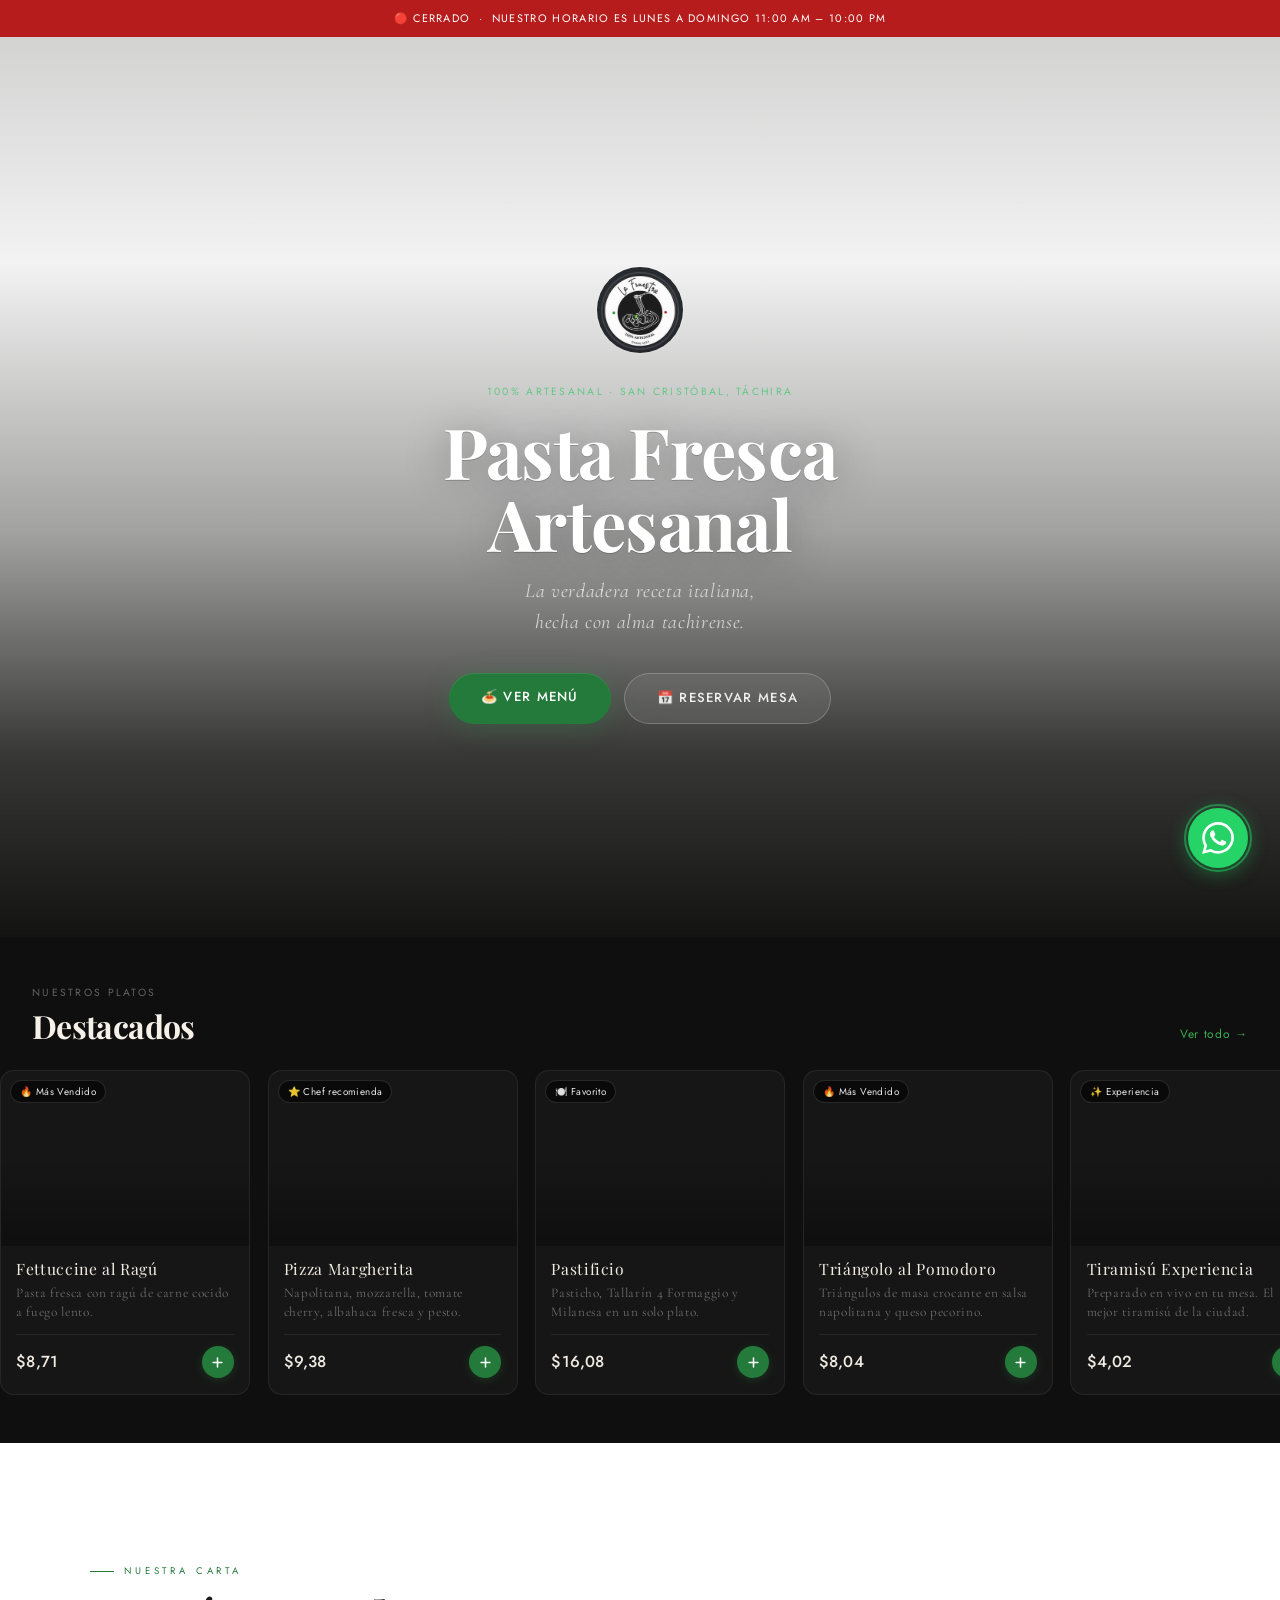
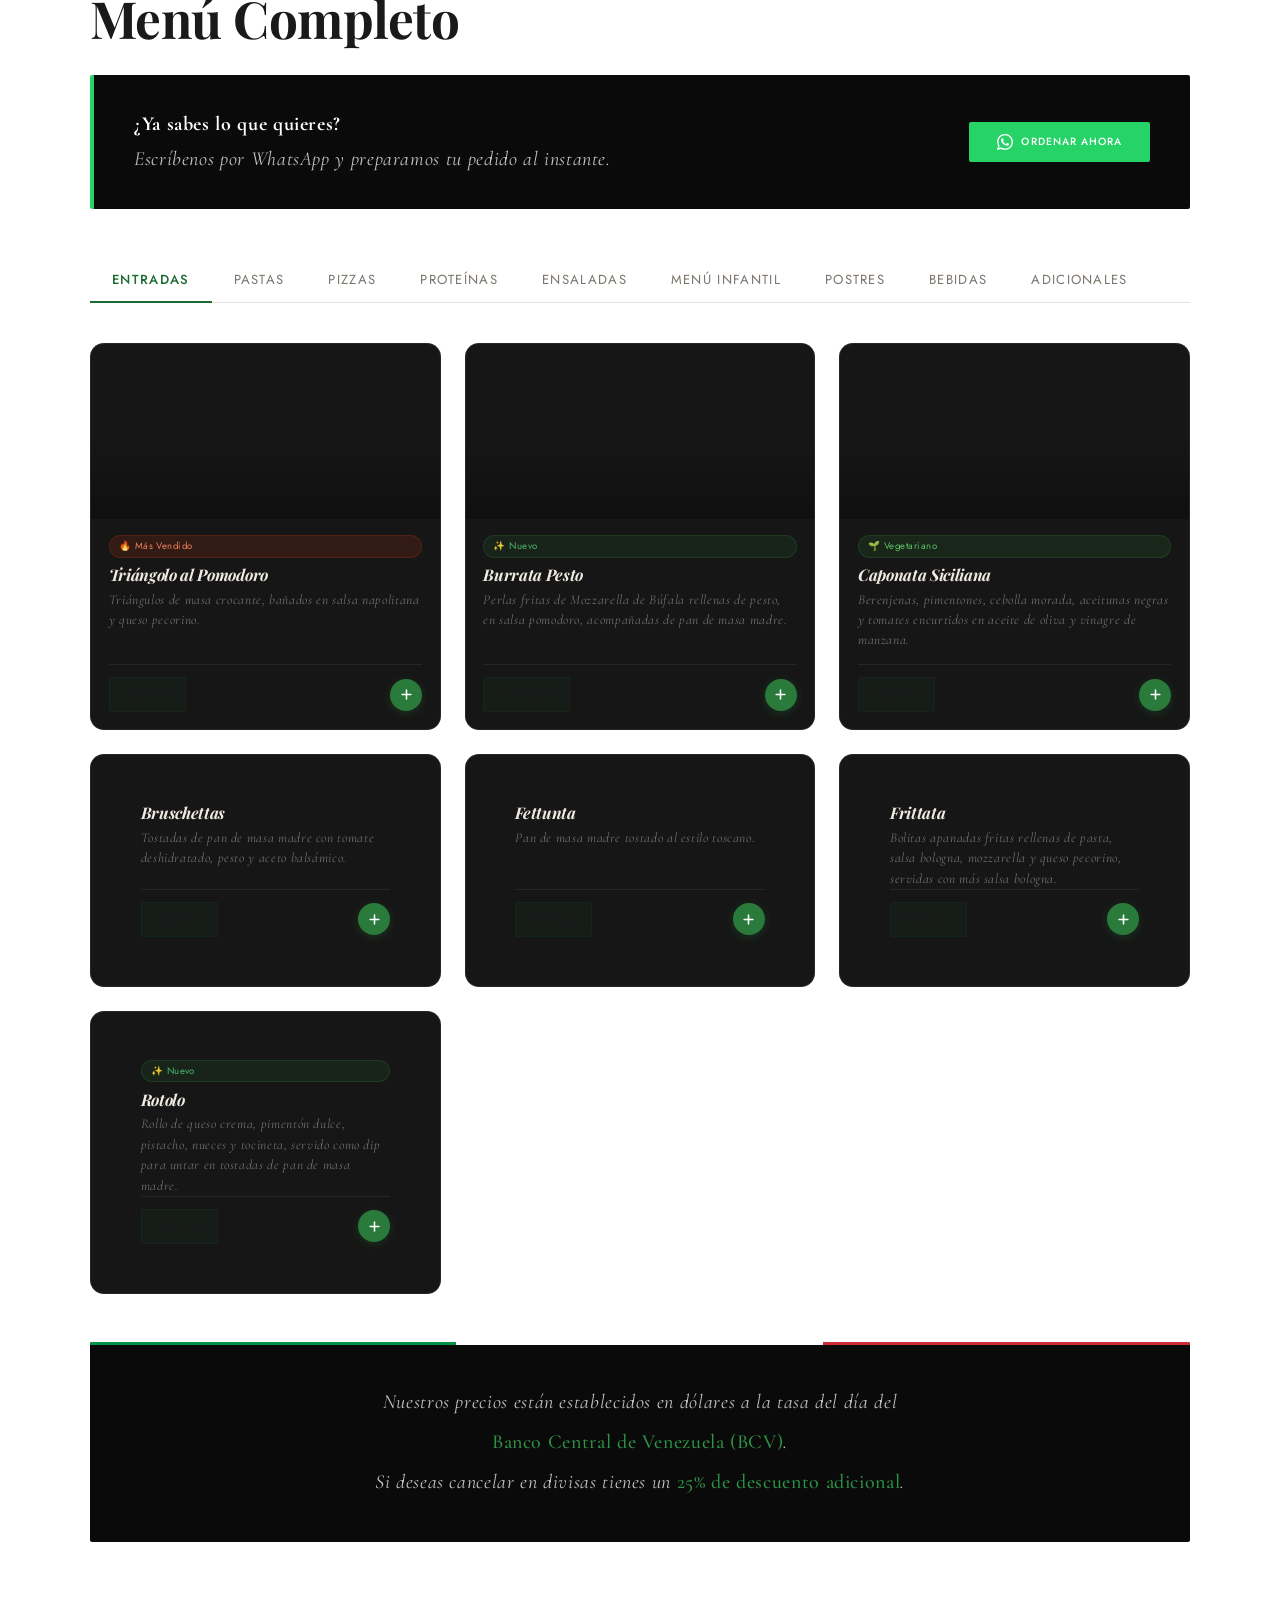
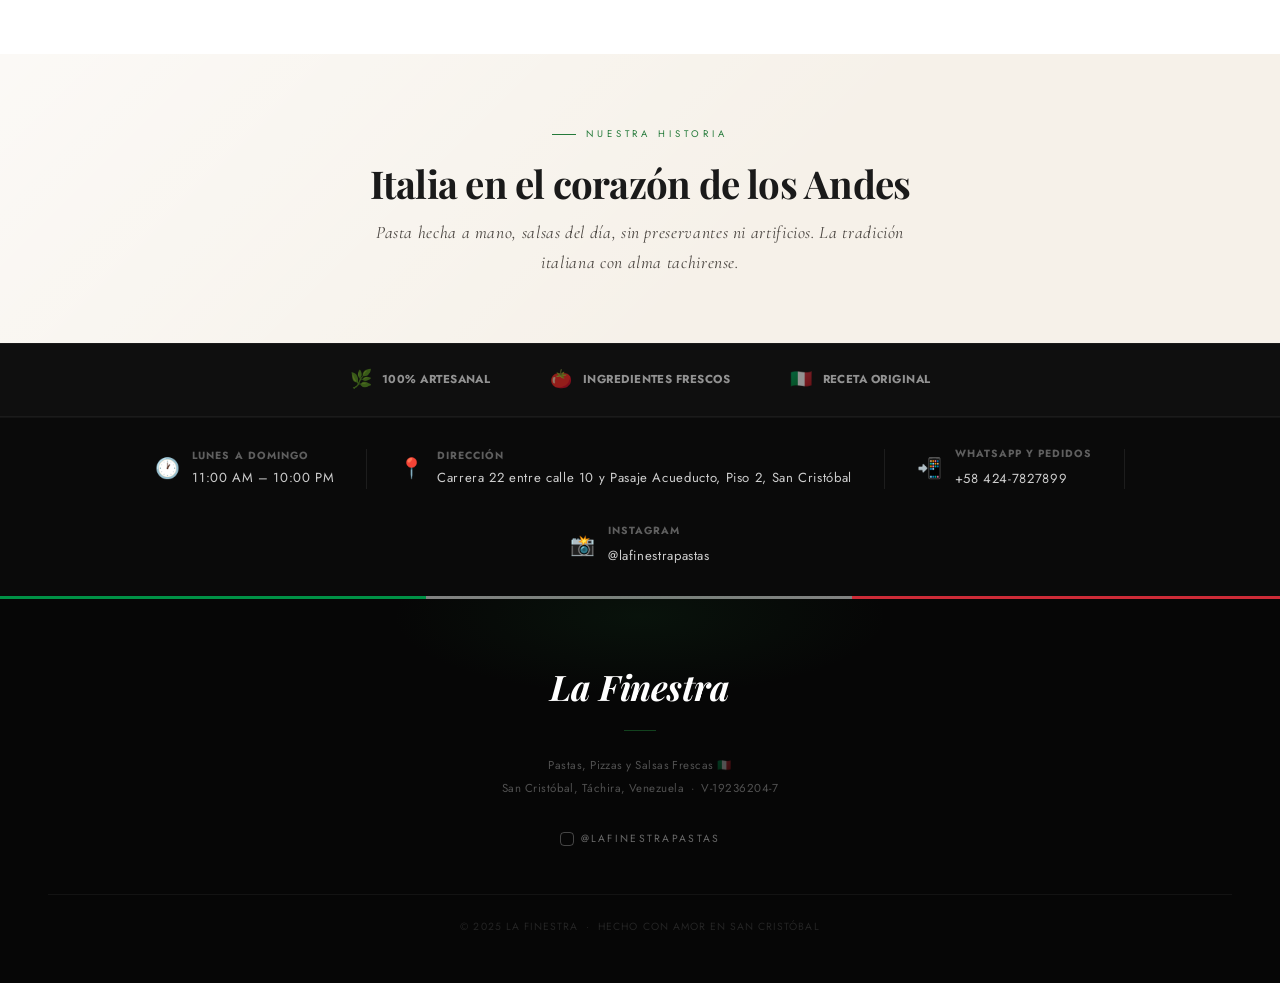
==== index.html @ 648d8cdc "nuevo cambio" ====
<!DOCTYPE html>
<html lang="es" style="color-scheme:light only;background-color:#FFFFFF">
<head>
<meta charset="UTF-8">
<meta name="viewport" content="width=device-width, initial-scale=1.0">
<meta name="color-scheme" content="light only">
<meta name="supported-color-schemes" content="light">
<title>La Finestra | Pastas, Pizzas y Salsas Frescas</title>
<link href="https://fonts.googleapis.com/css2?family=Playfair+Display:ital,wght@0,400;0,700;1,400;1,700&family=Cormorant+Garamond:ital,wght@0,300;0,500;1,300;1,500&family=Jost:wght@300;400;500&display=swap" rel="stylesheet">
<link rel="stylesheet" href="css/variables.css">
<link rel="stylesheet" href="css/base.css">
<link rel="stylesheet" href="css/global.css">
<link rel="stylesheet" href="css/layout.css">
<link rel="stylesheet" href="css/buttons.css">
<link rel="stylesheet" href="css/badges.css">
<link rel="stylesheet" href="css/tabs.css">
<link rel="stylesheet" href="css/cards.css">
<link rel="stylesheet" href="css/menu-blocks.css">
<link rel="stylesheet" href="css/sections.css">
<link rel="stylesheet" href="css/hero.css">
<link rel="stylesheet" href="css/utilities.css">
<link rel="stylesheet" href="css/responsive.css">
<script src="https://www.w3schools.com/lib/w3.js"></script>
</head>
<body>

<div id="navbar-container"></div>
<div id="hero-container"></div>
<div id="destacados-container"></div>
<div id="menu-container"></div>
<div id="about-container"></div>
<div id="valores-container"></div>
<div id="horario-container"></div>

<!-- FOOTER -->
<footer>
  <div class="ft-logo">La Finestra</div>
  <div class="ft-info">Pastas, Pizzas y Salsas Frescas 🇮🇹<br>San Cristóbal, Táchira, Venezuela &nbsp;·&nbsp; V-19236204-7</div>
  <div class="ft-ig"><a href="https://instagram.com/lafinestrapastas" target="_blank">@lafinestrapastas</a></div>
  <div class="ft-bottom">
    <p class="ft-copy">&copy; 2025 La Finestra &nbsp;·&nbsp; Hecho con amor en San Cristóbal</p>
  </div>
</footer>

<!-- WHATSAPP FLOTANTE -->
<a href="https://wa.me/584247827899" target="_blank" class="wa-float" title="Ordenar por WhatsApp">
  <div class="wa-float-pulse"></div>
  <svg viewBox="0 0 24 24" xmlns="http://www.w3.org/2000/svg">
    <path d="M17.472 14.382c-.297-.149-1.758-.867-2.03-.967-.273-.099-.471-.148-.67.15-.197.297-.767.966-.94 1.164-.173.199-.347.223-.644.075-.297-.15-1.255-.463-2.39-1.475-.883-.788-1.48-1.761-1.653-2.059-.173-.297-.018-.458.13-.606.134-.133.298-.347.446-.52.149-.174.198-.298.298-.497.099-.198.05-.371-.025-.52-.075-.149-.669-1.612-.916-2.207-.242-.579-.487-.5-.669-.51-.173-.008-.371-.01-.57-.01-.198 0-.52.074-.792.372-.272.297-1.04 1.016-1.04 2.479 0 1.462 1.065 2.875 1.213 3.074.149.198 2.096 3.2 5.077 4.487.709.306 1.262.489 1.694.625.712.227 1.36.195 1.871.118.571-.085 1.758-.719 2.006-1.413.248-.694.248-1.289.173-1.413-.074-.124-.272-.198-.57-.347m-5.421 7.403h-.004a9.87 9.87 0 01-5.031-1.378l-.361-.214-3.741.982.998-3.648-.235-.374a9.86 9.86 0 01-1.51-5.26c.001-5.45 4.436-9.884 9.888-9.884 2.64 0 5.122 1.03 6.988 2.898a9.825 9.825 0 012.893 6.994c-.003 5.45-4.437 9.884-9.885 9.884m8.413-18.297A11.815 11.815 0 0012.05 0C5.495 0 .16 5.335.157 11.892c0 2.096.547 4.142 1.588 5.945L.057 24l6.305-1.654a11.882 11.882 0 005.683 1.448h.005c6.554 0 11.89-5.335 11.893-11.893a11.821 11.821 0 00-3.48-8.413z"/>
  </svg>
</a>

<script>
  async function loadComponent(id, file) {
    const res = await fetch(file);
    const html = await res.text();
    document.getElementById(id).innerHTML = html;
  }

  Promise.all([
    loadComponent('navbar-container',    'sections/navbar.html'),
    loadComponent('hero-container',      'sections/hero.html'),
    loadComponent('destacados-container','sections/destacados.html'),
    loadComponent('menu-container',      'sections/menu.html'),
    loadComponent('about-container',     'sections/about.html'),
    loadComponent('valores-container',   'sections/valores.html'),
    loadComponent('horario-container',   'sections/horario.html'),
  ]).then(() => {
    const script = document.createElement('script');
    script.src = 'js/main.js';
    document.body.appendChild(script);

    var bar = document.getElementById('urgency-bar');
    var now = new Date();
    var totalMin = now.getHours() * 60 + now.getMinutes();
    var isOpen = totalMin >= 660 && totalMin < 1320;
    if (isOpen) {
      bar.innerHTML = '🍝 Abierto ahora &nbsp;·&nbsp; Lunes a Domingo 11:00 AM – 10:00 PM &nbsp;·&nbsp; Delivery disponible &nbsp;<a href="https://wa.me/584247827899" target="_blank">Ordenar ahora →</a>';
    } else {
      bar.classList.add('closed');
      bar.innerHTML = '🔴 Cerrado &nbsp;·&nbsp; Nuestro horario es Lunes a Domingo 11:00 AM – 10:00 PM';
    }
  });
</script>
</body>
</html>
---- css/variables.css ----
/* ══════════════════════════════════════════
   VARIABLES.CSS — Design Tokens
   La Finestra · Fase 4 (tipografía)
   Prompt 2: sombras centralizadas
══════════════════════════════════════════ */

:root {
  /* Negros / Charcoals */
  --negro:   #0A0A0A;
  --negro2:  #141414;
  --negro3:  #1C1C1C;
  --negro4:  #222222;

  /* Cremas */
  --crema:   #F6F1E9;
  --crema2:  #EDE5D4;
  --crema3:  #E5DAC8;

  /* Blancos */
  --blanco:  #FFFFFF;

  /* Verdes */
  --verde:   #1B6B30;
  --verde2:  #247A3A;
  --verde3:  #2E9447;

  /* Rojos */
  --rojo:    #BF2227;
  --rojo2:   #D42830;

  /* Oros */
  --oro:     #9A7B2F;
  --oro2:    #C49A3C;

  /* Grises claros */
  --gris:    #F2F0EC;
  --gris2:   #E8E4DC;

  /* Textos */
  --texto:   #1A1A1A;
  --texto2:  #4A4540;
  --texto3:  #7A746C;

  /* ── SOMBRAS — sistema centralizado ─────────────────
     Nombres anteriores mantenidos como aliases para
     no romper componentes que ya los usan.
     Los nuevos nombres semánticos son los canónicos.
  ─────────────────────────────────────────────────── */

  /* Sombras neutras (negro) */
  --shadow-soft:        0 2px 12px rgba(0,0,0,0.06);  /* elementos sutiles, how-num  */
  --shadow-card:        0 4px 24px rgba(0,0,0,0.08);  /* cards en reposo             */
  --shadow-card-hover:  0 8px 40px rgba(0,0,0,0.12);  /* cards en hover              */
  --shadow-overlay:     0 4px 24px rgba(0,0,0,0.20);  /* botones sobre fondo verde   */
  --shadow-heavy:       0 8px 32px rgba(0,0,0,0.30);  /* hover botones sobre verde   */
  --shadow-dark:        0 4px 24px rgba(0,0,0,0.35);  /* banners oscuros hover       */

  /* Sombras verde brand */
  --shadow-green:           0 4px 20px rgba(27,107,48,0.40);   /* btn-primary reposo      */
  --shadow-green-hover:     0 6px 28px rgba(27,107,48,0.55);   /* btn-primary hover       */
  --shadow-green-nav:       0 2px 12px rgba(27,107,48,0.35);   /* btn nav reposo          */
  --shadow-green-nav-hover: 0 4px 20px rgba(27,107,48,0.50);   /* btn nav hover           */
  --shadow-green-subtle:    0 2px 12px rgba(27,107,48,0.15);   /* how-num, acentos leves  */

  /* Sombras WhatsApp */
  --shadow-wa:          0 4px 20px rgba(37,211,102,0.45), 0 2px 8px rgba(0,0,0,0.20);   /* wa-float reposo  */
  --shadow-wa-hover:    0 8px 32px rgba(37,211,102,0.60), 0 4px 16px rgba(0,0,0,0.25);  /* wa-float hover   */
  --shadow-wa-btn:      0 4px 24px rgba(37,211,102,0.40);  /* btn-wa-hero reposo         */
  --shadow-wa-btn-hover:0 6px 32px rgba(37,211,102,0.60);  /* btn-wa-hero hover          */

  /* Aliases legacy — compatibilidad con código anterior */
  --sombra:  var(--shadow-card);
  --sombra2: var(--shadow-card-hover);
  --sombra3: var(--shadow-soft);

  /* Misc */
  --radio:   2px;
  --trans:   all 0.28s cubic-bezier(0.4,0,0.2,1);

  /* ── FASE 4: ESCALA TIPOGRÁFICA ──────────────────
     Todas las fuentes se definen aquí como tokens.
     Editar aquí afecta todo el sitio de forma segura.
  ─────────────────────────────────────────────────── */

  /* Familias */
  --font-serif:      'Playfair Display', Georgia, serif;
  --font-serif-body: 'Cormorant Garamond', 'Garamond', serif;
  --font-sans:       'Jost', system-ui, sans-serif;

  /* Escala de tamaños (fluid = clamp responsive) */
  --text-2xs:   0.65rem;
  --text-xs:    0.72rem;
  --text-sm:    0.82rem;
  --text-base:  1rem;
  --text-md:    1.1rem;
  --text-lg:    1.25rem;

  /* Títulos fluid */
  --text-h4:    clamp(1.1rem,  1.8vw, 1.35rem);
  --text-h3:    clamp(1.3rem,  2.2vw, 1.7rem);
  --text-h2:    clamp(1.7rem,  3.2vw, 2.4rem);
  --text-h1:    clamp(2.4rem,  5.5vw, 4.2rem);

  /* Line-heights */
  --lh-tight:   1.15;
  --lh-snug:    1.3;
  --lh-normal:  1.55;
  --lh-relaxed: 1.75;
  --lh-loose:   2;

  /* Letter-spacing */
  --ls-tight:   -0.02em;
  --ls-none:    0em;
  --ls-sm:      0.04em;
  --ls-md:      0.1em;
  --ls-lg:      0.16em;
  --ls-xl:      0.22em;

  /* ── SPACING — sistema de espaciado ─────────────────
     Escala basada en base de 0.5rem (8px).
     Usar estos tokens en padding, margin y gap.
     Nunca hardcodear valores de spacing nuevos.
  ─────────────────────────────────────────────────── */

  --space-1:   0.25rem;   /*  4px — detalles mínimos, margin-bottom micro  */
  --space-2:   0.5rem;    /*  8px — gaps internos pequeños, padding badge   */
  --space-3:   0.75rem;   /* 12px — gaps icon+label, padding nav-mobile btn */
  --space-4:   1rem;      /* 16px — gap general, padding-top mcard-order    */
  --space-5:   1.25rem;   /* 20px — padding mobile compacto                 */
  --space-6:   1.5rem;    /* 24px — gap cards, padding móvil                */
  --space-7:   2rem;      /* 32px — padding card, padding sección móvil     */
  --space-8:   2.5rem;    /* 40px — padding banners, CTA móvil              */
  --space-9:   3rem;      /* 48px — margin-bottom tabs, sección móvil       */
  --space-10:  4rem;      /* 64px — padding secciones medianas              */
  --space-11:  5rem;      /* 80px — padding CTA desktop                     */
  --space-12:  7rem;      /* 112px — padding secciones principales desktop  */

  /* Aliases semánticos — más legibles en contexto */
  --space-section:        var(--space-12);  /* padding secciones principales  */
  --space-section-mobile: var(--space-9);   /* padding secciones en móvil     */
  --space-card:           var(--space-7);   /* padding interno de cards       */
  --space-card-mobile:    var(--space-6);   /* padding cards en móvil         */
  --space-banner:         var(--space-8);   /* padding banners oscuros        */
  --space-inline:         var(--space-4);   /* gap entre elementos en línea   */
  --space-stack:          var(--space-6);   /* gap entre cards en grid        */

  /* ── TRANSICIONES — sistema unificado ───────────────
     3 velocidades semánticas para toda la UI.
     --trans legacy se mantiene como alias de --transition-smooth.
  ─────────────────────────────────────────────────── */

  /* Rápida: color, border, opacity — cambios de estado simples */
  --transition-fast:    color 0.2s ease, background 0.2s ease,
                        border-color 0.2s ease, opacity 0.2s ease;

  /* Suave: la mayoría de componentes interactivos */
  --transition-smooth:  background 0.25s ease, color 0.25s ease,
                        border-color 0.25s ease, box-shadow 0.25s ease,
                        transform 0.22s cubic-bezier(0.4,0,0.2,1);

  /* Premium: cards, elementos con elevación, movimiento percibido */
  --transition-premium: background 0.3s ease, border-color 0.3s ease,
                        box-shadow 0.3s ease,
                        transform 0.28s cubic-bezier(0.4,0,0.2,1);

  /* Alias legacy — compatibilidad con código anterior */
  --trans: var(--transition-smooth);

}
---- css/base.css ----
/* ══════════════════════════════════════════
   BASE.CSS — Reset, body, dark-mode block
   Fase 4: tipografía global optimizada
══════════════════════════════════════════ */

*, *::before, *::after {
  margin: 0;
  padding: 0;
  box-sizing: border-box;
}

html {
  scroll-behavior: smooth;
  color-scheme: light only;
  background-color: #FFFFFF;
  /* Base font-size: permite que rem escale limpio en todos los navegadores */
  font-size: 16px;
}

body {
  background-color: #FFFFFF;
  color: var(--texto);
  font-family: var(--font-sans);
  font-size: var(--text-base);
  line-height: var(--lh-normal);
  letter-spacing: var(--ls-sm);
  overflow-x: hidden;
  -webkit-font-smoothing: antialiased;
  -moz-osx-font-smoothing: grayscale;
  text-rendering: optimizeLegibility;
  color-scheme: light only;
}

/* Párrafos base */
p {
  line-height: var(--lh-normal);
}

/* Links base */
a {
  color: inherit;
}

/* Mejorar rendering de fuentes serif en todos los contextos */
h1, h2, h3, h4, h5, h6 {
  font-family: var(--font-serif);
  line-height: var(--lh-snug);
  letter-spacing: var(--ls-tight);
  text-rendering: optimizeLegibility;
}

/* ── FORZAR MODO CLARO ── */
@media (prefers-color-scheme: dark) {
  html:not(:has(body.page-dark)),
  body:not(.page-dark) {
    background-color: #FFFFFF !important;
    color: #1A1A1A !important;
    color-scheme: light !important;
  }
  body:not(.page-dark) * { color-scheme: light !important; }
  body:not(.page-dark) input,
body:not(.page-dark) button,
body:not(.page-dark) select,
body:not(.page-dark) textarea {
  background-color: #FFFFFF !important;
  color: #1A1A1A !important;
}
  .about, .menu-sec, .horario { background-color: #F6F1E9 !important; }
  .hero, .valores             { background-color: #141414 !important; }
  .about-card, .icard,
  .pasta-system, .price-notice { background-color: #0A0A0A !important; }
  .vitem                      { background-color: #1C1C1C !important; }
  .cta-sec                    { background-color: #1B6B30 !important; }
  footer                      { background-color: #060606 !important; }
  nav                         { background-color: #0A0A0A !important; }
  .mcard        { background-color: #FFFFFF !important; color: #1A1A1A !important; }
  .mcard-name   { color: #1A1A1A !important; }
  .mcard-desc   { color: #7A746C !important; }
  .mcard:hover  { background-color: #F6F1E9 !important; }
  .tab    { color: #7A746C !important; background-color: transparent !important; }
  .tab.on { color: #1B6B30 !important; }
}
---- css/global.css ----
html,
body {
  overflow-x: hidden;
  max-width: 100vw;
}
---- css/layout.css ----
/* ══════════════════════════════════════════
   LAYOUT.CSS — Nav, footer, flag-bar, secciones base
══════════════════════════════════════════ */

/* ── FLAG BAR ── */
.flag-bar {
  position: absolute;
  top: 0; left: 0; right: 0;
  height: 3px;
  background: linear-gradient(90deg, #009246 33.3%, #ffffff 33.3% 66.6%, #CE2B37 66.6%);
  z-index: 10;
}

/* ── NAV ── */
nav {
  position: fixed;
  top: 0; width: 100%;
  z-index: 300;
  background: rgba(10,10,10,0.98);
  backdrop-filter: blur(16px);
  -webkit-backdrop-filter: blur(16px);
  display: flex;
  align-items: center;
  justify-content: space-between;
  padding: 0 3rem;
  height: 68px;
  border-bottom: 1px solid rgba(255,255,255,0.06);
}
.nav-logo {
  font-family: 'Playfair Display', serif;
  font-size: 1.3rem;
  font-style: italic;
  color: var(--blanco);
  letter-spacing: 0.01em;
  display: flex;
  align-items: center;
  gap: 12px;
}
.nav-logo-dot {
  width: 6px; height: 6px;
  border-radius: 50%;
  background: var(--verde3);
}
.nav-logo span {
  color: rgba(255,255,255,0.35);
  font-style: normal;
  font-size: 0.65rem;
  letter-spacing: 0.18em;
  text-transform: uppercase;
}
.nav-links {
  display: flex;
  gap: 0;
  list-style: none;
  align-items: center;
  height: 68px;
}
.nav-links li { height: 100%; display: flex; align-items: center; }
.nav-links a {
  color: rgba(255,255,255,0.6);
  text-decoration: none;
  font-size: 0.7rem;
  letter-spacing: 0.14em;
  text-transform: uppercase;
  padding: 0 1.2rem;
  height: 100%;
  display: flex;
  align-items: center;
  border-bottom: 2px solid transparent;
  transition: var(--trans);
}
.nav-links a:hover { color: var(--blanco); border-bottom-color: var(--verde3); }
/* .nav-wa: especificidad aumentada con "nav .nav-wa" para ganar
   al selector genérico ".nav-links a" sin necesitar !important */
nav .nav-wa {
  margin-left: 1rem;
  background: var(--verde);
  color: white;
  padding: 10px 22px;
  height: auto;
  font-size: 0.68rem;
  letter-spacing: 0.14em;
  border-radius: var(--radio);
  border-bottom: none;
  box-shadow: var(--shadow-green-nav);
}
nav .nav-wa:hover {
  background: var(--verde2);
  box-shadow: var(--shadow-green-nav-hover);
  transform: translateY(-1px);
}
.nav-hamburger {
  display: none;
  flex-direction: column;
  gap: 5px;
  cursor: pointer;
  padding: 8px;
}
.nav-hamburger span { width: 22px; height: 1.5px; background: white; border-radius: 2px; transition: var(--trans); }
.nav-mobile {
  display: none;
  position: fixed;
  top: 68px; left: 0; right: 0;
  background: var(--negro);
  padding: var(--space-card-mobile) 2rem;
  z-index: 299;
  border-bottom: 1px solid rgba(255,255,255,0.06);
}
.nav-mobile.open { display: flex; flex-direction: column; gap: 0; }
.nav-mobile a {
  color: rgba(255,255,255,0.7);
  text-decoration: none;
  font-size: 0.8rem;
  letter-spacing: 0.12em;
  text-transform: uppercase;
  padding: var(--space-4) 0;
  border-bottom: 1px solid rgba(255,255,255,0.05);
  transition: var(--transition-fast);
}
.nav-mobile a:hover { color: var(--verde3); }
/* .mob-wa: .nav-mobile .mob-wa tiene mayor especificidad que
   .nav-mobile a — color: white no necesita !important */
.nav-mobile .mob-wa {
  background: var(--verde);
  color: white;
  text-align: center;
  padding: 12px;
  margin-top: 1rem;
  border: none;
  border-radius: var(--radio);
}

/* ── SECCIONES BASE ── */
section { padding: var(--space-section) 2rem; }
.inner  { max-width: 1100px; margin: 0 auto; }

.sec-label {
  display: inline-flex;
  align-items: center;
  gap: 10px;
  font-size: 0.6rem;
  letter-spacing: 0.4em;
  text-transform: uppercase;
  color: var(--verde2);
  margin-bottom: var(--space-3);
}
.sec-label::before {
  content: '';
  width: 24px; height: 1px;
  background: var(--verde2);
  flex-shrink: 0;
}
.sec-title {
  font-family: 'Playfair Display', serif;
  font-size: clamp(2rem, 4.5vw, 3.2rem);
  line-height: 1.08;
  margin-bottom: 1.8rem;
  color: var(--texto);
  letter-spacing: -0.01em;
}

/* ══════════════════════════════════════════
   FOOTER — Fase 6: premium
   Mismo contenido, mejor jerarquía visual,
   más aire, glow leve, divisores sutiles.
══════════════════════════════════════════ */
footer {
  background: #060606;
  position: relative;
  overflow: hidden;
  padding: var(--space-10) var(--space-9) var(--space-9);
  display: flex;
  flex-direction: column;
  align-items: center;
  gap: 0;
  border-top: none;
}

/* Bandera italiana arriba */
footer::before {
  content: '';
  position: absolute;
  top: 0; left: 0; right: 0;
  height: 3px;
  background: linear-gradient(90deg, #009246 33.3%, rgba(255,255,255,0.5) 33.3% 66.6%, #CE2B37 66.6%);
}

/* Glow verde leve centro-top */
footer::after {
  content: '';
  position: absolute;
  top: -60px;
  left: 50%;
  transform: translateX(-50%);
  width: 500px;
  height: 160px;
  background: radial-gradient(ellipse at center, rgba(27,107,48,0.12) 0%, transparent 70%);
  pointer-events: none;
}

.ft-logo {
  font-family: 'Playfair Display', serif;
  font-size: clamp(1.6rem, 3vw, 2.2rem);
  font-style: italic;
  font-weight: 700;
  color: #fff;
  letter-spacing: -0.01em;
  text-align: center;
  margin-bottom: 1.4rem;
  position: relative;
  z-index: 1;
}
.ft-logo::after {
  content: '';
  display: block;
  width: 32px;
  height: 1px;
  background: rgba(27,107,48,0.6);
  margin: 1rem auto 0;
}

.ft-info {
  font-family: var(--font-sans);
  font-size: var(--text-xs);
  color: rgba(255,255,255,0.3);
  line-height: 2;
  text-align: center;
  letter-spacing: var(--ls-sm);
  margin-bottom: 1.8rem;
  position: relative;
  z-index: 1;
}

.ft-ig {
  margin-bottom: var(--space-8);
  position: relative;
  z-index: 1;
}
.ft-ig a {
  font-family: var(--font-sans);
  font-size: var(--text-2xs);
  letter-spacing: var(--ls-xl);
  text-transform: uppercase;
  color: rgba(255,255,255,0.4);
  text-decoration: none;
  transition: var(--transition-fast);
  display: inline-flex;
  align-items: center;
  gap: 7px;
}
.ft-ig a::before {
  content: '';
  display: inline-block;
  width: 14px;
  height: 14px;
  border: 1px solid rgba(255,255,255,0.25);
  border-radius: 4px;
  flex-shrink: 0;
  transition: var(--transition-fast);
}
.ft-ig a:hover { color: var(--verde3); }
.ft-ig a:hover::before { border-color: var(--verde3); }

.ft-bottom {
  width: 100%;
  border-top: 1px solid rgba(255,255,255,0.05);
  padding-top: 1.5rem;
  text-align: center;
  position: relative;
  z-index: 1;
}
.ft-copy {
  font-family: var(--font-sans);
  font-size: var(--text-2xs);
  color: rgba(255,255,255,0.12);
  letter-spacing: var(--ls-md);
  text-transform: uppercase;
}

@media (max-width: 768px) {
  footer { padding: var(--space-section-mobile) 1.5rem 2.5rem; }
  .ft-logo { font-size: 1.6rem; }
  footer::after { width: 280px; }
}
---- css/buttons.css ----
/* ══════════════════════════════════════════
   BUTTONS.CSS — Sistema de botones
   Base compartida + todas las variantes.
   Editar aquí para cambiar cualquier botón
   del sitio sin tocar otros componentes.
══════════════════════════════════════════ */

/* ── Base ── */
.btn {
  font-family: var(--font-sans);
  font-size: var(--text-xs);
  letter-spacing: var(--ls-lg);
  text-transform: uppercase;
  font-weight: 500;
  cursor: pointer;
  text-decoration: none;
  display: inline-flex;
  align-items: center;
  gap: 8px;
  border: none;
  border-radius: var(--radio);
  transition: var(--transition-smooth);
}
.btn:active { transform: translateY(0) scale(0.98); }

/* ── Primary (verde brand) ── */
.btn-primary {
  background: var(--verde);
  color: white;
  padding: 15px 38px;
  box-shadow: var(--shadow-green);
}
.btn-primary:hover {
  background: var(--verde2);
  box-shadow: var(--shadow-green-hover);
  transform: translateY(-2px);
}

/* ── Outline (borde blanco, fondo transparente) ── */
.btn-outline {
  background: transparent;
  color: rgba(255,255,255,0.65);
  padding: 15px 38px;
  font-weight: 400;
  border: 1px solid rgba(255,255,255,0.2);
}
.btn-outline:hover {
  border-color: rgba(255,255,255,0.5);
  color: white;
  transform: translateY(-2px);
}

/* ── WhatsApp grande (hero / destacado) ── */
.btn-whatsapp {
  background-color: #25D366;
  color: white;
  padding: 16px 40px;
  gap: 10px;
  box-shadow: var(--shadow-wa-btn);
}
.btn-whatsapp:hover {
  background-color: #1ea854;
  box-shadow: var(--shadow-wa-btn-hover);
  transform: translateY(-2px);
}
.btn-whatsapp svg { width: 20px; height: 20px; fill: white; flex-shrink: 0; }

/* ── WhatsApp compacto (banners, order) ── */
.btn-whatsapp-sm {
  background-color: #25D366;
  color: white;
  padding: 12px 28px;
  font-size: var(--text-2xs);
  letter-spacing: var(--ls-md);
  white-space: nowrap;
  flex-shrink: 0;
  transition: var(--transition-fast);
}
.btn-whatsapp-sm:hover { background-color: #1ea854; transform: translateY(-1px); }
.btn-whatsapp-sm:active { transform: scale(0.97); }
.btn-whatsapp-sm svg { width: 16px; height: 16px; fill: white; }

/* ── Order (verde outline pequeño, dentro de cards) ── */
.btn-order {
  font-size: var(--text-2xs);
  letter-spacing: var(--ls-md);
  color: var(--verde);
  border: 1px solid rgba(27,107,48,0.25);
  padding: 7px 14px;
  background: transparent;
  transition: var(--transition-fast);
}
.btn-order:hover {
  background-color: var(--verde);
  color: white;
  border-color: var(--verde);
}
.btn-order svg { width: 12px; height: 12px; transition: var(--transition-fast); }
.btn-order:hover svg { transform: translateX(3px); }

/* ── White (CTA sobre fondo verde) ── */
.btn-white {
  background: white;
  color: var(--verde);
  padding: 14px 36px;
  font-weight: 500;
  border-radius: 100px;
  box-shadow: var(--shadow-overlay);
}
.btn-white:hover {
  background: var(--crema);
  transform: translateY(-2px);
  box-shadow: var(--shadow-heavy);
}

/* ── White outline (CTA secundario sobre fondo verde) ── */
.btn-white-outline {
  background: rgba(255,255,255,0.12);
  color: white;
  padding: 14px 36px;
  font-weight: 400;
  border-radius: 100px;
  border: 1px solid rgba(255,255,255,0.3);
}
.btn-white-outline:hover {
  background: rgba(255,255,255,0.22);
  transform: translateY(-2px);
}
---- css/badges.css ----
/* ══════════════════════════════════════════
   BADGES.CSS — Etiquetas de estado
   Variantes: default (oscuro), verde, rojo.
══════════════════════════════════════════ */

.badge {
  font-family: var(--font-sans);
  font-size: var(--text-2xs);
  letter-spacing: var(--ls-xl);
  text-transform: uppercase;
  font-weight: 500;
  padding: 5px 13px;
  border: 1px solid rgba(255,255,255,0.1);
  color: rgba(255,255,255,0.45);
  border-radius: var(--radio);
  transition: var(--transition-fast);
  line-height: 1;
}
.badge:hover { border-color: rgba(255,255,255,0.25); color: rgba(255,255,255,0.7); }

.badge.g {
  border-color: rgba(46,148,71,0.4);
  color: var(--verde3);
  background: rgba(46,148,71,0.06);
}
.badge.r {
  border-color: rgba(212,40,48,0.35);
  color: #d97070;
  background: rgba(212,40,48,0.05);
}
---- css/tabs.css ----
/* ══════════════════════════════════════════
   TABS.CSS — Sistema de pestañas del menú.
   El JS que activa .on está en main.js.
══════════════════════════════════════════ */

.tabs-wrap {
  display: flex;
  flex-wrap: wrap;
  margin-bottom: var(--space-9);
  border-bottom: 1px solid var(--gris2);
}
.tab {
  padding: 14px 22px;
  font-family: var(--font-sans);
  font-size: var(--text-sm);
  letter-spacing: var(--ls-md);
  text-transform: uppercase;
  background: transparent;
  border: none;
  border-bottom: 2px solid transparent;
  margin-bottom: -1px;
  cursor: pointer;
  color: var(--texto3);
  transition: var(--transition-fast);
  white-space: nowrap;
  line-height: var(--lh-tight);
}
.tab.on { color: var(--verde); border-bottom-color: var(--verde); font-weight: 500; }
.tab:hover:not(.on) { color: var(--texto2); border-bottom-color: var(--gris2); }

.panel { display: none; }
.panel.on { display: block; }
---- css/cards.css ----
/* ══════════════════════════════════════════
   CARDS.CSS — Cards del menú principal.
   Grid + card + todos sus elementos internos.
══════════════════════════════════════════ */

.mgrid {
  display: grid;
  grid-template-columns: repeat(auto-fill, minmax(320px, 1fr));
  gap: var(--space-stack);
}

.mcard {
  background: var(--blanco);
  padding: var(--space-card);
  border: 1px solid var(--gris2);
  border-radius: var(--radio);
  transition: var(--transition-premium);
  cursor: default;
  position: relative;
  overflow: hidden;
}
.mcard::before {
  content: '';
  position: absolute;
  top: 0; left: 0; right: 0;
  height: 2px;
  background: linear-gradient(90deg, var(--verde), var(--verde3));
  opacity: 0;
  transition: var(--transition-fast);
}
.mcard:hover {
  background: var(--crema);
  border-color: var(--crema3);
  box-shadow: var(--sombra);
  transform: translateY(-3px);
}
.mcard:hover::before { opacity: 1; }

.mcard-cat {
  font-family: var(--font-sans);
  font-size: var(--text-2xs);
  letter-spacing: var(--ls-xl);
  text-transform: uppercase;
  color: var(--rojo);
  margin-bottom: var(--space-2);
  font-weight: 500;
  line-height: 1;
}
.mcard-name {
  font-family: var(--font-serif);
  font-size: var(--text-h4);
  font-weight: 700;
  font-style: italic;
  color: var(--texto);
  margin-bottom: var(--space-2);
  line-height: var(--lh-snug);
  letter-spacing: var(--ls-tight);
}
.mcard-desc {
  font-family: var(--font-serif-body);
  font-size: var(--text-md);
  color: var(--texto3);
  font-style: italic;
  line-height: var(--lh-relaxed);
  margin-bottom: var(--space-4);
}
.mcard-price {
  font-family: var(--font-sans);
  font-size: var(--text-sm);
  font-weight: 600;
  letter-spacing: var(--ls-sm);
  color: var(--verde);
  background: rgba(27,107,48,0.08);
  display: inline-block;
  padding: 4px 14px;
  border-radius: var(--radio);
  border: 1px solid rgba(27,107,48,0.12);
  transition: var(--transition-fast);
}
.mcard:hover .mcard-price {
  background: rgba(27,107,48,0.13);
  border-color: rgba(27,107,48,0.2);
}
.mcard-order {
  display: flex;
  align-items: center;
  justify-content: space-between;
  margin-top: var(--space-4);
  padding-top: var(--space-4);
  border-top: 1px solid var(--gris2);
}
---- css/menu-blocks.css ----
/* ══════════════════════════════════════════
   MENU-BLOCKS.CSS — Bloques del menú:
   sistema de pasta, aviso de precios,
   banner de ordenar por WhatsApp.
══════════════════════════════════════════ */

/* ── Sistema de Pasta ── */
.pasta-system {
  background: var(--negro);
  padding: var(--space-8) var(--space-9);
  margin-bottom: var(--space-7);
  border-radius: var(--radio);
  overflow: hidden;
  position: relative;
}
.pasta-system::before {
  content: '';
  position: absolute;
  top: 0; left: 0; right: 0;
  height: 3px;
  background: linear-gradient(90deg, #009246 33.3%, #fff 33.3% 66.6%, #CE2B37 66.6%);
}
.ps-head {
  font-family: var(--font-serif);
  font-size: var(--text-h3);
  font-style: italic;
  font-weight: 700;
  color: var(--blanco);
  margin-bottom: var(--space-2);
  line-height: var(--lh-snug);
  letter-spacing: var(--ls-tight);
}
.ps-sub {
  font-family: var(--font-sans);
  font-size: var(--text-xs);
  color: rgba(255,255,255,0.4);
  margin-bottom: var(--space-7);
  line-height: var(--lh-relaxed);
  letter-spacing: var(--ls-sm);
}
.ps-cols { display: grid; grid-template-columns: repeat(3, 1fr); gap: var(--space-7); }
.ps-col h4 {
  font-family: var(--font-sans);
  font-size: var(--text-2xs);
  letter-spacing: var(--ls-xl);
  text-transform: uppercase;
  font-weight: 500;
  margin-bottom: var(--space-4);
  padding-bottom: var(--space-2);
  border-bottom: 1px solid rgba(255,255,255,0.08);
  line-height: 1;
}
.pc-verde h4  { color: var(--verde3); }
.pc-blanco h4 { color: rgba(255,255,255,0.45); }
.pc-rojo h4   { color: #d97070; }
.ps-col ul { list-style: none; display: flex; flex-direction: column; gap: var(--space-2); }
.ps-col li {
  font-family: var(--font-serif-body);
  font-size: var(--text-md);
  color: rgba(255,255,255,0.6);
  font-style: italic;
  line-height: var(--lh-snug);
  padding-left: var(--space-2);
  border-left: 1px solid rgba(255,255,255,0.08);
  transition: var(--transition-fast);
}
.ps-col li:hover { color: rgba(255,255,255,0.85); border-left-color: var(--verde3); }
.ps-col li b {
  font-style: normal;
  font-family: var(--font-sans);
  font-size: var(--text-2xs);
  color: rgba(255,255,255,0.3);
  font-weight: 400;
  letter-spacing: var(--ls-sm);
}
.pasta-note {
  background: var(--crema);
  border-left: 3px solid var(--verde);
  padding: var(--space-4) var(--space-6);
  margin-top: var(--space-6);
  border-radius: 0 var(--radio) var(--radio) 0;
  font-family: var(--font-serif-body);
  font-size: var(--text-md);
  font-style: italic;
  color: var(--texto2);
  line-height: var(--lh-relaxed);
}

/* ── Aviso de Precios ── */
.price-notice {
  margin-top: var(--space-9);
  background: var(--negro);
  padding: var(--space-8) var(--space-9);
  border-radius: var(--radio);
  text-align: center;
  position: relative;
  overflow: hidden;
}
.price-notice::before {
  content: '';
  position: absolute;
  top: 0; left: 0; right: 0;
  height: 3px;
  background: linear-gradient(90deg, #009246 33.3%, #fff 33.3% 66.6%, #CE2B37 66.6%);
}
.price-notice p {
  font-family: var(--font-serif-body);
  font-size: var(--text-lg);
  font-style: italic;
  color: rgba(255,255,255,0.75);
  line-height: var(--lh-loose);
}
.price-notice strong { color: var(--verde3); font-style: normal; font-weight: 500; }

/* ── Banner Ordenar ── */
.order-banner {
  background: var(--negro);
  border-radius: var(--radio);
  padding: var(--space-card) 2.5rem;
  margin-bottom: var(--space-9);
  display: flex;
  align-items: center;
  justify-content: space-between;
  gap: var(--space-stack);
  flex-wrap: wrap;
  border-left: 4px solid #25D366;
  transition: var(--transition-smooth);
}
.order-banner:hover { box-shadow: var(--shadow-dark); }
.ob-text {
  font-family: var(--font-serif-body);
  font-size: var(--text-lg);
  font-style: italic;
  color: rgba(255,255,255,0.75);
  line-height: var(--lh-relaxed);
}
.ob-text strong { color: white; font-style: normal; }
---- css/sections.css ----
/* ══════════════════════════════════════════
   SECTIONS.CSS — About, Valores mini,
   Horario mini, CTA, How-strip,
   Quick Actions bar
   (Fase 3: profundidad visual aplicada)
══════════════════════════════════════════ */

/* ── NOSOTROS ── */
.about {
  background: var(--crema);
  padding: var(--space-10) 2rem;
  position: relative;
}
.about::before {
  content: '';
  position: absolute;
  inset: 0;
  background: linear-gradient(135deg, rgba(255,255,255,0.6) 0%, transparent 60%);
  pointer-events: none;
}
.about-compact {
  max-width: 580px;
  margin: 0 auto;
  text-align: center;
  position: relative;
}
.about-compact-title {
  font-family: var(--font-serif);
  font-size: var(--text-h2);
  color: var(--texto);
  margin: var(--space-2) 0 var(--space-3);
  line-height: var(--lh-tight);
}
.about-compact-text {
  font-family: var(--font-serif-body);
  font-size: var(--text-md);
  font-style: italic;
  color: var(--texto2);
  line-height: var(--lh-relaxed);
}

/* ── VALORES MINI ── */
.valores-mini {
  background: #0f0f0f;
  border-top: 1px solid rgba(255,255,255,0.05);
  border-bottom: 1px solid rgba(255,255,255,0.05);
  padding: 22px 40px;
}
.valores-mini-inner {
  display: flex;
  justify-content: center;
  gap: 60px;
  max-width: 1100px;
  margin: 0 auto;
}
.valores-mini-item {
  display: flex;
  align-items: center;
  gap: 10px;
  font-size: var(--text-xs);
  letter-spacing: var(--ls-sm);
  text-transform: uppercase;
  color: rgba(255,255,255,0.55);
  transition: var(--transition-fast);
}
.valores-mini-item:hover { color: rgba(255,255,255,0.85); }
.valores-mini-item span { font-size: 18px; }

/* ── HORARIO MINI ── */
.horario-mini {
  background: #0a0a0a;
  padding: 28px 40px;
  border-top: 1px solid rgba(255,255,255,0.04);
}
.horario-mini-inner {
  display: flex;
  align-items: center;
  justify-content: center;
  gap: 32px;
  max-width: 1100px;
  margin: 0 auto;
  flex-wrap: wrap;
}
.horario-mini-item { display: flex; align-items: center; gap: 12px; }
.horario-mini-item span { font-size: 20px; }
.horario-mini-item strong {
  display: block;
  font-size: var(--text-2xs);
  letter-spacing: var(--ls-md);
  text-transform: uppercase;
  color: rgba(255,255,255,0.35);
  margin-bottom: var(--space-1);
}
.horario-mini-item p,
.horario-mini-item a {
  font-size: 0.82rem;
  color: rgba(255,255,255,0.8);
  text-decoration: none;
  transition: var(--transition-fast);
}
.horario-mini-item a:hover { color: var(--verde3); }
.horario-mini-sep {
  width: 1px; height: 40px;
  background: rgba(255,255,255,0.08);
}

/* ── CTA ── */
.cta-sec {
  background: var(--verde);
  text-align: center;
  padding: var(--space-11) 2rem;
  position: relative;
  overflow: hidden;
}
.cta-sec::before {
  content: '';
  position: absolute; inset: 0;
  background: linear-gradient(135deg, rgba(0,0,0,0.15) 0%, transparent 50%, rgba(0,0,0,0.1) 100%);
  pointer-events: none;
}
.cta-sec::after {
  content: '';
  position: absolute;
  bottom: -60px; right: -60px;
  width: 260px; height: 260px;
  border-radius: 50%;
  background: rgba(255,255,255,0.04);
  pointer-events: none;
}
.cta-title {
  font-family: var(--font-serif);
  font-size: var(--text-h1);
  color: white;
  font-style: italic;
  margin-bottom: var(--space-4);
  position: relative;
  z-index: 1;
}
.cta-sub {
  font-family: var(--font-serif-body);
  font-size: var(--text-lg);
  color: rgba(255,255,255,0.8);
  font-style: italic;
  margin-bottom: var(--space-8);
  position: relative;
  z-index: 1;
}
.cta-btns {
  display: flex;
  gap: var(--space-4);
  justify-content: center;
  flex-wrap: wrap;
  position: relative;
  z-index: 1;
}
/* ── STRIP CÓMO ORDENAR ── */
.how-strip {
  background: var(--crema);
  padding: var(--space-9) 2rem;
  text-align: center;
}
.how-strip-inner { max-width: 900px; margin: 0 auto; }
.how-title {
  font-family: var(--font-serif);
  font-size: var(--text-h3);
  font-style: italic;
  color: var(--texto);
  margin-bottom: var(--space-8);
}
.how-steps {
  display: grid;
  grid-template-columns: repeat(3, 1fr);
  gap: 0;
  position: relative;
}
.how-steps::before {
  content: '';
  position: absolute;
  top: 28px;
  left: calc(16.66% + 16px);
  right: calc(16.66% + 16px);
  height: 1px;
  background: var(--crema3);
  z-index: 0;
}
.how-step { position: relative; z-index: 1; padding: 0 1.5rem; }
.how-num {
  width: 56px; height: 56px;
  border-radius: 50%;
  background: #FFFFFF;
  border: 2px solid var(--verde3);
  display: flex;
  align-items: center;
  justify-content: center;
  margin: 0 auto 1rem;
  font-family: var(--font-serif);
  font-size: var(--text-h4);
  color: var(--verde);
  box-shadow: var(--shadow-green-subtle);
}
.how-label { font-size: var(--text-sm); letter-spacing: var(--ls-sm); color: var(--texto2); line-height: var(--lh-normal); }
.how-label strong { display: block; color: var(--texto); margin-bottom: var(--space-1); font-size: var(--text-sm); }

/* ── QUICK ACTIONS BAR (solo móvil) ── */
.qa-bar {
  position: fixed;
  bottom: 0; left: 0; right: 0;
  z-index: 200;
  background: rgba(10,10,10,0.97);
  backdrop-filter: blur(12px);
  -webkit-backdrop-filter: blur(12px);
  display: flex;
  justify-content: space-around;
  align-items: center;
  padding: 0.5rem 0 calc(0.5rem + env(safe-area-inset-bottom));
  border-top: 1px solid rgba(255,255,255,0.07);
}
.qa-item {
  display: flex;
  flex-direction: column;
  align-items: center;
  gap: 3px;
  text-decoration: none;
  color: rgba(255,255,255,0.45);
  font-family: var(--font-sans);
  font-size: var(--text-2xs);
  letter-spacing: 0.06em;
  text-transform: uppercase;
  padding: 6px 10px;
  border-radius: 8px;
  transition: var(--transition-fast);
  -webkit-tap-highlight-color: transparent;
}
.qa-item:hover, .qa-item:active { color: #fff; background: rgba(255,255,255,0.06); }
.qa-item--wa { color: #25D366; }
.qa-item--wa:hover { color: #25D366; background: rgba(37,211,102,0.08); }
.qa-svg { width: 20px; height: 20px; stroke: currentColor; flex-shrink: 0; }
.qa-label { line-height: 1; }

@media (min-width: 769px) { .qa-bar { display: none; } }

/* ── RESPONSIVE SECCIONES ── */
@media (max-width: 768px) {
  .valores-mini-inner { gap: 24px; flex-wrap: wrap; justify-content: center; }
  .valores-mini { padding: 20px; }
  .horario-mini { padding: 20px; }
  .horario-mini-sep { display: none; }
  .horario-mini-inner { gap: 20px; justify-content: flex-start; }
  .how-strip { padding: var(--space-card) 1.5rem; }
  .how-steps { grid-template-columns: 1fr; gap: var(--space-stack); }
  .how-steps::before { display: none; }
  .cta-sec { padding: 3.5rem 1.5rem; }
  .cta-btns { flex-direction: column; align-items: center; }
  .btn-blanco, .btn-blanco-secondary { width: 100%; max-width: 280px; text-align: center; }
}
---- css/hero.css ----
/* ══════════════════════════════════════════
   HERO.CSS — Sección hero del index.
   Usa tokens de variables.css.
══════════════════════════════════════════ */

/* ── Hero ── */
.hero {
  position: relative;
  width: 100%;
  min-height: 100svh;
  display: flex;
  align-items: flex-end;
  justify-content: center;
  overflow: hidden;
}

.hero-bg {
  position: absolute;
  inset: 0;
  background-size: cover;
  background-position: center;
  animation: heroZoom 14s ease-in-out infinite alternate;
  will-change: transform;
}

@keyframes heroZoom {
  from { transform: scale(1.0); }
  to   { transform: scale(1.06); }
}

.hero-overlay {
  position: absolute;
  inset: 0;
  background:
    linear-gradient(
      to bottom,
      rgba(10,10,8,0.18) 0%,
      rgba(10,10,8,0.05) 25%,
      rgba(10,10,8,0.38) 55%,
      rgba(10,10,8,0.82) 80%,
      rgba(10,10,8,0.96) 100%
    );
}

.hero-content {
  position: relative;
  z-index: 2;
  text-align: center;
  padding: 2rem 1.5rem 3.5rem;
  width: 100%;
  max-width: 600px;
  margin: 0 auto;
  display: flex;
  flex-direction: column;
  align-items: center;
  gap: 0;
}

.hero-logo-img {
  margin-bottom: 1.4rem;
}

.hero-logo-img img {
  width: 64px;
  height: 64px;
  border-radius: 50%;
  object-fit: cover;
  border: 1.5px solid rgba(255,255,255,0.18);
  opacity: 0.88;
  transition: opacity 0.3s;
}

.hero-logo-img img:hover { opacity: 1; }

.hero-eyebrow {
  font-family: var(--font-sans);
  color: rgba(80,200,120,0.85);
  font-size: var(--text-2xs);
  letter-spacing: var(--ls-xl);
  text-transform: uppercase;
  margin-bottom: 1rem;
}

.hero-h1 {
  font-family: var(--font-serif);
  font-size: clamp(2.8rem, 10vw, 4.4rem);
  font-weight: 700;
  line-height: 1.02;
  color: var(--blanco);
  margin-bottom: 1rem;
  letter-spacing: -0.01em;
  text-shadow:
    0 2px 40px rgba(0,0,0,0.35),
    0 1px 0 rgba(0,0,0,0.2);
}

.hero-sub {
  font-family: var(--font-serif-body);
  font-size: clamp(1.05rem, 3.5vw, 1.25rem);
  color: rgba(255,255,255,0.68);
  line-height: var(--lh-normal);
  font-style: italic;
  margin-bottom: 2.2rem;
  max-width: 340px;
}

.hero-ctas {
  display: flex;
  gap: 0.8rem;
  justify-content: center;
  flex-wrap: wrap;
}

.btn-hero-p {
  background: var(--verde2);
  color: var(--blanco);
  padding: 14px 32px;
  border-radius: 100px;
  text-decoration: none;
  font-family: var(--font-sans);
  font-size: var(--text-sm);
  letter-spacing: var(--ls-md);
  font-weight: 500;
  text-transform: uppercase;
  transition: var(--transition-smooth);
  box-shadow: 0 4px 24px rgba(42,122,59,0.35), inset 0 1px 0 rgba(255,255,255,0.1);
}

.btn-hero-p:hover {
  background: var(--verde);
  transform: translateY(-2px);
  box-shadow: 0 8px 32px rgba(42,122,59,0.45);
}

.btn-hero-s {
  background: rgba(255,255,255,0.08);
  backdrop-filter: blur(12px);
  -webkit-backdrop-filter: blur(12px);
  border: 1px solid rgba(255,255,255,0.22);
  color: rgba(255,255,255,0.9);
  padding: 14px 32px;
  border-radius: 100px;
  text-decoration: none;
  font-family: var(--font-sans);
  font-size: var(--text-sm);
  letter-spacing: var(--ls-md);
  font-weight: 500;
  text-transform: uppercase;
  transition: var(--transition-smooth);
}

.btn-hero-s:hover {
  background: rgba(255,255,255,0.16);
  border-color: rgba(255,255,255,0.4);
  transform: translateY(-2px);
}

/* ── Móvil pequeño ── */
@media (max-width: 480px) {
  .hero-content { padding: 1.5rem 1.2rem 3rem; }
  .hero-logo-img img { width: 56px; height: 56px; }
  .hero-ctas { flex-direction: column; align-items: center; }
  .btn-hero-p, .btn-hero-s {
    width: 100%;
    max-width: 260px;
    text-align: center;
    padding: 13px 24px;
  }
}

/* ── Desktop ── */
@media (min-width: 769px) {
  .hero { align-items: center; }
  .hero-content { padding: 6rem 2rem 5rem; max-width: 720px; }
  .hero-logo-img img { width: 88px; height: 88px; }
  .hero-sub { max-width: 420px; }
}
---- css/utilities.css ----
/* ══════════════════════════════════════════
   UTILITIES.CSS — WhatsApp flotante, urgency
   bar, animaciones globales
══════════════════════════════════════════ */

/* ── WHATSAPP FLOTANTE ── */
.wa-float {
  position: fixed;
  bottom: 2rem; right: 2rem;
  z-index: 500;
  width: 60px; height: 60px;
  border-radius: 50%;
  background-color: #25D366;
  display: flex;
  align-items: center;
  justify-content: center;
  box-shadow: var(--shadow-wa);
  text-decoration: none;
  transition: var(--trans);
  animation: waPop 0.6s cubic-bezier(0.34,1.56,0.64,1) 1.5s both;
}
.wa-float:hover {
  transform: scale(1.12) translateY(-3px);
  box-shadow: var(--shadow-wa-hover);
}
.wa-float svg { width: 32px; height: 32px; fill: white; }
.wa-float-pulse {
  position: absolute; inset: -4px;
  border-radius: 50%;
  border: 2px solid rgba(37,211,102,0.5);
  animation: waPulse 2s ease-in-out infinite;
}

/* ── BARRA URGENCIA ── */
.urgency-bar {
  background-color: #1B6B30;
  color: white;
  text-align: center;
  padding: 10px 1rem;
  font-family: 'Jost', sans-serif;
  font-size: 0.68rem;
  letter-spacing: 0.12em;
  text-transform: uppercase;
  position: relative;
  z-index: 400;
}
.urgency-bar a {
  color: #90EE90;
  text-decoration: underline;
  margin-left: 8px;
  font-weight: 500;
  white-space: nowrap;
}
.urgency-bar.closed { background-color: #b71c1c; }

/* ── ANIMACIONES ── */
.fade {
  opacity: 0;
  transform: translateY(24px);
  transition: opacity 0.7s ease, transform 0.7s ease;
}
.fade.in {
  opacity: 1;
  transform: translateY(0);
}

@keyframes ringPulse {
  0%, 100% { opacity: 0.4; transform: scale(1); }
  50%       { opacity: 1;   transform: scale(1.01); }
}
@keyframes scrollAnim {
  0%, 100% { opacity: 0.2; transform: scaleY(0.7); }
  50%       { opacity: 1;   transform: scaleY(1); }
}
@keyframes waPop {
  from { opacity: 0; transform: scale(0); }
  to   { opacity: 1; transform: scale(1); }
}
@keyframes waPulse {
  0%, 100% { transform: scale(1);    opacity: 0.6; }
  50%       { transform: scale(1.18); opacity: 0; }
}
---- css/responsive.css ----
/* ══════════════════════════════════════════
   RESPONSIVE.CSS — Todos los media queries
   Orden: 1024 → 768 → 480
   Prompt 7: auditado — huérfanos eliminados,
   duplicados con sections.css removidos.
══════════════════════════════════════════ */

/* ── TABLET ── */
@media (max-width: 1024px) {
  /* Hero anterior (dos columnas) eliminado — hero actual es
     de una sola columna y tiene sus propios estilos en hero.html */
}

/* ── MÓVIL ── */
@media (max-width: 768px) {
  /* Nav */
  nav            { padding: 0 1.5rem; }
  .nav-links     { display: none; }
  .nav-hamburger { display: flex; }

  /* Secciones */
  section       { padding: var(--space-section-mobile) 1.5rem; }
  .ps-cols      { grid-template-columns: 1fr; gap: var(--space-stack); }
  .mgrid        { grid-template-columns: 1fr; gap: var(--space-4); }

  /* Tabs */
  .tabs-wrap {
    overflow-x: auto;
    flex-wrap: nowrap;
    -webkit-overflow-scrolling: touch;
  }
  .tabs-wrap::-webkit-scrollbar { height: 0; }

  /* Banners menú */
  .pasta-system { padding: 1.8rem 1.5rem; }
  .price-notice { padding: var(--space-card) 1.5rem; }

  /* CTA */
  .cta-sec   { padding: 40px 20px; min-height: auto; }
  .cta-title { font-size: clamp(1.5rem, 4vw, 2.5rem); }
}

/* ── MÓVIL PEQUEÑO ── */
@media (max-width: 480px) {
  .btn-primary, .btn-outline {
    padding: 13px 28px;
    font-size: 0.68rem;
    width: 100%;
    justify-content: center;
  }
  .mcard { padding: var(--space-card-mobile); }
}
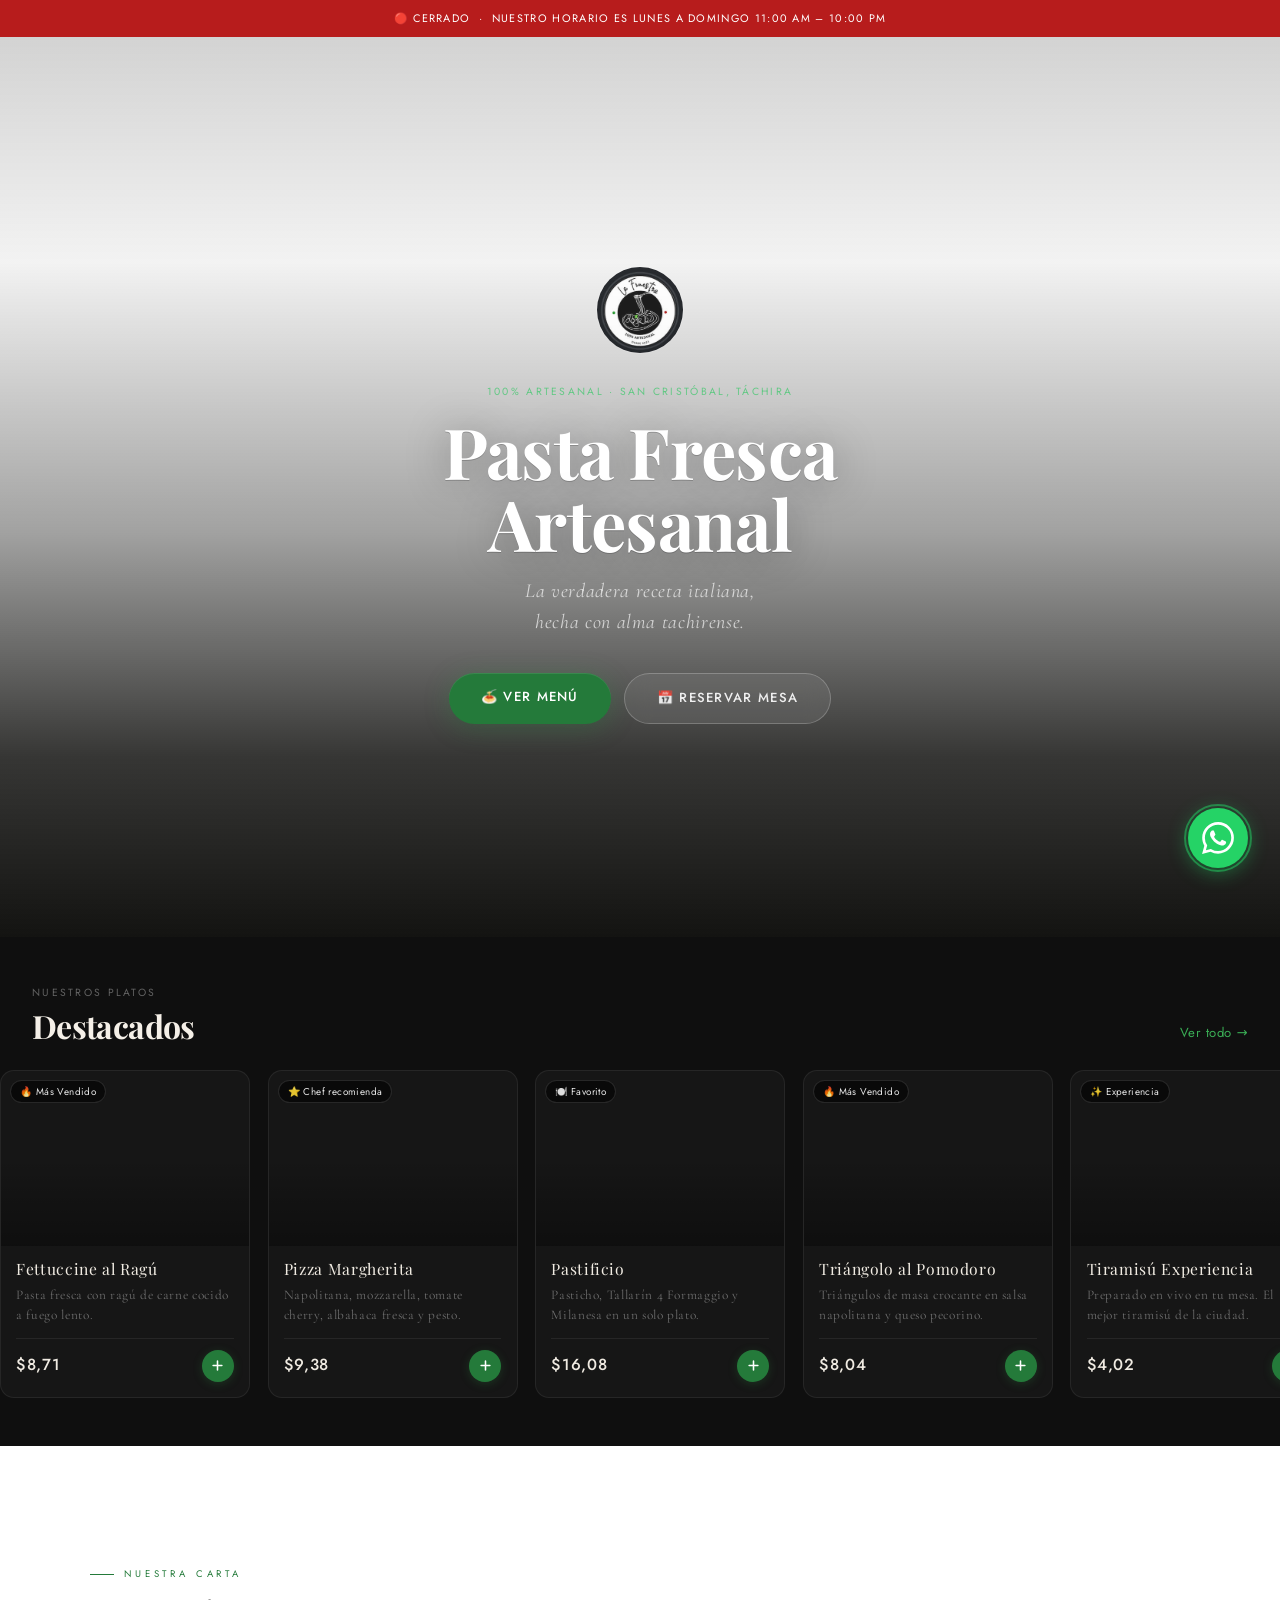
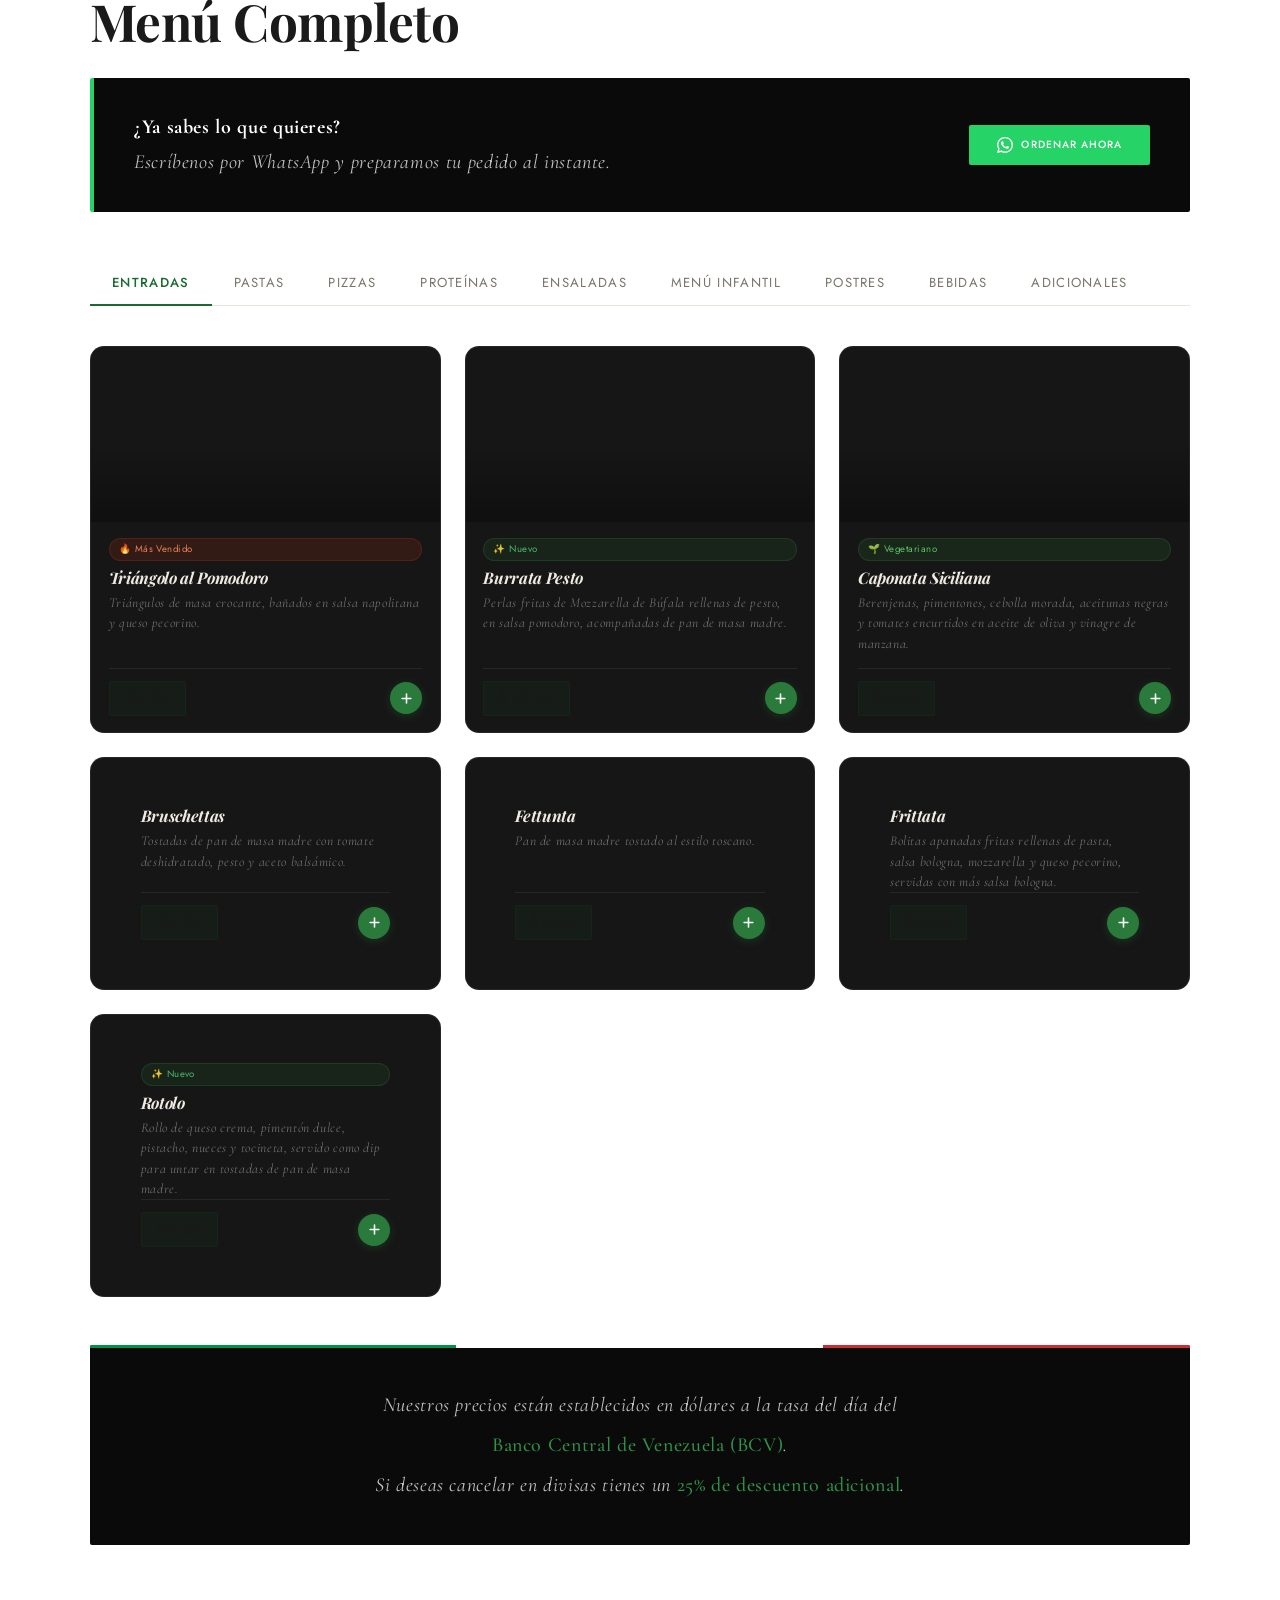
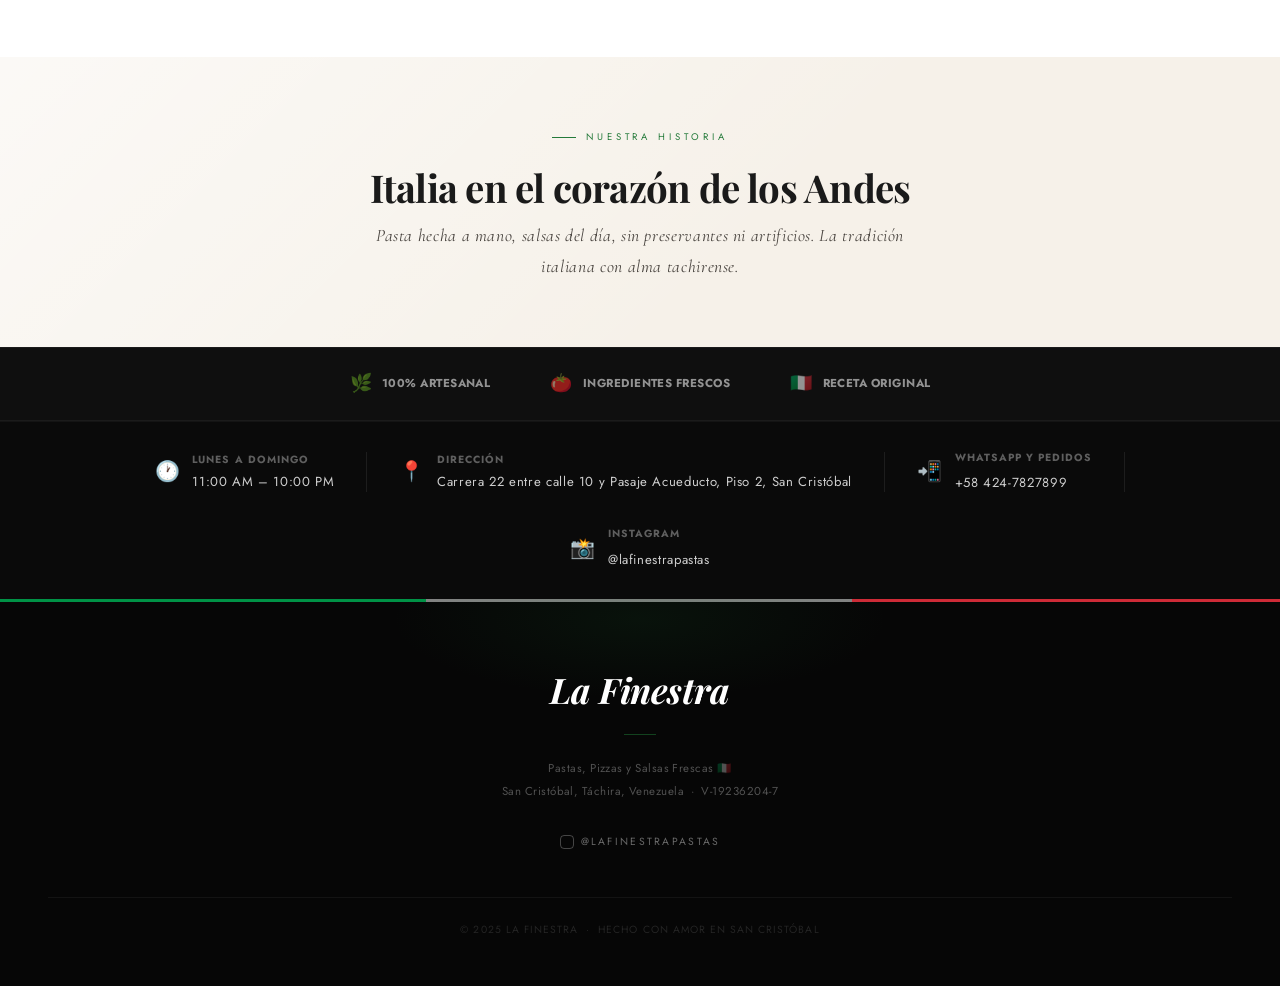
==== commit a89e83b9: "nuevo cambio" ====
--- a/index.html
+++ b/index.html
@@ -18,6 +18,7 @@
 <link rel="stylesheet" href="css/menu-blocks.css">
 <link rel="stylesheet" href="css/sections.css">
 <link rel="stylesheet" href="css/hero.css">
+<link rel="stylesheet" href="css/destacados.css">
 <link rel="stylesheet" href="css/utilities.css">
 <link rel="stylesheet" href="css/responsive.css">
 <script src="https://www.w3schools.com/lib/w3.js"></script>
--- a/css/destacados.css
+++ b/css/destacados.css
@@ -0,0 +1,222 @@
+/* ══════════════════════════════════════════
+   DESTACADOS.CSS — Sección de platos destacados.
+   Usa tokens de variables.css.
+══════════════════════════════════════════ */
+
+/* ── Sección ── */
+.dest-sec {
+  background: #0f0f0f;
+  padding: 2rem 0 1.5rem;
+}
+
+.dest-header {
+  display: flex;
+  align-items: flex-end;
+  justify-content: space-between;
+  padding: 0 1.2rem 1rem;
+}
+
+.dest-label {
+  font-family: var(--font-sans);
+  font-size: var(--text-2xs);
+  letter-spacing: var(--ls-xl);
+  color: rgba(255,255,255,0.35);
+  text-transform: uppercase;
+  margin-bottom: 0.25rem;
+}
+
+.dest-title {
+  font-family: var(--font-serif);
+  font-size: clamp(1.5rem, 5vw, 2rem);
+  color: #f5f0e8;
+  margin: 0;
+}
+
+.dest-ver-todo {
+  font-family: var(--font-sans);
+  font-size: var(--text-sm);
+  color: #3aad55;
+  text-decoration: none;
+  letter-spacing: var(--ls-sm);
+  white-space: nowrap;
+  padding-bottom: 0.2rem;
+  transition: var(--transition-fast);
+}
+
+.dest-ver-todo:hover { color: #5ecf74; }
+
+/* ── Scroll horizontal ── */
+.dest-scroll {
+  display: flex;
+  gap: 0.9rem;
+  overflow-x: auto;
+  scroll-snap-type: x mandatory;
+  -webkit-overflow-scrolling: touch;
+  scrollbar-width: none;
+  padding: 0.25rem 1.2rem 1rem;
+}
+
+.dest-scroll::-webkit-scrollbar { display: none; }
+
+/* ── Card ── */
+.dest-card {
+  flex-shrink: 0;
+  width: 210px;
+  background: #161616;
+  border-radius: 14px;
+  overflow: hidden;
+  scroll-snap-align: start;
+  border: 1px solid rgba(255,255,255,0.07);
+  transition: var(--transition-premium);
+}
+
+.dest-card:hover {
+  transform: translateY(-4px);
+  border-color: rgba(255,255,255,0.13);
+  box-shadow: 0 12px 32px rgba(0,0,0,0.5);
+}
+
+.dest-card:active { transform: scale(0.97); }
+
+/* ── Imagen ── */
+.dest-img {
+  width: 100%;
+  height: 155px;
+  background-size: cover;
+  background-position: center;
+  position: relative;
+  overflow: hidden;
+}
+
+.dest-img::after {
+  content: '';
+  position: absolute;
+  inset: 0;
+  background: linear-gradient(to bottom, transparent 50%, rgba(0,0,0,0.35) 100%);
+}
+
+.dest-img > * { position: relative; z-index: 1; }
+
+.dest-card:hover .dest-img {
+  background-size: 110%;
+  transition: background-size 0.5s ease;
+}
+
+/* ── Badge ── */
+.dest-badge {
+  position: absolute;
+  top: 9px;
+  left: 9px;
+  background: rgba(0,0,0,0.55);
+  backdrop-filter: blur(8px);
+  -webkit-backdrop-filter: blur(8px);
+  color: rgba(255,255,255,0.9);
+  font-family: var(--font-sans);
+  font-size: 0.62rem;
+  letter-spacing: 0.04em;
+  padding: 3px 9px;
+  border-radius: 20px;
+  border: 1px solid rgba(255,255,255,0.12);
+  z-index: 2;
+}
+
+/* ── Info ── */
+.dest-info {
+  padding: 0.85rem 0.95rem 0.95rem;
+}
+
+.dest-name {
+  font-family: var(--font-serif);
+  font-size: 0.98rem;
+  color: #f0ebe2;
+  margin-bottom: 0.3rem;
+  line-height: var(--lh-snug);
+}
+
+.dest-desc {
+  font-family: var(--font-serif-body);
+  font-size: 0.83rem;
+  color: rgba(255,255,255,0.38);
+  line-height: var(--lh-normal);
+  margin-bottom: 0.75rem;
+}
+
+.dest-bottom {
+  display: flex;
+  align-items: center;
+  justify-content: space-between;
+  padding-top: 0.7rem;
+  border-top: 1px solid rgba(255,255,255,0.07);
+}
+
+.dest-price {
+  font-family: var(--font-sans);
+  font-size: var(--text-base);
+  font-weight: 500;
+  color: #f0ebe2;
+  letter-spacing: var(--ls-sm);
+}
+
+/* ── Botón + ── */
+.dest-btn {
+  width: 32px;
+  height: 32px;
+  background: var(--verde2);
+  border-radius: 50%;
+  display: flex;
+  align-items: center;
+  justify-content: center;
+  text-decoration: none;
+  transition: var(--transition-smooth);
+  flex-shrink: 0;
+  box-shadow: 0 2px 10px rgba(42,122,59,0.3);
+}
+
+.dest-btn:hover {
+  background: var(--verde);
+  box-shadow: 0 4px 16px rgba(42,122,59,0.45);
+  transform: scale(1.08);
+}
+
+.dest-btn:active { transform: scale(0.9); }
+
+.dest-btn svg {
+  width: 15px;
+  height: 15px;
+  stroke: white;
+  fill: none;
+  stroke-width: 2.5;
+  stroke-linecap: round;
+}
+
+/* ── Dots ── */
+.dest-dots {
+  display: flex;
+  justify-content: center;
+  gap: 6px;
+  padding: 0.5rem 0 0.2rem;
+}
+
+.dest-dot {
+  width: 5px;
+  height: 5px;
+  border-radius: 50%;
+  background: rgba(255,255,255,0.15);
+  transition: var(--transition-fast);
+}
+
+.dest-dot.active {
+  background: var(--verde2);
+  width: 18px;
+  border-radius: 3px;
+}
+
+/* ── Desktop ── */
+@media (min-width: 769px) {
+  .dest-sec { padding: 3rem 0 2rem; }
+  .dest-header { padding: 0 2rem 1.2rem; }
+  .dest-scroll { padding: 0.25rem 2rem 1rem; gap: 1.1rem; }
+  .dest-card { width: 250px; }
+  .dest-img { height: 175px; }
+  .dest-dots { display: none; }
+}
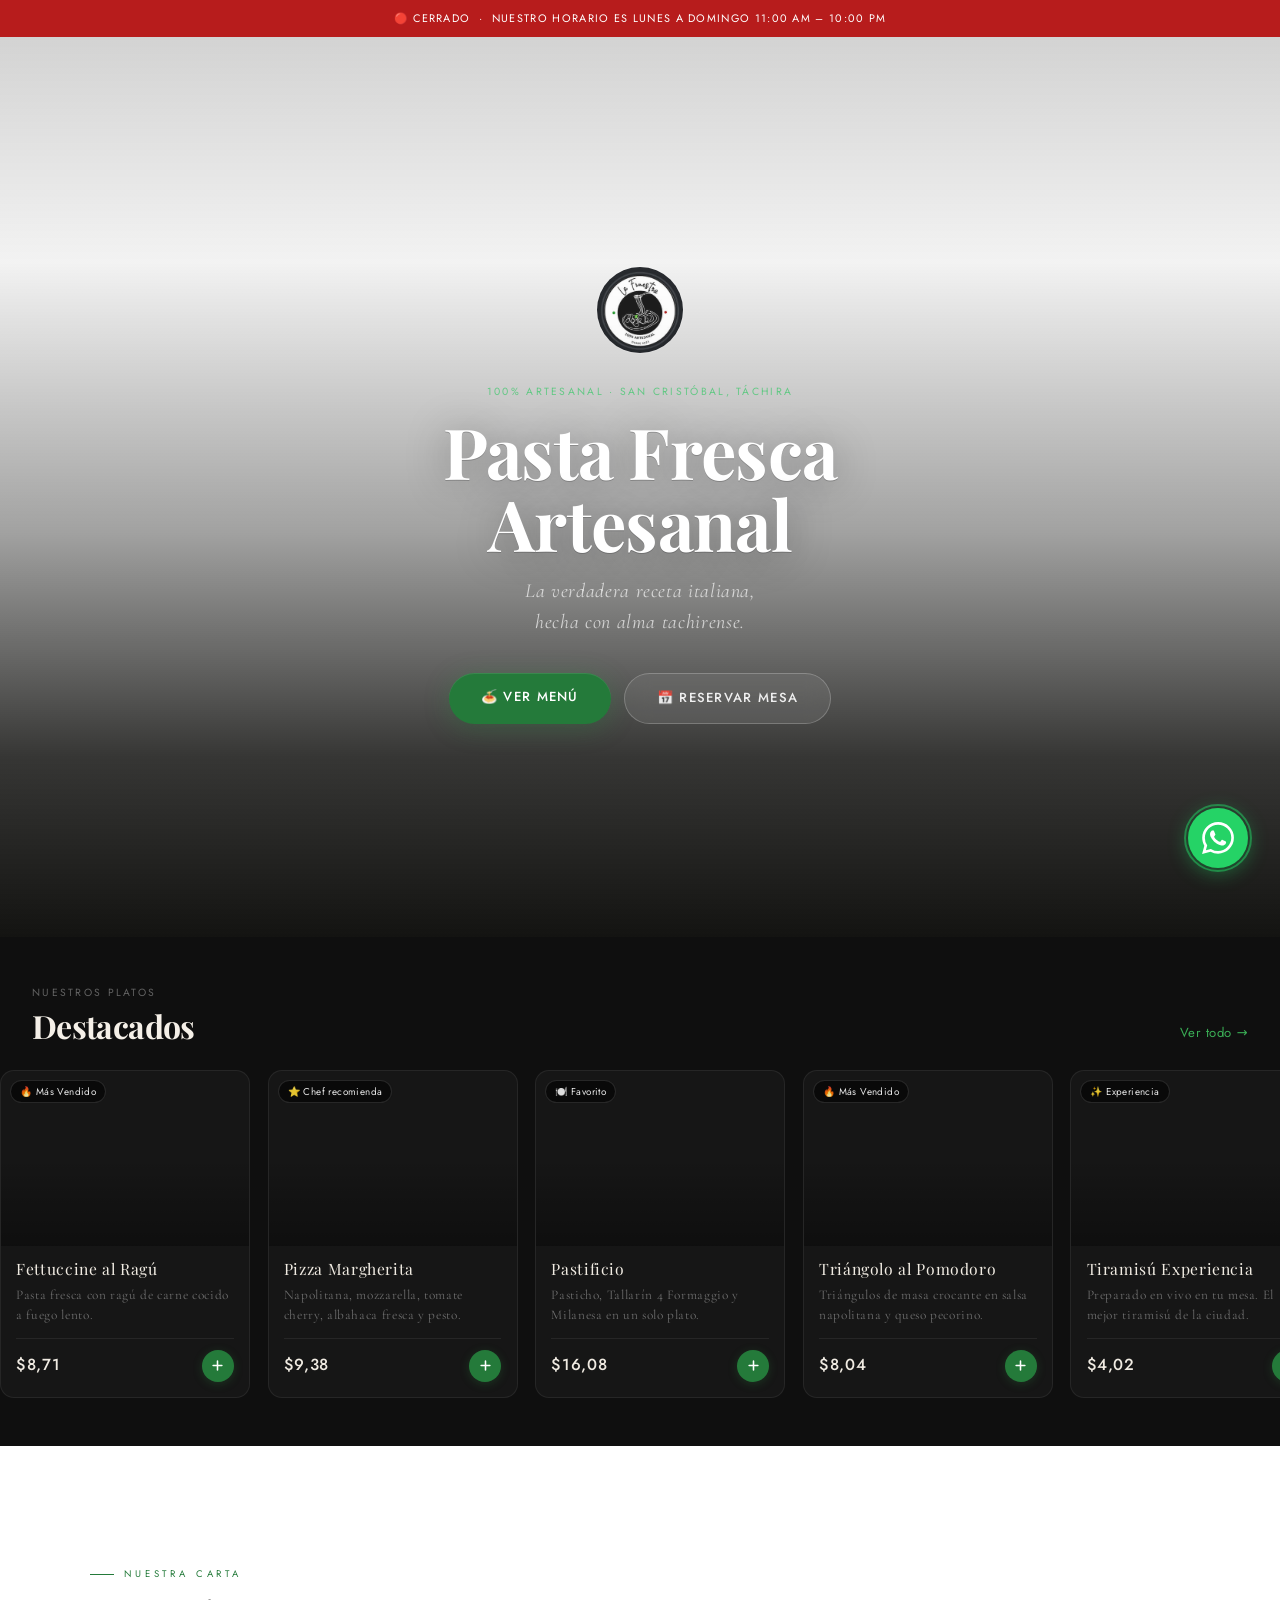
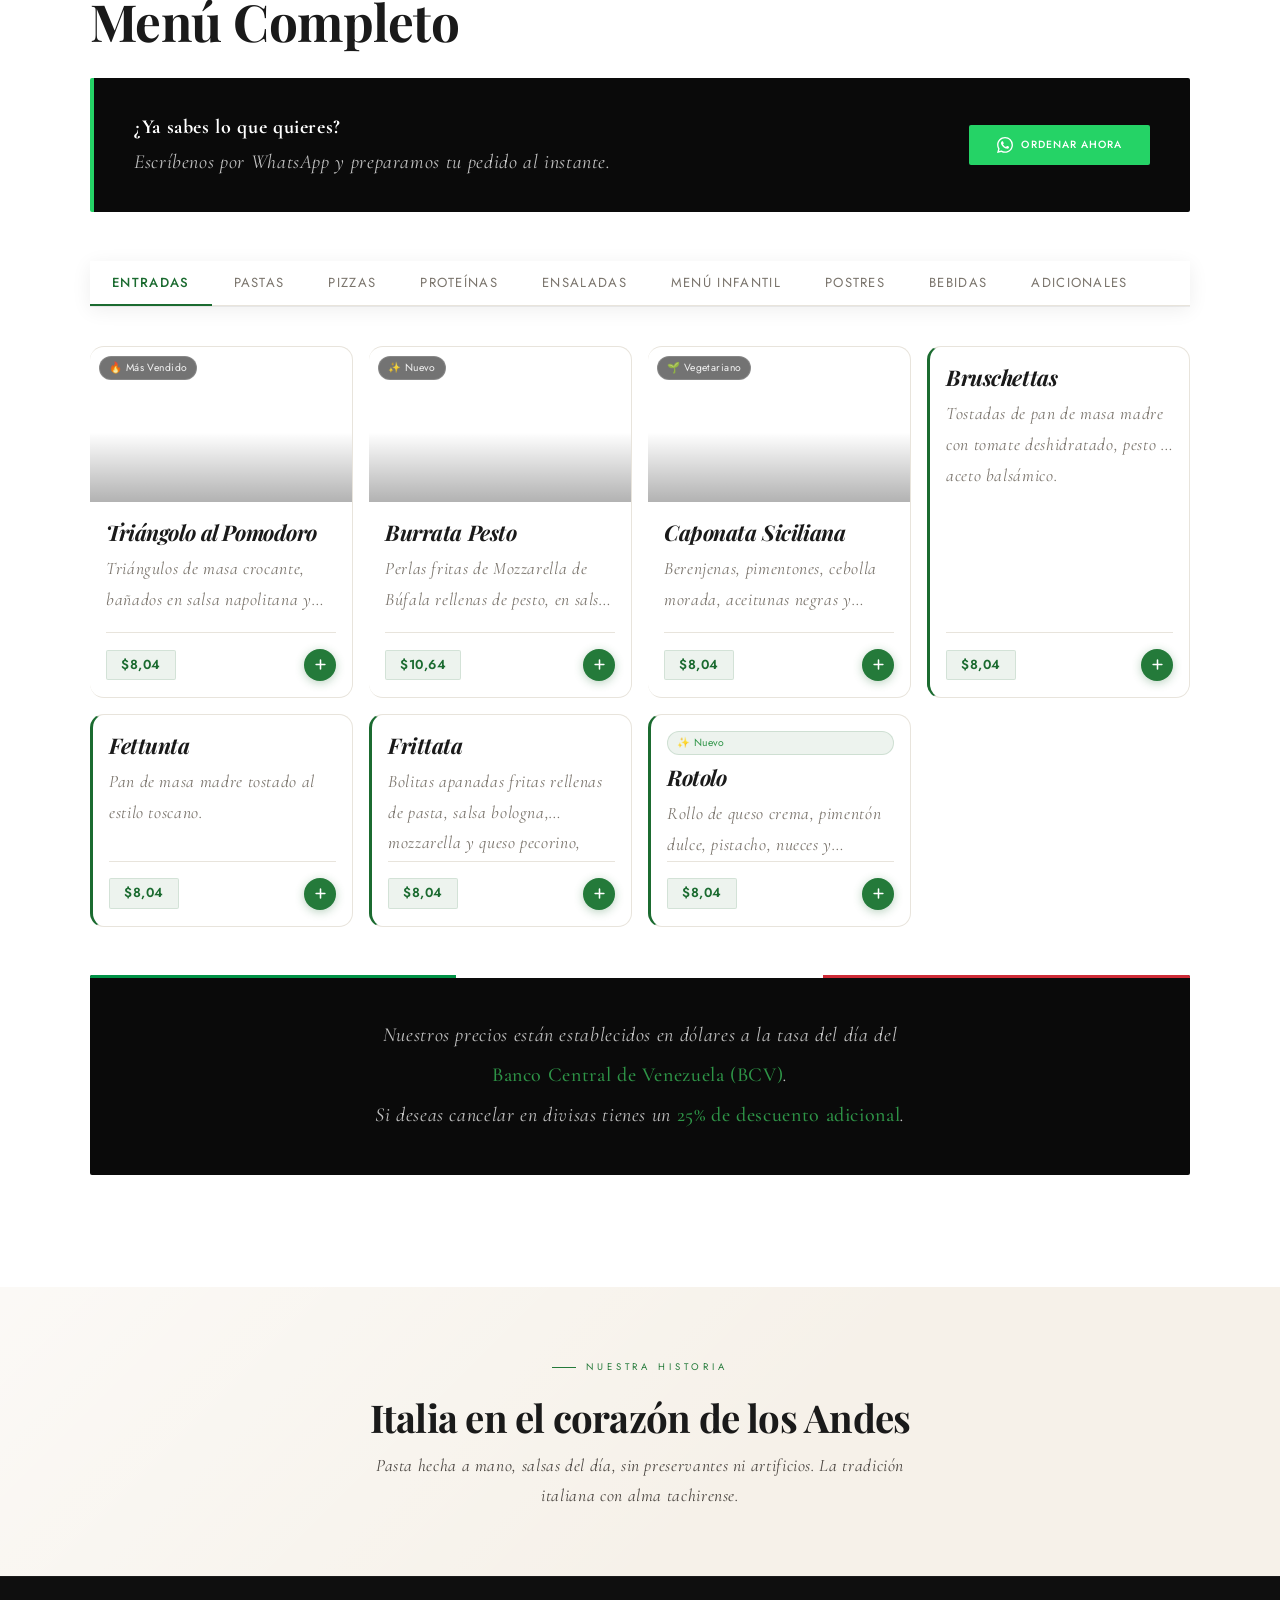
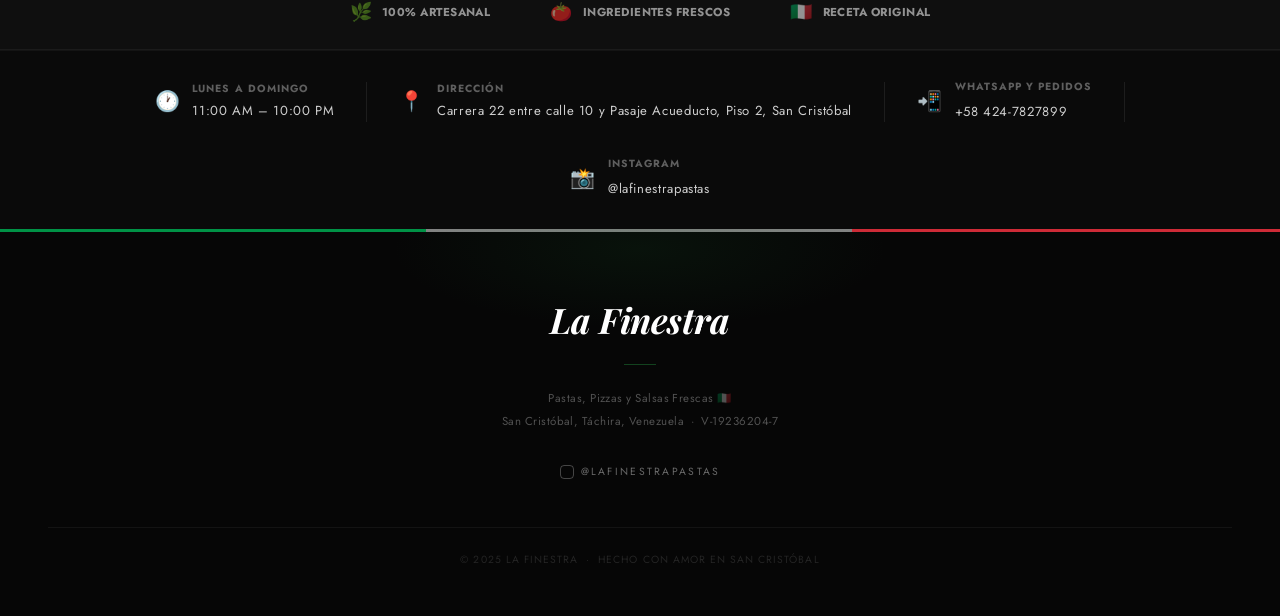
==== commit fc55aa21: "nuevo cambio" ====
--- a/index.html
+++ b/index.html
@@ -10,6 +10,7 @@
 <link rel="stylesheet" href="css/variables.css">
 <link rel="stylesheet" href="css/base.css">
 <link rel="stylesheet" href="css/global.css">
+<link rel="stylesheet" href="css/navbar.css">
 <link rel="stylesheet" href="css/layout.css">
 <link rel="stylesheet" href="css/buttons.css">
 <link rel="stylesheet" href="css/badges.css">
--- a/css/variables.css
+++ b/css/variables.css
@@ -74,7 +74,8 @@
   --sombra3: var(--shadow-soft);
 
   /* Misc */
-  --radio:   2px;
+  --radio:      2px;   /* botones, badges, pills — elementos pequeños */
+  --radio-card: 14px;  /* cards, paneles, contenedores grandes       */
   --trans:   all 0.28s cubic-bezier(0.4,0,0.2,1);
 
   /* ── FASE 4: ESCALA TIPOGRÁFICA ──────────────────
--- a/css/global.css
+++ b/css/global.css
@@ -1,5 +1,4 @@
-html,
-body {
-  overflow-x: hidden;
-  max-width: 100vw;
-}
+/* ══════════════════════════════════════════
+   GLOBAL.CSS — vacío intencionalmente.
+   overflow-x: hidden está en base.css body.
+══════════════════════════════════════════ */
--- a/css/navbar.css
+++ b/css/navbar.css
@@ -0,0 +1,143 @@
+/* ══════════════════════════════════════════
+   NAVBAR.CSS — Navegación principal.
+   Usa tokens de variables.css.
+══════════════════════════════════════════ */
+
+/* ── Flag bar ── */
+.flag-bar {
+  position: absolute;
+  top: 0; left: 0; right: 0;
+  height: 3px;
+  background: linear-gradient(90deg, #009246 33.3%, #ffffff 33.3% 66.6%, #CE2B37 66.6%);
+  z-index: 10;
+}
+
+/* ── Nav ── */
+nav {
+  position: fixed;
+  top: 0; width: 100%;
+  z-index: 300;
+  background: rgba(10,10,10,0.98);
+  backdrop-filter: blur(16px);
+  -webkit-backdrop-filter: blur(16px);
+  display: flex;
+  align-items: center;
+  justify-content: space-between;
+  padding: 0 3rem;
+  height: 68px;
+  border-bottom: 1px solid rgba(255,255,255,0.06);
+}
+
+.nav-logo {
+  font-family: var(--font-serif);
+  font-size: 1.3rem;
+  font-style: italic;
+  color: var(--blanco);
+  letter-spacing: 0.01em;
+  display: flex;
+  align-items: center;
+  gap: 12px;
+}
+.nav-logo-dot {
+  width: 6px; height: 6px;
+  border-radius: 50%;
+  background: var(--verde3);
+}
+.nav-logo span {
+  color: rgba(255,255,255,0.35);
+  font-style: normal;
+  font-size: var(--text-2xs);
+  letter-spacing: var(--ls-xl);
+  text-transform: uppercase;
+}
+
+.nav-links {
+  display: flex;
+  gap: 0;
+  list-style: none;
+  align-items: center;
+  height: 68px;
+}
+.nav-links li { height: 100%; display: flex; align-items: center; }
+.nav-links a {
+  color: rgba(255,255,255,0.6);
+  text-decoration: none;
+  font-size: 0.7rem;
+  letter-spacing: 0.14em;
+  text-transform: uppercase;
+  padding: 0 1.2rem;
+  height: 100%;
+  display: flex;
+  align-items: center;
+  border-bottom: 2px solid transparent;
+  transition: var(--transition-fast);
+}
+.nav-links a:hover { color: var(--blanco); border-bottom-color: var(--verde3); }
+
+/* nav .nav-wa: especificidad mayor que .nav-links a — sin !important */
+nav .nav-wa {
+  margin-left: 1rem;
+  background: var(--verde);
+  color: white;
+  padding: 10px 22px;
+  height: auto;
+  font-size: 0.68rem;
+  letter-spacing: 0.14em;
+  border-radius: var(--radio);
+  border-bottom: none;
+  box-shadow: var(--shadow-green-nav);
+}
+nav .nav-wa:hover {
+  background: var(--verde2);
+  box-shadow: var(--shadow-green-nav-hover);
+  transform: translateY(-1px);
+}
+
+/* ── Hamburger ── */
+.nav-hamburger {
+  display: none;
+  flex-direction: column;
+  gap: 5px;
+  cursor: pointer;
+  padding: 8px;
+}
+.nav-hamburger span {
+  width: 22px; height: 1.5px;
+  background: white;
+  border-radius: 2px;
+  transition: var(--transition-fast);
+}
+
+/* ── Menú móvil ── */
+.nav-mobile {
+  display: none;
+  position: fixed;
+  top: 68px; left: 0; right: 0;
+  background: var(--negro);
+  padding: var(--space-card-mobile) 2rem;
+  z-index: 299;
+  border-bottom: 1px solid rgba(255,255,255,0.06);
+}
+.nav-mobile.open { display: flex; flex-direction: column; gap: 0; }
+.nav-mobile a {
+  color: rgba(255,255,255,0.7);
+  text-decoration: none;
+  font-size: 0.8rem;
+  letter-spacing: 0.12em;
+  text-transform: uppercase;
+  padding: var(--space-4) 0;
+  border-bottom: 1px solid rgba(255,255,255,0.05);
+  transition: var(--transition-fast);
+}
+.nav-mobile a:hover { color: var(--verde3); }
+
+/* .nav-mobile .mob-wa: especificidad mayor que .nav-mobile a — sin !important */
+.nav-mobile .mob-wa {
+  background: var(--verde);
+  color: white;
+  text-align: center;
+  padding: 12px;
+  margin-top: 1rem;
+  border: none;
+  border-radius: var(--radio);
+}
--- a/css/layout.css
+++ b/css/layout.css
@@ -1,136 +1,10 @@
 /* ══════════════════════════════════════════
-   LAYOUT.CSS — Nav, footer, flag-bar, secciones base
+   LAYOUT.CSS — Estructura base de secciones.
+   Nav → navbar.css | Footer → sections.css
+   Usa tokens de variables.css.
 ══════════════════════════════════════════ */
 
-/* ── FLAG BAR ── */
-.flag-bar {
-  position: absolute;
-  top: 0; left: 0; right: 0;
-  height: 3px;
-  background: linear-gradient(90deg, #009246 33.3%, #ffffff 33.3% 66.6%, #CE2B37 66.6%);
-  z-index: 10;
-}
-
-/* ── NAV ── */
-nav {
-  position: fixed;
-  top: 0; width: 100%;
-  z-index: 300;
-  background: rgba(10,10,10,0.98);
-  backdrop-filter: blur(16px);
-  -webkit-backdrop-filter: blur(16px);
-  display: flex;
-  align-items: center;
-  justify-content: space-between;
-  padding: 0 3rem;
-  height: 68px;
-  border-bottom: 1px solid rgba(255,255,255,0.06);
-}
-.nav-logo {
-  font-family: 'Playfair Display', serif;
-  font-size: 1.3rem;
-  font-style: italic;
-  color: var(--blanco);
-  letter-spacing: 0.01em;
-  display: flex;
-  align-items: center;
-  gap: 12px;
-}
-.nav-logo-dot {
-  width: 6px; height: 6px;
-  border-radius: 50%;
-  background: var(--verde3);
-}
-.nav-logo span {
-  color: rgba(255,255,255,0.35);
-  font-style: normal;
-  font-size: 0.65rem;
-  letter-spacing: 0.18em;
-  text-transform: uppercase;
-}
-.nav-links {
-  display: flex;
-  gap: 0;
-  list-style: none;
-  align-items: center;
-  height: 68px;
-}
-.nav-links li { height: 100%; display: flex; align-items: center; }
-.nav-links a {
-  color: rgba(255,255,255,0.6);
-  text-decoration: none;
-  font-size: 0.7rem;
-  letter-spacing: 0.14em;
-  text-transform: uppercase;
-  padding: 0 1.2rem;
-  height: 100%;
-  display: flex;
-  align-items: center;
-  border-bottom: 2px solid transparent;
-  transition: var(--trans);
-}
-.nav-links a:hover { color: var(--blanco); border-bottom-color: var(--verde3); }
-/* .nav-wa: especificidad aumentada con "nav .nav-wa" para ganar
-   al selector genérico ".nav-links a" sin necesitar !important */
-nav .nav-wa {
-  margin-left: 1rem;
-  background: var(--verde);
-  color: white;
-  padding: 10px 22px;
-  height: auto;
-  font-size: 0.68rem;
-  letter-spacing: 0.14em;
-  border-radius: var(--radio);
-  border-bottom: none;
-  box-shadow: var(--shadow-green-nav);
-}
-nav .nav-wa:hover {
-  background: var(--verde2);
-  box-shadow: var(--shadow-green-nav-hover);
-  transform: translateY(-1px);
-}
-.nav-hamburger {
-  display: none;
-  flex-direction: column;
-  gap: 5px;
-  cursor: pointer;
-  padding: 8px;
-}
-.nav-hamburger span { width: 22px; height: 1.5px; background: white; border-radius: 2px; transition: var(--trans); }
-.nav-mobile {
-  display: none;
-  position: fixed;
-  top: 68px; left: 0; right: 0;
-  background: var(--negro);
-  padding: var(--space-card-mobile) 2rem;
-  z-index: 299;
-  border-bottom: 1px solid rgba(255,255,255,0.06);
-}
-.nav-mobile.open { display: flex; flex-direction: column; gap: 0; }
-.nav-mobile a {
-  color: rgba(255,255,255,0.7);
-  text-decoration: none;
-  font-size: 0.8rem;
-  letter-spacing: 0.12em;
-  text-transform: uppercase;
-  padding: var(--space-4) 0;
-  border-bottom: 1px solid rgba(255,255,255,0.05);
-  transition: var(--transition-fast);
-}
-.nav-mobile a:hover { color: var(--verde3); }
-/* .mob-wa: .nav-mobile .mob-wa tiene mayor especificidad que
-   .nav-mobile a — color: white no necesita !important */
-.nav-mobile .mob-wa {
-  background: var(--verde);
-  color: white;
-  text-align: center;
-  padding: 12px;
-  margin-top: 1rem;
-  border: none;
-  border-radius: var(--radio);
-}
-
-/* ── SECCIONES BASE ── */
+/* ── Secciones base ── */
 section { padding: var(--space-section) 2rem; }
 .inner  { max-width: 1100px; margin: 0 auto; }
 
@@ -150,135 +24,12 @@
   background: var(--verde2);
   flex-shrink: 0;
 }
+
 .sec-title {
-  font-family: 'Playfair Display', serif;
+  font-family: var(--font-serif);
   font-size: clamp(2rem, 4.5vw, 3.2rem);
   line-height: 1.08;
   margin-bottom: 1.8rem;
   color: var(--texto);
   letter-spacing: -0.01em;
-}
-
-/* ══════════════════════════════════════════
-   FOOTER — Fase 6: premium
-   Mismo contenido, mejor jerarquía visual,
-   más aire, glow leve, divisores sutiles.
-══════════════════════════════════════════ */
-footer {
-  background: #060606;
-  position: relative;
-  overflow: hidden;
-  padding: var(--space-10) var(--space-9) var(--space-9);
-  display: flex;
-  flex-direction: column;
-  align-items: center;
-  gap: 0;
-  border-top: none;
-}
-
-/* Bandera italiana arriba */
-footer::before {
-  content: '';
-  position: absolute;
-  top: 0; left: 0; right: 0;
-  height: 3px;
-  background: linear-gradient(90deg, #009246 33.3%, rgba(255,255,255,0.5) 33.3% 66.6%, #CE2B37 66.6%);
-}
-
-/* Glow verde leve centro-top */
-footer::after {
-  content: '';
-  position: absolute;
-  top: -60px;
-  left: 50%;
-  transform: translateX(-50%);
-  width: 500px;
-  height: 160px;
-  background: radial-gradient(ellipse at center, rgba(27,107,48,0.12) 0%, transparent 70%);
-  pointer-events: none;
-}
-
-.ft-logo {
-  font-family: 'Playfair Display', serif;
-  font-size: clamp(1.6rem, 3vw, 2.2rem);
-  font-style: italic;
-  font-weight: 700;
-  color: #fff;
-  letter-spacing: -0.01em;
-  text-align: center;
-  margin-bottom: 1.4rem;
-  position: relative;
-  z-index: 1;
-}
-.ft-logo::after {
-  content: '';
-  display: block;
-  width: 32px;
-  height: 1px;
-  background: rgba(27,107,48,0.6);
-  margin: 1rem auto 0;
-}
-
-.ft-info {
-  font-family: var(--font-sans);
-  font-size: var(--text-xs);
-  color: rgba(255,255,255,0.3);
-  line-height: 2;
-  text-align: center;
-  letter-spacing: var(--ls-sm);
-  margin-bottom: 1.8rem;
-  position: relative;
-  z-index: 1;
-}
-
-.ft-ig {
-  margin-bottom: var(--space-8);
-  position: relative;
-  z-index: 1;
-}
-.ft-ig a {
-  font-family: var(--font-sans);
-  font-size: var(--text-2xs);
-  letter-spacing: var(--ls-xl);
-  text-transform: uppercase;
-  color: rgba(255,255,255,0.4);
-  text-decoration: none;
-  transition: var(--transition-fast);
-  display: inline-flex;
-  align-items: center;
-  gap: 7px;
-}
-.ft-ig a::before {
-  content: '';
-  display: inline-block;
-  width: 14px;
-  height: 14px;
-  border: 1px solid rgba(255,255,255,0.25);
-  border-radius: 4px;
-  flex-shrink: 0;
-  transition: var(--transition-fast);
-}
-.ft-ig a:hover { color: var(--verde3); }
-.ft-ig a:hover::before { border-color: var(--verde3); }
-
-.ft-bottom {
-  width: 100%;
-  border-top: 1px solid rgba(255,255,255,0.05);
-  padding-top: 1.5rem;
-  text-align: center;
-  position: relative;
-  z-index: 1;
-}
-.ft-copy {
-  font-family: var(--font-sans);
-  font-size: var(--text-2xs);
-  color: rgba(255,255,255,0.12);
-  letter-spacing: var(--ls-md);
-  text-transform: uppercase;
-}
-
-@media (max-width: 768px) {
-  footer { padding: var(--space-section-mobile) 1.5rem 2.5rem; }
-  .ft-logo { font-size: 1.6rem; }
-  footer::after { width: 280px; }
 }
--- a/css/tabs.css
+++ b/css/tabs.css
@@ -29,4 +29,79 @@
 .tab:hover:not(.on) { color: var(--texto2); border-bottom-color: var(--gris2); }
 
 .panel { display: none; }
-.panel.on { display: block; }+.panel.on { display: block; }
+
+/* ── Tabs sticky ── */
+.tabs-sentinel {
+  height: 1px;
+  visibility: hidden;
+  pointer-events: none;
+}
+
+.tabs-sticky-wrap {
+  position: sticky;
+  top: 0;
+  z-index: 100;
+  background: transparent;
+  transition:
+    background 0.3s cubic-bezier(0.4,0,0.2,1),
+    box-shadow 0.3s cubic-bezier(0.4,0,0.2,1),
+    backdrop-filter 0.3s ease;
+}
+
+.tabs-sticky-wrap.is-stuck {
+  background: rgba(255,255,255,0.96);
+  backdrop-filter: blur(14px);
+  -webkit-backdrop-filter: blur(14px);
+  box-shadow:
+    0 1px 0 rgba(0,0,0,0.06),
+    0 4px 20px rgba(0,0,0,0.07);
+}
+
+.tabs-sticky-wrap .tabs-wrap {
+  margin-bottom: 0;
+  border-bottom: 1px solid var(--gris2);
+  transition: border-color 0.3s ease;
+}
+
+.tabs-sticky-wrap + .panel.on,
+.tabs-sticky-wrap ~ .panel.on {
+  padding-top: 2.5rem;
+}
+
+@media (max-width: 768px) {
+  .tabs-sticky-wrap .tabs-wrap {
+    flex-wrap: nowrap;
+    overflow-x: auto;
+    overflow-y: hidden;
+    -webkit-overflow-scrolling: touch;
+    scrollbar-width: none;
+    -ms-overflow-style: none;
+    padding-left: var(--space-4);
+    padding-right: var(--space-4);
+    gap: 0;
+  }
+
+  .tabs-sticky-wrap .tabs-wrap::-webkit-scrollbar { display: none; }
+
+  /* Tabs más compactos en móvil — más visibles sin scrollear */
+  .tabs-sticky-wrap .tabs-wrap .tab {
+    flex-shrink: 0;
+    padding: 11px 14px;
+    font-size: 0.65rem;
+  }
+
+  .tabs-sticky-wrap::after {
+    content: '';
+    position: absolute;
+    top: 0; right: 0;
+    width: 40px;
+    height: 100%;
+    background: linear-gradient(to right, transparent, rgba(255,255,255,0.9));
+    pointer-events: none;
+    z-index: 1;
+    transition: opacity 0.2s;
+  }
+
+  .tabs-sticky-wrap.scrolled-end::after { opacity: 0; }
+}
--- a/css/cards.css
+++ b/css/cards.css
@@ -1,41 +1,77 @@
 /* ══════════════════════════════════════════
    CARDS.CSS — Cards del menú principal.
    Grid + card + todos sus elementos internos.
+   Usa tokens de variables.css.
 ══════════════════════════════════════════ */
 
+/* ── Grid ── */
 .mgrid {
   display: grid;
-  grid-template-columns: repeat(auto-fill, minmax(320px, 1fr));
-  gap: var(--space-stack);
-}
-
+  grid-template-columns: repeat(auto-fill, minmax(240px, 1fr));
+  gap: var(--space-4);
+}
+
+/* ── Card base ── */
 .mcard {
   background: var(--blanco);
-  padding: var(--space-card);
   border: 1px solid var(--gris2);
-  border-radius: var(--radio);
+  border-radius: var(--radio-card);
+  overflow: hidden;
+  display: flex;
+  flex-direction: column;
   transition: var(--transition-premium);
-  cursor: default;
-  position: relative;
-  overflow: hidden;
-}
-.mcard::before {
-  content: '';
-  position: absolute;
-  top: 0; left: 0; right: 0;
-  height: 2px;
-  background: linear-gradient(90deg, var(--verde), var(--verde3));
-  opacity: 0;
-  transition: var(--transition-fast);
-}
+}
+
 .mcard:hover {
   background: var(--crema);
   border-color: var(--crema3);
-  box-shadow: var(--sombra);
+  box-shadow: var(--shadow-card);
   transform: translateY(-3px);
 }
-.mcard:hover::before { opacity: 1; }
-
+
+.mcard:active { transform: scale(0.98); }
+
+/* ── Cards sin foto: borde izquierdo verde ── */
+.mcard:not(.mcard-foto) {
+  border-left: 3px solid var(--verde);
+}
+
+/* ── Cards con foto ── */
+.mcard-foto {
+  border-left: none;
+}
+
+.mcard-img {
+  width: 100%;
+  height: 155px;
+  background-size: cover;
+  background-position: center;
+  transition: transform 0.5s ease;
+  position: relative;
+  flex-shrink: 0;
+}
+
+.mcard-img::after {
+  content: '';
+  position: absolute;
+  inset: 0;
+  background: linear-gradient(to bottom, transparent 55%, rgba(0,0,0,0.3) 100%);
+  pointer-events: none;
+}
+
+.mcard-foto:hover .mcard-img { transform: scale(1.05); }
+
+/* ── Body ── */
+.mcard-body {
+  padding: var(--space-4) var(--space-4);
+  display: flex;
+  flex-direction: column;
+  flex: 1;
+}
+
+.mcard:not(.mcard-foto) .mcard-footer { margin-top: auto; }
+
+/* ── Categoría ── */
 .mcard-cat {
   font-family: var(--font-sans);
   font-size: var(--text-2xs);
@@ -46,6 +82,38 @@
   font-weight: 500;
   line-height: 1;
 }
+
+/* ── Tags ── */
+.mcard-tag {
+  display: inline-block;
+  font-family: var(--font-sans);
+  font-size: var(--text-2xs);
+  letter-spacing: var(--ls-sm);
+  padding: 3px 9px;
+  border-radius: 20px;
+  margin-bottom: var(--space-2);
+  border: 1px solid transparent;
+}
+
+.tag-hot {
+  background: rgba(180,50,20,0.1);
+  color: var(--rojo2);
+  border-color: rgba(180,50,20,0.2);
+}
+
+.tag-new {
+  background: rgba(27,107,48,0.08);
+  color: var(--verde3);
+  border-color: rgba(27,107,48,0.15);
+}
+
+.tag-veg {
+  background: rgba(27,107,48,0.08);
+  color: var(--verde3);
+  border-color: rgba(27,107,48,0.15);
+}
+
+/* ── Nombre ── */
 .mcard-name {
   font-family: var(--font-serif);
   font-size: var(--text-h4);
@@ -56,14 +124,34 @@
   line-height: var(--lh-snug);
   letter-spacing: var(--ls-tight);
 }
+
+/* ── Descripción ── */
 .mcard-desc {
   font-family: var(--font-serif-body);
   font-size: var(--text-md);
   color: var(--texto3);
   font-style: italic;
   line-height: var(--lh-relaxed);
-  margin-bottom: var(--space-4);
-}
+  flex: 1;
+  margin-bottom: 0;
+  display: -webkit-box;
+  -webkit-line-clamp: 2;
+  -webkit-box-orient: vertical;
+  line-clamp: 2;
+  overflow: hidden;
+}
+
+/* ── Footer ── */
+.mcard-footer {
+  display: flex;
+  align-items: center;
+  justify-content: space-between;
+  margin-top: var(--space-4);
+  padding-top: var(--space-4);
+  border-top: 1px solid var(--gris2);
+}
+
+/* ── Precio ── */
 .mcard-price {
   font-family: var(--font-sans);
   font-size: var(--text-sm);
@@ -77,15 +165,103 @@
   border: 1px solid rgba(27,107,48,0.12);
   transition: var(--transition-fast);
 }
+
 .mcard:hover .mcard-price {
   background: rgba(27,107,48,0.13);
   border-color: rgba(27,107,48,0.2);
 }
-.mcard-order {
+
+/* ── Botón + ── */
+.mcard-btn {
+  width: 32px;
+  height: 32px;
+  background: var(--verde2);
+  border-radius: 50%;
   display: flex;
   align-items: center;
-  justify-content: space-between;
-  margin-top: var(--space-4);
-  padding-top: var(--space-4);
-  border-top: 1px solid var(--gris2);
+  justify-content: center;
+  text-decoration: none;
+  flex-shrink: 0;
+  transition: var(--transition-smooth);
+  -webkit-tap-highlight-color: transparent;
+  box-shadow: 0 2px 10px rgba(27,107,48,0.3);
+}
+
+.mcard-btn:hover {
+  background: var(--verde);
+  transform: scale(1.1);
+  box-shadow: 0 4px 16px rgba(27,107,48,0.45);
+}
+
+.mcard-btn:active { transform: scale(0.9); }
+
+.mcard-btn svg {
+  width: 15px;
+  height: 15px;
+  stroke: white;
+  fill: none;
+  stroke-width: 2.5;
+  stroke-linecap: round;
+}
+
+/* ── Tags sobre la foto ──
+   .mcard-tag dentro de .mcard-img se posiciona como badge.
+   Ver menu.html: el tag debe estar dentro de .mcard-img. ── */
+.mcard-foto .mcard-img .mcard-tag {
+  position: absolute;
+  top: 9px;
+  left: 9px;
+  z-index: 2;
+  margin-bottom: 0;
+  background: rgba(0,0,0,0.55);
+  backdrop-filter: blur(8px);
+  -webkit-backdrop-filter: blur(8px);
+  color: rgba(255,255,255,0.92);
+  border-color: rgba(255,255,255,0.15);
+}
+
+/* ── Responsive móvil ── */
+@media (max-width: 768px) {
+
+  /* Grid → scroll horizontal como destacados */
+  .mgrid {
+    display: flex;
+    flex-direction: row;
+    overflow-x: auto;
+    scroll-snap-type: x mandatory;
+    -webkit-overflow-scrolling: touch;
+    scrollbar-width: none;
+    gap: 0.75rem;
+    padding: 0.25rem 1.2rem 0.75rem;
+    margin: 0 -1.2rem;
+  }
+
+  .mgrid::-webkit-scrollbar { display: none; }
+
+  /* Card: ancho fijo como en destacados */
+  .mcard {
+    flex-shrink: 0;
+    width: 210px;
+    scroll-snap-align: start;
+  }
+
+  /* Imagen compacta */
+  .mcard-img { height: 130px; }
+
+  /* Body compacto */
+  .mcard-body {
+    padding: 0.75rem 0.85rem 0.85rem;
+  }
+
+  /* Nombre */
+  .mcard-name { font-size: 0.95rem; }
+
+  /* Descripción */
+  .mcard-desc { font-size: var(--text-sm); }
+
+  /* Footer */
+  .mcard-footer {
+    margin-top: var(--space-3);
+    padding-top: var(--space-3);
+  }
 }
--- a/css/menu-blocks.css
+++ b/css/menu-blocks.css
@@ -134,4 +134,69 @@
   color: rgba(255,255,255,0.75);
   line-height: var(--lh-relaxed);
 }
-.ob-text strong { color: white; font-style: normal; }+.ob-text strong { color: white; font-style: normal; }
+
+/* ── Responsive móvil ── */
+@media (max-width: 768px) {
+
+  /* Sistema de pasta: reducir padding y colapsar columnas en acordeón visual */
+  .pasta-system {
+    padding: var(--space-5) var(--space-4);
+    margin-bottom: var(--space-5);
+  }
+
+  .ps-sub { margin-bottom: var(--space-5); }
+
+  /* Las 3 columnas pasan a 1 columna apilada */
+  .ps-cols {
+    grid-template-columns: 1fr;
+    gap: var(--space-5);
+  }
+
+  /* Cada columna: compactar — mostrar items en fila de chips en lugar de lista vertical */
+  .ps-col ul {
+    flex-direction: row;
+    flex-wrap: wrap;
+    gap: var(--space-2);
+  }
+
+  .ps-col li {
+    border-left: none;
+    border: 1px solid rgba(255,255,255,0.1);
+    border-radius: 20px;
+    padding: 3px 10px;
+    font-size: var(--text-xs);
+  }
+
+  .ps-col li:hover {
+    border-color: var(--verde3);
+  }
+
+  /* Nota de pasta: reducir padding */
+  .pasta-note {
+    padding: var(--space-3) var(--space-4);
+    font-size: var(--text-sm);
+  }
+
+  /* Aviso de precios: reducir padding y fuente */
+  .price-notice {
+    padding: var(--space-5) var(--space-4);
+    margin-top: var(--space-6);
+  }
+
+  .price-notice p {
+    font-size: var(--text-base);
+    line-height: var(--lh-relaxed);
+  }
+
+  /* Banner ordenar: apilar verticalmente, reducir padding */
+  .order-banner {
+    padding: var(--space-4) var(--space-4);
+    margin-bottom: var(--space-6);
+    flex-direction: column;
+    align-items: flex-start;
+    gap: var(--space-3);
+  }
+
+  .ob-text { font-size: var(--text-base); }
+}
--- a/css/sections.css
+++ b/css/sections.css
@@ -252,4 +252,123 @@
   .cta-sec { padding: 3.5rem 1.5rem; }
   .cta-btns { flex-direction: column; align-items: center; }
   .btn-blanco, .btn-blanco-secondary { width: 100%; max-width: 280px; text-align: center; }
+}
+/* ── FOOTER ── */
+footer {
+  background: #060606;
+  position: relative;
+  overflow: hidden;
+  padding: var(--space-10) var(--space-9) var(--space-9);
+  display: flex;
+  flex-direction: column;
+  align-items: center;
+  gap: 0;
+  border-top: none;
+}
+
+/* Bandera italiana arriba */
+footer::before {
+  content: '';
+  position: absolute;
+  top: 0; left: 0; right: 0;
+  height: 3px;
+  background: linear-gradient(90deg, #009246 33.3%, rgba(255,255,255,0.5) 33.3% 66.6%, #CE2B37 66.6%);
+}
+
+/* Glow verde leve centro-top */
+footer::after {
+  content: '';
+  position: absolute;
+  top: -60px;
+  left: 50%;
+  transform: translateX(-50%);
+  width: 500px;
+  height: 160px;
+  background: radial-gradient(ellipse at center, rgba(27,107,48,0.12) 0%, transparent 70%);
+  pointer-events: none;
+}
+
+.ft-logo {
+  font-family: var(--font-serif);
+  font-size: clamp(1.6rem, 3vw, 2.2rem);
+  font-style: italic;
+  font-weight: 700;
+  color: var(--blanco);
+  letter-spacing: -0.01em;
+  text-align: center;
+  margin-bottom: 1.4rem;
+  position: relative;
+  z-index: 1;
+}
+.ft-logo::after {
+  content: '';
+  display: block;
+  width: 32px;
+  height: 1px;
+  background: rgba(27,107,48,0.6);
+  margin: 1rem auto 0;
+}
+
+.ft-info {
+  font-family: var(--font-sans);
+  font-size: var(--text-xs);
+  color: rgba(255,255,255,0.3);
+  line-height: 2;
+  text-align: center;
+  letter-spacing: var(--ls-sm);
+  margin-bottom: 1.8rem;
+  position: relative;
+  z-index: 1;
+}
+
+.ft-ig {
+  margin-bottom: var(--space-8);
+  position: relative;
+  z-index: 1;
+}
+.ft-ig a {
+  font-family: var(--font-sans);
+  font-size: var(--text-2xs);
+  letter-spacing: var(--ls-xl);
+  text-transform: uppercase;
+  color: rgba(255,255,255,0.4);
+  text-decoration: none;
+  transition: var(--transition-fast);
+  display: inline-flex;
+  align-items: center;
+  gap: 7px;
+}
+.ft-ig a::before {
+  content: '';
+  display: inline-block;
+  width: 14px;
+  height: 14px;
+  border: 1px solid rgba(255,255,255,0.25);
+  border-radius: 4px;
+  flex-shrink: 0;
+  transition: var(--transition-fast);
+}
+.ft-ig a:hover { color: var(--verde3); }
+.ft-ig a:hover::before { border-color: var(--verde3); }
+
+.ft-bottom {
+  width: 100%;
+  border-top: 1px solid rgba(255,255,255,0.05);
+  padding-top: 1.5rem;
+  text-align: center;
+  position: relative;
+  z-index: 1;
+}
+.ft-copy {
+  font-family: var(--font-sans);
+  font-size: var(--text-2xs);
+  color: rgba(255,255,255,0.12);
+  letter-spacing: var(--ls-md);
+  text-transform: uppercase;
+}
+
+@media (max-width: 768px) {
+  footer { padding: var(--space-section-mobile) 1.5rem 2.5rem; }
+  .ft-logo { font-size: 1.6rem; }
+  footer::after { width: 280px; }
 }
--- a/css/responsive.css
+++ b/css/responsive.css
@@ -1,15 +1,7 @@
 /* ══════════════════════════════════════════
    RESPONSIVE.CSS — Todos los media queries
-   Orden: 1024 → 768 → 480
-   Prompt 7: auditado — huérfanos eliminados,
-   duplicados con sections.css removidos.
+   Orden: 768 → 480
 ══════════════════════════════════════════ */
-
-/* ── TABLET ── */
-@media (max-width: 1024px) {
-  /* Hero anterior (dos columnas) eliminado — hero actual es
-     de una sola columna y tiene sus propios estilos en hero.html */
-}
 
 /* ── MÓVIL ── */
 @media (max-width: 768px) {
@@ -18,26 +10,24 @@
   .nav-links     { display: none; }
   .nav-hamburger { display: flex; }
 
-  /* Secciones */
-  section       { padding: var(--space-section-mobile) 1.5rem; }
-  .ps-cols      { grid-template-columns: 1fr; gap: var(--space-stack); }
-  .mgrid        { grid-template-columns: 1fr; gap: var(--space-4); }
+  /* Secciones: padding lateral reducido */
+  section { padding: var(--space-section-mobile) 1.2rem; }
 
-  /* Tabs */
-  .tabs-wrap {
-    overflow-x: auto;
-    flex-wrap: nowrap;
-    -webkit-overflow-scrolling: touch;
-  }
-  .tabs-wrap::-webkit-scrollbar { height: 0; }
-
-  /* Banners menú */
-  .pasta-system { padding: 1.8rem 1.5rem; }
-  .price-notice { padding: var(--space-card) 1.5rem; }
+  /* Menú: reducir padding lateral de la sección completa */
+  .menu-sec .inner { padding-left: 1.2rem; padding-right: 1.2rem; }
 
   /* CTA */
   .cta-sec   { padding: 40px 20px; min-height: auto; }
   .cta-title { font-size: clamp(1.5rem, 4vw, 2.5rem); }
+
+  /* Hero: ajustar altura mínima para no ocupar más de la pantalla */
+  .hero { min-height: 92svh; }
+
+  /* Títulos de sección: reducir en móvil */
+  .sec-title { font-size: clamp(1.6rem, 6vw, 2.2rem); }
+
+  /* Destacados: asegurar scroll horizontal sin desbordarse */
+  .dest-sec { overflow: hidden; }
 }
 
 /* ── MÓVIL PEQUEÑO ── */
@@ -48,5 +38,7 @@
     width: 100%;
     justify-content: center;
   }
-  .mcard { padding: var(--space-card-mobile); }
+
+  /* En 320px el panel activo necesita espacio extra arriba por las tabs sticky */
+  .tabs-sticky-wrap ~ .panel.on { padding-top: 1.5rem; }
 }
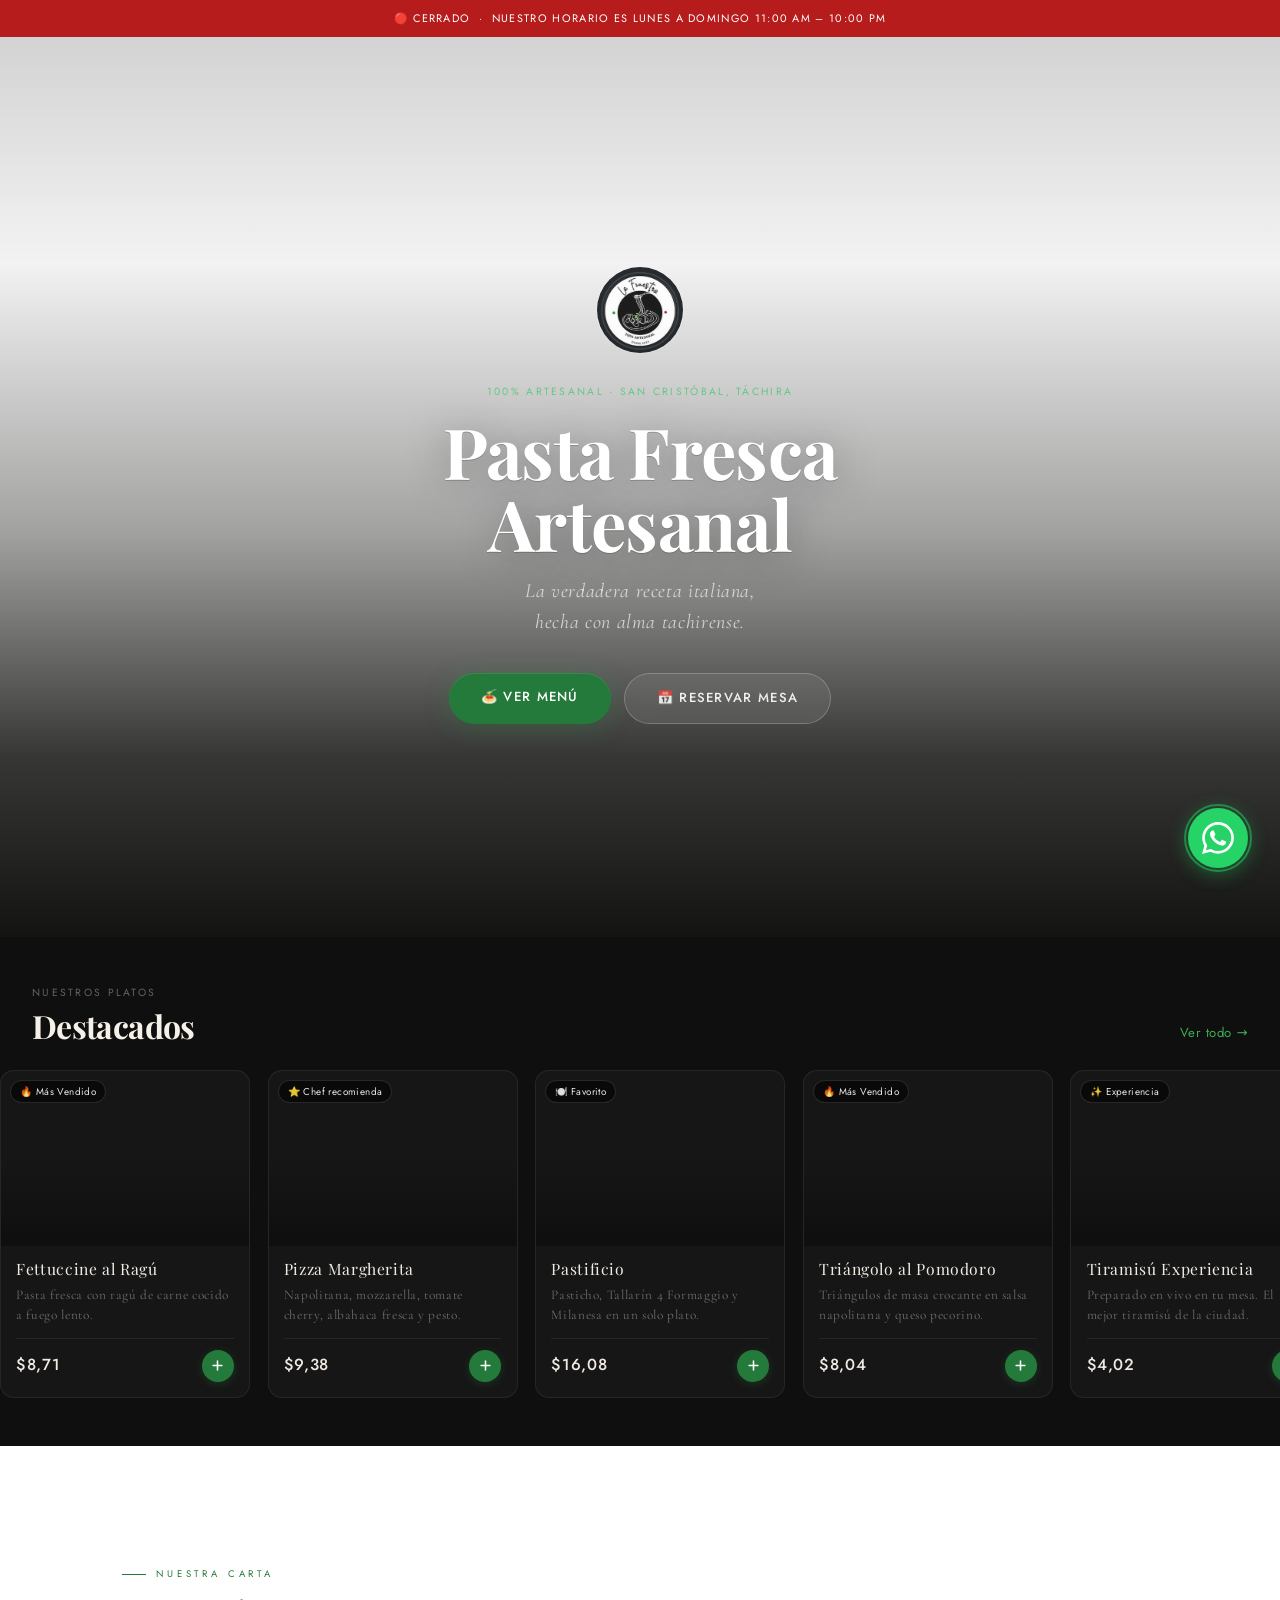
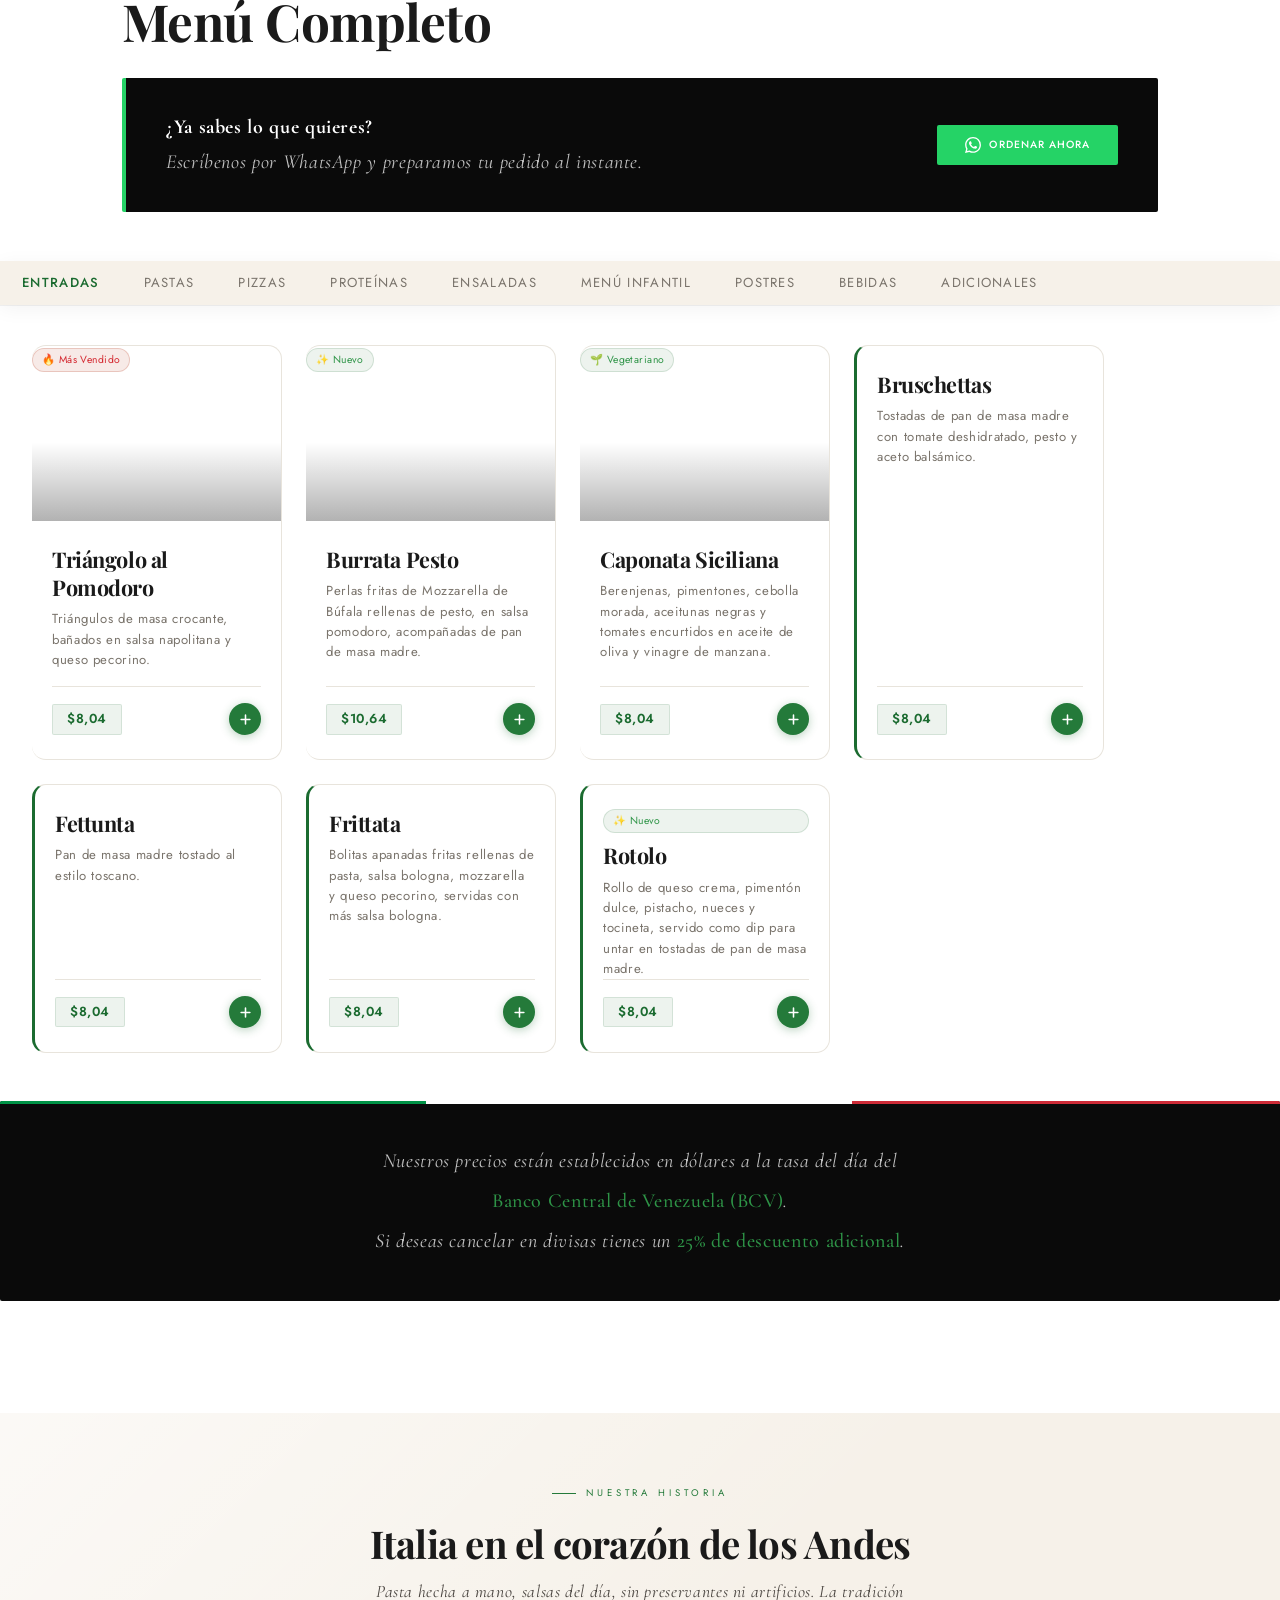
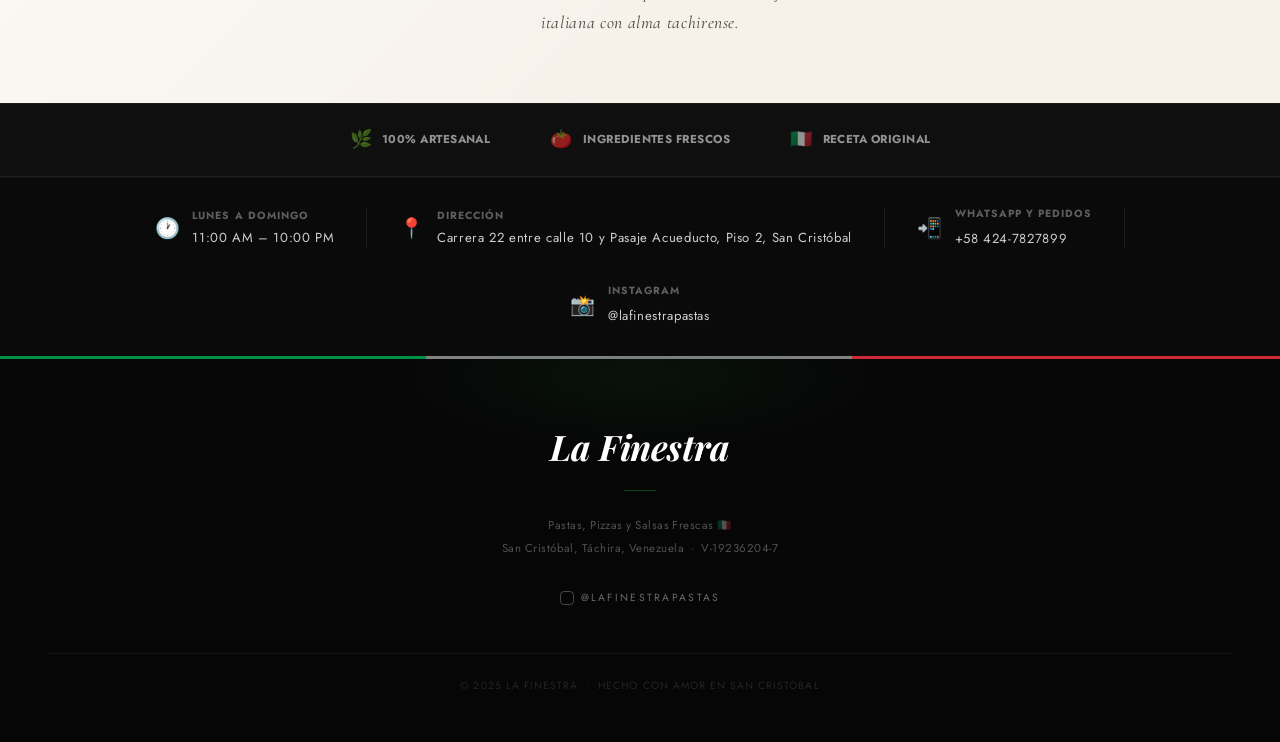
==== commit a50c87f2: "nuevo cambio" ====
--- a/index.html
+++ b/index.html
@@ -15,13 +15,14 @@
 <link rel="stylesheet" href="css/buttons.css">
 <link rel="stylesheet" href="css/badges.css">
 <link rel="stylesheet" href="css/tabs.css">
-<link rel="stylesheet" href="css/cards.css">
 <link rel="stylesheet" href="css/menu-blocks.css">
 <link rel="stylesheet" href="css/sections.css">
+<link rel="stylesheet" href="css/footer.css">
 <link rel="stylesheet" href="css/hero.css">
 <link rel="stylesheet" href="css/destacados.css">
 <link rel="stylesheet" href="css/utilities.css">
 <link rel="stylesheet" href="css/responsive.css">
+<link rel="stylesheet" href="css/cards.css">
 <script src="https://www.w3schools.com/lib/w3.js"></script>
 </head>
 <body>
--- a/css/base.css
+++ b/css/base.css
@@ -41,6 +41,19 @@
   color: inherit;
 }
 
+/* Buttons base — reset del estilo nativo del navegador.
+   Sin esto, los <button> heredan background:buttonface (blanco/gris)
+   del agente de usuario, ignorando cualquier background:transparent
+   declarado en otros archivos CSS. */
+button {
+  background: transparent;
+  border: none;
+  padding: 0;
+  cursor: pointer;
+  font: inherit;
+  color: inherit;
+}
+
 /* Mejorar rendering de fuentes serif en todos los contextos */
 h1, h2, h3, h4, h5, h6 {
   font-family: var(--font-serif);
@@ -59,7 +72,7 @@
   }
   body:not(.page-dark) * { color-scheme: light !important; }
   body:not(.page-dark) input,
-body:not(.page-dark) button,
+body:not(.page-dark) button:not(.tab),
 body:not(.page-dark) select,
 body:not(.page-dark) textarea {
   background-color: #FFFFFF !important;
--- a/css/tabs.css
+++ b/css/tabs.css
@@ -7,26 +7,27 @@
   display: flex;
   flex-wrap: wrap;
   margin-bottom: var(--space-9);
-  border-bottom: 1px solid var(--gris2);
+  /* Sin border-bottom: línea separadora eliminada por diseño */
 }
+
 .tab {
   padding: 14px 22px;
   font-family: var(--font-sans);
   font-size: var(--text-sm);
   letter-spacing: var(--ls-md);
   text-transform: uppercase;
-  background: transparent;
-  border: none;
+  /* background reseteado a transparent en base.css — no hace falta declararlo aquí */
   border-bottom: 2px solid transparent;
   margin-bottom: -1px;
-  cursor: pointer;
   color: var(--texto3);
   transition: var(--transition-fast);
   white-space: nowrap;
   line-height: var(--lh-tight);
 }
-.tab.on { color: var(--verde); border-bottom-color: var(--verde); font-weight: 500; }
-.tab:hover:not(.on) { color: var(--texto2); border-bottom-color: var(--gris2); }
+
+/* Sin subrayado verde — solo cambia el color del texto */
+.tab.on             { color: var(--verde); font-weight: 500; }
+.tab:hover:not(.on) { color: var(--texto2); }
 
 .panel { display: none; }
 .panel.on { display: block; }
@@ -50,23 +51,33 @@
 }
 
 .tabs-sticky-wrap.is-stuck {
-  background: rgba(255,255,255,0.96);
+  background: rgba(246,241,233,0.97);
   backdrop-filter: blur(14px);
   -webkit-backdrop-filter: blur(14px);
   box-shadow:
-    0 1px 0 rgba(0,0,0,0.06),
-    0 4px 20px rgba(0,0,0,0.07);
+    0 1px 0 rgba(0,0,0,0.05),
+    0 4px 20px rgba(0,0,0,0.05);
 }
 
 .tabs-sticky-wrap .tabs-wrap {
   margin-bottom: 0;
-  border-bottom: 1px solid var(--gris2);
   transition: border-color 0.3s ease;
 }
 
 .tabs-sticky-wrap + .panel.on,
 .tabs-sticky-wrap ~ .panel.on {
   padding-top: 2.5rem;
+}
+
+/* ── Desktop: nowrap y scroll si no caben ── */
+@media (min-width: 769px) {
+  .tabs-wrap {
+    flex-wrap: nowrap;
+    overflow-x: auto;
+    scrollbar-width: none;
+    width: 100%;
+  }
+  .tabs-wrap::-webkit-scrollbar { display: none; }
 }
 
 @media (max-width: 768px) {
@@ -97,7 +108,7 @@
     top: 0; right: 0;
     width: 40px;
     height: 100%;
-    background: linear-gradient(to right, transparent, rgba(255,255,255,0.9));
+    background: linear-gradient(to right, transparent, rgba(246,241,233,0.9));
     pointer-events: none;
     z-index: 1;
     transition: opacity 0.2s;
--- a/css/menu-blocks.css
+++ b/css/menu-blocks.css
@@ -147,29 +147,37 @@
 
   .ps-sub { margin-bottom: var(--space-5); }
 
-  /* Las 3 columnas pasan a 1 columna apilada */
+  /* Las 3 columnas → scroll horizontal compacto */
   .ps-cols {
-    grid-template-columns: 1fr;
-    gap: var(--space-5);
-  }
-
-  /* Cada columna: compactar — mostrar items en fila de chips en lugar de lista vertical */
+    display: flex;
+    overflow-x: auto;
+    scroll-snap-type: x mandatory;
+    -webkit-overflow-scrolling: touch;
+    scrollbar-width: none;
+    gap: var(--space-4);
+    padding-bottom: var(--space-2);
+    margin: 0 calc(-1 * var(--space-4));
+    padding-left: var(--space-4);
+    padding-right: var(--space-4);
+  }
+
+  .ps-cols::-webkit-scrollbar { display: none; }
+
+  .ps-col {
+    flex-shrink: 0;
+    width: 200px;
+    scroll-snap-align: start;
+  }
+
+  /* Items siguen siendo lista vertical dentro de cada columna */
   .ps-col ul {
-    flex-direction: row;
-    flex-wrap: wrap;
+    flex-direction: column;
     gap: var(--space-2);
   }
 
   .ps-col li {
-    border-left: none;
-    border: 1px solid rgba(255,255,255,0.1);
-    border-radius: 20px;
-    padding: 3px 10px;
-    font-size: var(--text-xs);
-  }
-
-  .ps-col li:hover {
-    border-color: var(--verde3);
+    border-left: 1px solid rgba(255,255,255,0.08);
+    font-size: var(--text-sm);
   }
 
   /* Nota de pasta: reducir padding */
--- a/css/sections.css
+++ b/css/sections.css
@@ -1,8 +1,8 @@
 /* ══════════════════════════════════════════
    SECTIONS.CSS — About, Valores mini,
-   Horario mini, CTA, How-strip,
-   Quick Actions bar
-   (Fase 3: profundidad visual aplicada)
+   Horario mini, CTA, How-strip.
+   Nav → navbar.css | Footer → footer.css
+   Usa tokens de variables.css.
 ══════════════════════════════════════════ */
 
 /* ── NOSOTROS ── */
@@ -201,43 +201,6 @@
 .how-label { font-size: var(--text-sm); letter-spacing: var(--ls-sm); color: var(--texto2); line-height: var(--lh-normal); }
 .how-label strong { display: block; color: var(--texto); margin-bottom: var(--space-1); font-size: var(--text-sm); }
 
-/* ── QUICK ACTIONS BAR (solo móvil) ── */
-.qa-bar {
-  position: fixed;
-  bottom: 0; left: 0; right: 0;
-  z-index: 200;
-  background: rgba(10,10,10,0.97);
-  backdrop-filter: blur(12px);
-  -webkit-backdrop-filter: blur(12px);
-  display: flex;
-  justify-content: space-around;
-  align-items: center;
-  padding: 0.5rem 0 calc(0.5rem + env(safe-area-inset-bottom));
-  border-top: 1px solid rgba(255,255,255,0.07);
-}
-.qa-item {
-  display: flex;
-  flex-direction: column;
-  align-items: center;
-  gap: 3px;
-  text-decoration: none;
-  color: rgba(255,255,255,0.45);
-  font-family: var(--font-sans);
-  font-size: var(--text-2xs);
-  letter-spacing: 0.06em;
-  text-transform: uppercase;
-  padding: 6px 10px;
-  border-radius: 8px;
-  transition: var(--transition-fast);
-  -webkit-tap-highlight-color: transparent;
-}
-.qa-item:hover, .qa-item:active { color: #fff; background: rgba(255,255,255,0.06); }
-.qa-item--wa { color: #25D366; }
-.qa-item--wa:hover { color: #25D366; background: rgba(37,211,102,0.08); }
-.qa-svg { width: 20px; height: 20px; stroke: currentColor; flex-shrink: 0; }
-.qa-label { line-height: 1; }
-
-@media (min-width: 769px) { .qa-bar { display: none; } }
 
 /* ── RESPONSIVE SECCIONES ── */
 @media (max-width: 768px) {
@@ -252,123 +215,4 @@
   .cta-sec { padding: 3.5rem 1.5rem; }
   .cta-btns { flex-direction: column; align-items: center; }
   .btn-blanco, .btn-blanco-secondary { width: 100%; max-width: 280px; text-align: center; }
-}
-/* ── FOOTER ── */
-footer {
-  background: #060606;
-  position: relative;
-  overflow: hidden;
-  padding: var(--space-10) var(--space-9) var(--space-9);
-  display: flex;
-  flex-direction: column;
-  align-items: center;
-  gap: 0;
-  border-top: none;
-}
-
-/* Bandera italiana arriba */
-footer::before {
-  content: '';
-  position: absolute;
-  top: 0; left: 0; right: 0;
-  height: 3px;
-  background: linear-gradient(90deg, #009246 33.3%, rgba(255,255,255,0.5) 33.3% 66.6%, #CE2B37 66.6%);
-}
-
-/* Glow verde leve centro-top */
-footer::after {
-  content: '';
-  position: absolute;
-  top: -60px;
-  left: 50%;
-  transform: translateX(-50%);
-  width: 500px;
-  height: 160px;
-  background: radial-gradient(ellipse at center, rgba(27,107,48,0.12) 0%, transparent 70%);
-  pointer-events: none;
-}
-
-.ft-logo {
-  font-family: var(--font-serif);
-  font-size: clamp(1.6rem, 3vw, 2.2rem);
-  font-style: italic;
-  font-weight: 700;
-  color: var(--blanco);
-  letter-spacing: -0.01em;
-  text-align: center;
-  margin-bottom: 1.4rem;
-  position: relative;
-  z-index: 1;
-}
-.ft-logo::after {
-  content: '';
-  display: block;
-  width: 32px;
-  height: 1px;
-  background: rgba(27,107,48,0.6);
-  margin: 1rem auto 0;
-}
-
-.ft-info {
-  font-family: var(--font-sans);
-  font-size: var(--text-xs);
-  color: rgba(255,255,255,0.3);
-  line-height: 2;
-  text-align: center;
-  letter-spacing: var(--ls-sm);
-  margin-bottom: 1.8rem;
-  position: relative;
-  z-index: 1;
-}
-
-.ft-ig {
-  margin-bottom: var(--space-8);
-  position: relative;
-  z-index: 1;
-}
-.ft-ig a {
-  font-family: var(--font-sans);
-  font-size: var(--text-2xs);
-  letter-spacing: var(--ls-xl);
-  text-transform: uppercase;
-  color: rgba(255,255,255,0.4);
-  text-decoration: none;
-  transition: var(--transition-fast);
-  display: inline-flex;
-  align-items: center;
-  gap: 7px;
-}
-.ft-ig a::before {
-  content: '';
-  display: inline-block;
-  width: 14px;
-  height: 14px;
-  border: 1px solid rgba(255,255,255,0.25);
-  border-radius: 4px;
-  flex-shrink: 0;
-  transition: var(--transition-fast);
-}
-.ft-ig a:hover { color: var(--verde3); }
-.ft-ig a:hover::before { border-color: var(--verde3); }
-
-.ft-bottom {
-  width: 100%;
-  border-top: 1px solid rgba(255,255,255,0.05);
-  padding-top: 1.5rem;
-  text-align: center;
-  position: relative;
-  z-index: 1;
-}
-.ft-copy {
-  font-family: var(--font-sans);
-  font-size: var(--text-2xs);
-  color: rgba(255,255,255,0.12);
-  letter-spacing: var(--ls-md);
-  text-transform: uppercase;
-}
-
-@media (max-width: 768px) {
-  footer { padding: var(--space-section-mobile) 1.5rem 2.5rem; }
-  .ft-logo { font-size: 1.6rem; }
-  footer::after { width: 280px; }
 }
--- a/css/footer.css
+++ b/css/footer.css
@@ -0,0 +1,123 @@
+/* ══════════════════════════════════════════
+   FOOTER.CSS — Footer del sitio.
+   Usa tokens de variables.css.
+══════════════════════════════════════════ */
+
+footer {
+  background: #060606;
+  position: relative;
+  overflow: hidden;
+  padding: var(--space-10) var(--space-9) var(--space-9);
+  display: flex;
+  flex-direction: column;
+  align-items: center;
+  gap: 0;
+  border-top: none;
+}
+
+/* Bandera italiana arriba */
+footer::before {
+  content: '';
+  position: absolute;
+  top: 0; left: 0; right: 0;
+  height: 3px;
+  background: linear-gradient(90deg, #009246 33.3%, rgba(255,255,255,0.5) 33.3% 66.6%, #CE2B37 66.6%);
+}
+
+/* Glow verde leve centro-top */
+footer::after {
+  content: '';
+  position: absolute;
+  top: -60px;
+  left: 50%;
+  transform: translateX(-50%);
+  width: 500px;
+  height: 160px;
+  background: radial-gradient(ellipse at center, rgba(27,107,48,0.12) 0%, transparent 70%);
+  pointer-events: none;
+}
+
+.ft-logo {
+  font-family: var(--font-serif);
+  font-size: clamp(1.6rem, 3vw, 2.2rem);
+  font-style: italic;
+  font-weight: 700;
+  color: var(--blanco);
+  letter-spacing: -0.01em;
+  text-align: center;
+  margin-bottom: 1.4rem;
+  position: relative;
+  z-index: 1;
+}
+.ft-logo::after {
+  content: '';
+  display: block;
+  width: 32px;
+  height: 1px;
+  background: rgba(27,107,48,0.6);
+  margin: 1rem auto 0;
+}
+
+.ft-info {
+  font-family: var(--font-sans);
+  font-size: var(--text-xs);
+  color: rgba(255,255,255,0.3);
+  line-height: 2;
+  text-align: center;
+  letter-spacing: var(--ls-sm);
+  margin-bottom: 1.8rem;
+  position: relative;
+  z-index: 1;
+}
+
+.ft-ig {
+  margin-bottom: var(--space-8);
+  position: relative;
+  z-index: 1;
+}
+.ft-ig a {
+  font-family: var(--font-sans);
+  font-size: var(--text-2xs);
+  letter-spacing: var(--ls-xl);
+  text-transform: uppercase;
+  color: rgba(255,255,255,0.4);
+  text-decoration: none;
+  transition: var(--transition-fast);
+  display: inline-flex;
+  align-items: center;
+  gap: 7px;
+}
+.ft-ig a::before {
+  content: '';
+  display: inline-block;
+  width: 14px;
+  height: 14px;
+  border: 1px solid rgba(255,255,255,0.25);
+  border-radius: 4px;
+  flex-shrink: 0;
+  transition: var(--transition-fast);
+}
+.ft-ig a:hover { color: var(--verde3); }
+.ft-ig a:hover::before { border-color: var(--verde3); }
+
+.ft-bottom {
+  width: 100%;
+  border-top: 1px solid rgba(255,255,255,0.05);
+  padding-top: 1.5rem;
+  text-align: center;
+  position: relative;
+  z-index: 1;
+}
+.ft-copy {
+  font-family: var(--font-sans);
+  font-size: var(--text-2xs);
+  color: rgba(255,255,255,0.12);
+  letter-spacing: var(--ls-md);
+  text-transform: uppercase;
+}
+
+@media (max-width: 768px) {
+  footer { padding: var(--space-section-mobile) 1.5rem 2.5rem; }
+  .ft-logo { font-size: 1.6rem; }
+  footer::after { width: 280px; }
+}
--- a/css/responsive.css
+++ b/css/responsive.css
@@ -13,7 +13,8 @@
   /* Secciones: padding lateral reducido */
   section { padding: var(--space-section-mobile) 1.2rem; }
 
-  /* Menú: reducir padding lateral de la sección completa */
+  /* Menú: anular padding lateral que section aplica en móvil */
+  .menu-sec { padding-left: 0; padding-right: 0; }
   .menu-sec .inner { padding-left: 1.2rem; padding-right: 1.2rem; }
 
   /* CTA */
@@ -28,6 +29,9 @@
 
   /* Destacados: asegurar scroll horizontal sin desbordarse */
   .dest-sec { overflow: hidden; }
+
+  /* Menú: mismo comportamiento que destacados */
+  .menu-sec { overflow: hidden; }
 }
 
 /* ── MÓVIL PEQUEÑO ── */
--- a/css/cards.css
+++ b/css/cards.css
@@ -4,15 +4,38 @@
    Usa tokens de variables.css.
 ══════════════════════════════════════════ */
 
-/* ── Grid ── */
+/* ── .menu-sec: anular padding lateral global ──
+   layout.css aplica `section { padding: 2rem }` a todas las secciones.
+   Lo anulamos aquí para que la barra de tabs y el grid vayan full-width.
+   .inner y .mgrid compensan con su propio padding.
+*/
+.menu-sec {
+  padding-left: 0;
+  padding-right: 0;
+}
+
+.menu-sec .inner {
+  padding-left: 2rem;
+  padding-right: 2rem;
+}
+
+/* ── Grid ──
+   - 250px fijo: mismo ancho que .dest-card en destacados.css desktop.
+   - align-items: start: cada card tiene su altura natural,
+     las sin foto no se estiran para igualar las que tienen imagen.
+   - padding lateral: sangrado igual al de .dest-scroll en desktop.
+*/
 .mgrid {
-  display: grid;
-  grid-template-columns: repeat(auto-fill, minmax(240px, 1fr));
-  gap: var(--space-4);
+  display: flex;
+  flex-wrap: wrap;
+  gap: var(--space-stack);
+  padding: 0 2rem;
 }
 
 /* ── Card base ── */
 .mcard {
+  width: 250px;
+  flex-shrink: 0;
   background: var(--blanco);
   border: 1px solid var(--gris2);
   border-radius: var(--radio-card);
@@ -43,7 +66,7 @@
 
 .mcard-img {
   width: 100%;
-  height: 155px;
+  height: 175px;
   background-size: cover;
   background-position: center;
   transition: transform 0.5s ease;
@@ -63,7 +86,7 @@
 
 /* ── Body ── */
 .mcard-body {
-  padding: var(--space-4) var(--space-4);
+  padding: var(--space-card-mobile) var(--space-5);
   display: flex;
   flex-direction: column;
   flex: 1;
@@ -71,17 +94,8 @@
 
 .mcard:not(.mcard-foto) .mcard-footer { margin-top: auto; }
 
-/* ── Categoría ── */
-.mcard-cat {
-  font-family: var(--font-sans);
-  font-size: var(--text-2xs);
-  letter-spacing: var(--ls-xl);
-  text-transform: uppercase;
-  color: var(--rojo);
-  margin-bottom: var(--space-2);
-  font-weight: 500;
-  line-height: 1;
-}
+/* ── Categoría — oculta: la tab activa ya indica la categoría ── */
+.mcard-cat { display: none; }
 
 /* ── Tags ── */
 .mcard-tag {
@@ -118,7 +132,6 @@
   font-family: var(--font-serif);
   font-size: var(--text-h4);
   font-weight: 700;
-  font-style: italic;
   color: var(--texto);
   margin-bottom: var(--space-2);
   line-height: var(--lh-snug);
@@ -127,18 +140,12 @@
 
 /* ── Descripción ── */
 .mcard-desc {
-  font-family: var(--font-serif-body);
-  font-size: var(--text-md);
+  font-family: var(--font-sans);
+  font-size: var(--text-sm);
   color: var(--texto3);
-  font-style: italic;
-  line-height: var(--lh-relaxed);
+  line-height: var(--lh-normal);
   flex: 1;
   margin-bottom: 0;
-  display: -webkit-box;
-  -webkit-line-clamp: 2;
-  -webkit-box-orient: vertical;
-  line-clamp: 2;
-  overflow: hidden;
 }
 
 /* ── Footer ── */
@@ -204,64 +211,42 @@
   stroke-linecap: round;
 }
 
-/* ── Tags sobre la foto ──
-   .mcard-tag dentro de .mcard-img se posiciona como badge.
-   Ver menu.html: el tag debe estar dentro de .mcard-img. ── */
-.mcard-foto .mcard-img .mcard-tag {
-  position: absolute;
-  top: 9px;
-  left: 9px;
-  z-index: 2;
-  margin-bottom: 0;
-  background: rgba(0,0,0,0.55);
-  backdrop-filter: blur(8px);
-  -webkit-backdrop-filter: blur(8px);
-  color: rgba(255,255,255,0.92);
-  border-color: rgba(255,255,255,0.15);
-}
-
 /* ── Responsive móvil ── */
 @media (max-width: 768px) {
 
-  /* Grid → scroll horizontal como destacados */
+  /* En móvil el .inner usa sangrado reducido */
+  .menu-sec .inner {
+    padding-left: 1.2rem;
+    padding-right: 1.2rem;
+  }
+
+  /* Idéntico a .dest-scroll */
   .mgrid {
     display: flex;
-    flex-direction: row;
+    flex-wrap: nowrap;
     overflow-x: auto;
     scroll-snap-type: x mandatory;
     -webkit-overflow-scrolling: touch;
     scrollbar-width: none;
-    gap: 0.75rem;
-    padding: 0.25rem 1.2rem 0.75rem;
-    margin: 0 -1.2rem;
+    gap: 0.9rem;
+    padding: 0.25rem 1.2rem 1rem;
+    align-items: flex-start;
   }
 
   .mgrid::-webkit-scrollbar { display: none; }
 
-  /* Card: ancho fijo como en destacados */
+  /* Idéntico a .dest-card en móvil */
   .mcard {
     flex-shrink: 0;
     width: 210px;
+    min-width: 210px;
+    max-width: 210px;
     scroll-snap-align: start;
   }
 
-  /* Imagen compacta */
-  .mcard-img { height: 130px; }
-
-  /* Body compacto */
-  .mcard-body {
-    padding: 0.75rem 0.85rem 0.85rem;
-  }
-
-  /* Nombre */
-  .mcard-name { font-size: 0.95rem; }
-
-  /* Descripción */
-  .mcard-desc { font-size: var(--text-sm); }
-
-  /* Footer */
-  .mcard-footer {
-    margin-top: var(--space-3);
-    padding-top: var(--space-3);
-  }
+  .mcard-foto .mcard-img { height: 155px; }
+  .mcard-body { padding: 0.85rem 0.95rem 0.95rem; }
+  .mcard-name { font-size: 0.98rem; }
+  .mcard-desc { font-size: 0.83rem; }
+  .mcard-footer { margin-top: var(--space-3); padding-top: var(--space-3); }
 }
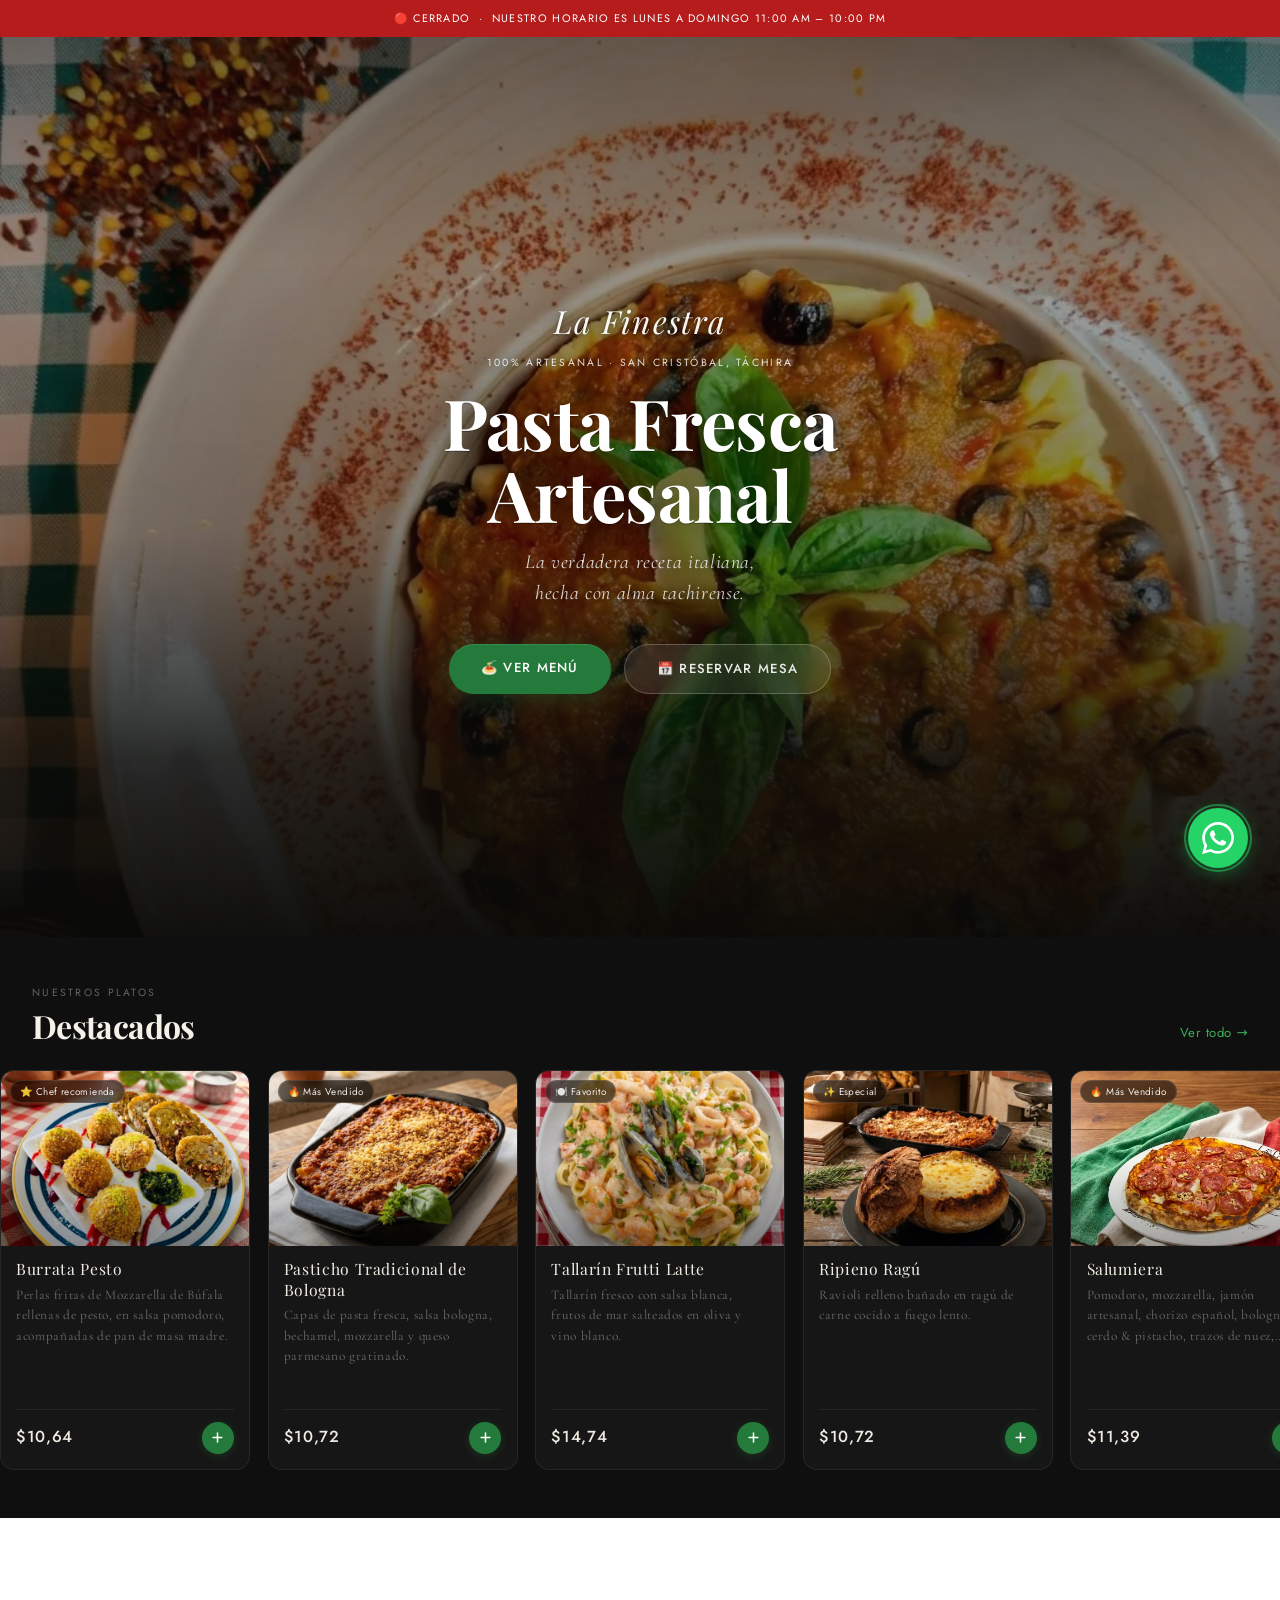
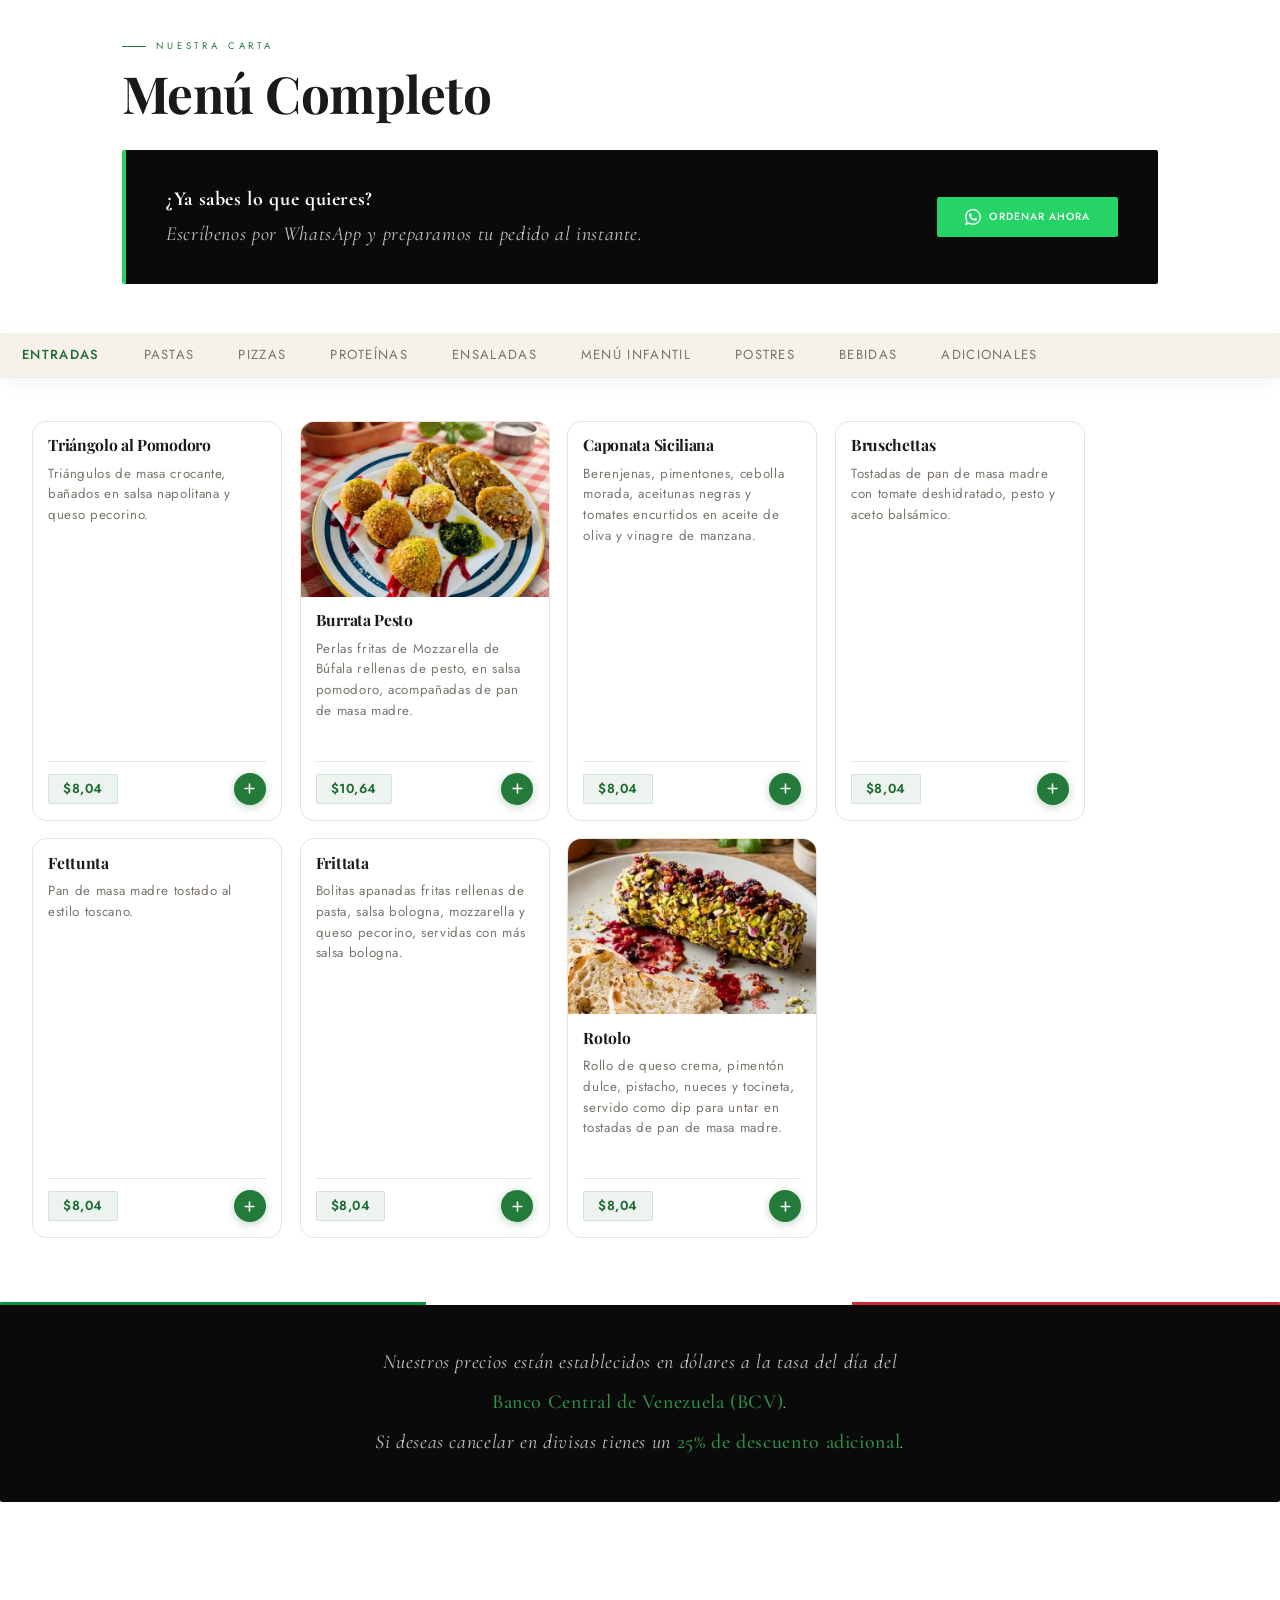
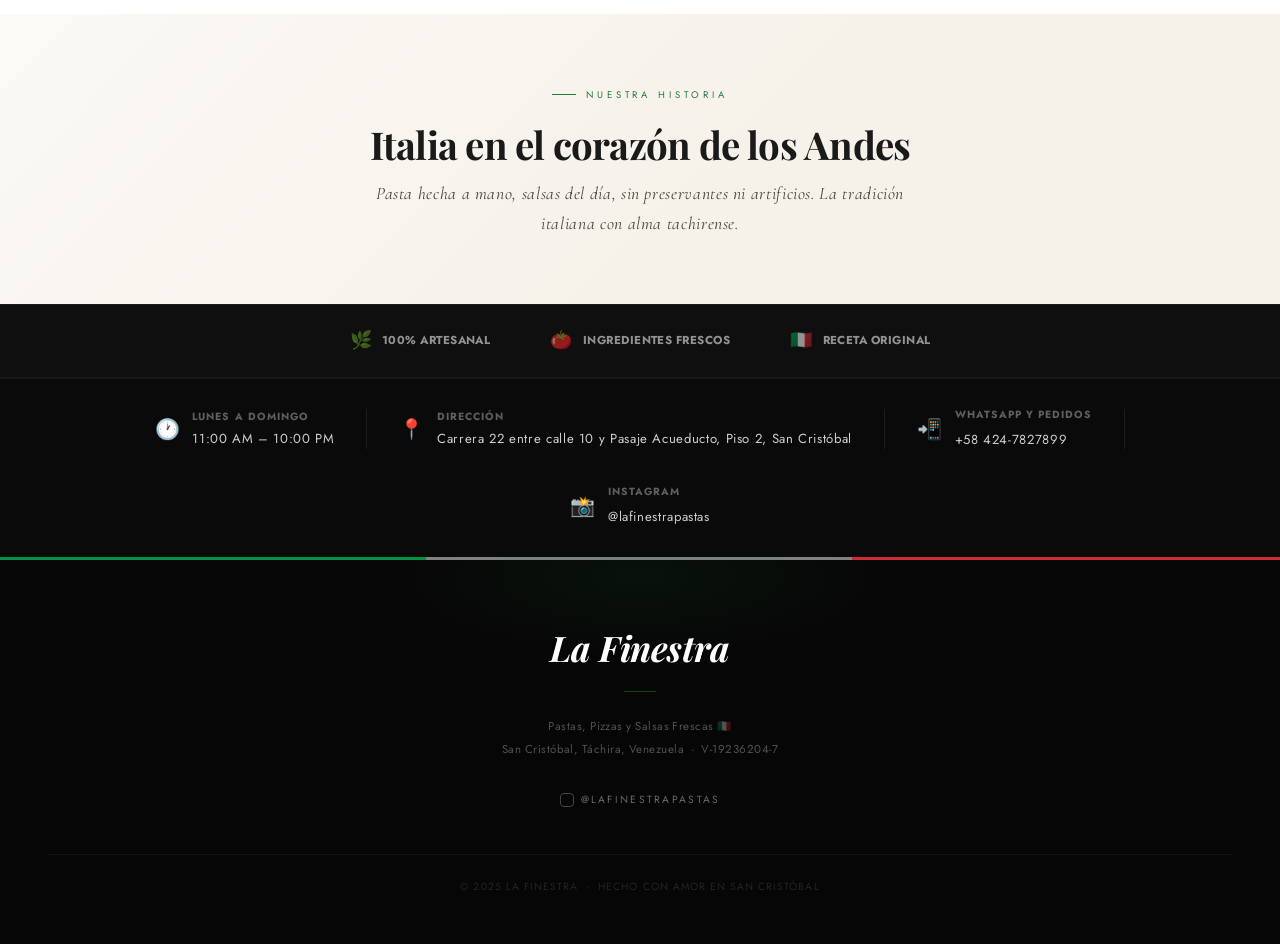
==== commit 9e3b3c02: "nuevo cambio" ====
--- a/index.html
+++ b/index.html
@@ -69,9 +69,21 @@
     loadComponent('valores-container',   'sections/valores.html'),
     loadComponent('horario-container',   'sections/horario.html'),
   ]).then(() => {
-    const script = document.createElement('script');
-    script.src = 'js/main.js';
-    document.body.appendChild(script);
+    // Los scripts se cargan en cadena para garantizar el orden:
+    // menu-data.js → mcard.js → main.js
+    function loadScript(src) {
+      return new Promise(resolve => {
+        const s = document.createElement('script');
+        s.src = src;
+        s.onload = resolve;
+        document.body.appendChild(s);
+      });
+    }
+
+    loadScript('js/menu-data.js')
+      .then(() => loadScript('js/mcard.js'))
+      .then(() => loadScript('js/main.js'));
+
 
     var bar = document.getElementById('urgency-bar');
     var now = new Date();
--- a/css/tabs.css
+++ b/css/tabs.css
@@ -75,7 +75,7 @@
     flex-wrap: nowrap;
     overflow-x: auto;
     scrollbar-width: none;
-    width: 100%;
+    width: fit-content;
   }
   .tabs-wrap::-webkit-scrollbar { display: none; }
 }
--- a/css/hero.css
+++ b/css/hero.css
@@ -34,11 +34,11 @@
   background:
     linear-gradient(
       to bottom,
-      rgba(10,10,8,0.18) 0%,
-      rgba(10,10,8,0.05) 25%,
-      rgba(10,10,8,0.38) 55%,
-      rgba(10,10,8,0.82) 80%,
-      rgba(10,10,8,0.96) 100%
+      rgba(10,10,8,0.55) 0%,
+      rgba(10,10,8,0.35) 25%,
+      rgba(10,10,8,0.45) 55%,
+      rgba(10,10,8,0.85) 80%,
+      rgba(10,10,8,0.97) 100%
     );
 }
 
@@ -56,29 +56,27 @@
   gap: 0;
 }
 
-.hero-logo-img {
-  margin-bottom: 1.4rem;
+.hero-brand {
+  font-family: var(--font-serif);
+  font-size: clamp(1.4rem, 5vw, 2rem);
+  font-style: italic;
+  color: var(--blanco);
+  letter-spacing: 0.04em;
+  margin-bottom: 0.6rem;
+  opacity: 0.95;
+  text-shadow:
+    0 2px 16px rgba(0,0,0,0.6),
+    0 1px 4px rgba(0,0,0,0.4);
 }
-
-.hero-logo-img img {
-  width: 64px;
-  height: 64px;
-  border-radius: 50%;
-  object-fit: cover;
-  border: 1.5px solid rgba(255,255,255,0.18);
-  opacity: 0.88;
-  transition: opacity 0.3s;
-}
-
-.hero-logo-img img:hover { opacity: 1; }
 
 .hero-eyebrow {
   font-family: var(--font-sans);
-  color: rgba(80,200,120,0.85);
+  color: rgba(255, 255, 255, 0.85);
   font-size: var(--text-2xs);
   letter-spacing: var(--ls-xl);
   text-transform: uppercase;
   margin-bottom: 1rem;
+  text-shadow: 0 1px 8px rgba(0,0,0,0.5);
 }
 
 .hero-h1 {
@@ -90,18 +88,19 @@
   margin-bottom: 1rem;
   letter-spacing: -0.01em;
   text-shadow:
-    0 2px 40px rgba(0,0,0,0.35),
-    0 1px 0 rgba(0,0,0,0.2);
+    0 2px 40px rgba(0,0,0,0.5),
+    0 1px 0 rgba(0,0,0,0.3);
 }
 
 .hero-sub {
   font-family: var(--font-serif-body);
   font-size: clamp(1.05rem, 3.5vw, 1.25rem);
-  color: rgba(255,255,255,0.68);
+  color: rgba(255,255,255,0.82);
   line-height: var(--lh-normal);
   font-style: italic;
   margin-bottom: 2.2rem;
   max-width: 340px;
+  text-shadow: 0 1px 8px rgba(0,0,0,0.4);
 }
 
 .hero-ctas {
@@ -158,7 +157,6 @@
 /* ── Móvil pequeño ── */
 @media (max-width: 480px) {
   .hero-content { padding: 1.5rem 1.2rem 3rem; }
-  .hero-logo-img img { width: 56px; height: 56px; }
   .hero-ctas { flex-direction: column; align-items: center; }
   .btn-hero-p, .btn-hero-s {
     width: 100%;
@@ -172,6 +170,5 @@
 @media (min-width: 769px) {
   .hero { align-items: center; }
   .hero-content { padding: 6rem 2rem 5rem; max-width: 720px; }
-  .hero-logo-img img { width: 88px; height: 88px; }
   .hero-sub { max-width: 420px; }
 }
--- a/css/destacados.css
+++ b/css/destacados.css
@@ -54,6 +54,7 @@
   -webkit-overflow-scrolling: touch;
   scrollbar-width: none;
   padding: 0.25rem 1.2rem 1rem;
+  align-items: stretch; /* todas las dest-card igualan altura entre sí */
 }
 
 .dest-scroll::-webkit-scrollbar { display: none; }
@@ -62,11 +63,15 @@
 .dest-card {
   flex-shrink: 0;
   width: 210px;
+  height: auto;
+  min-height: 380px;
   background: #161616;
   border-radius: 14px;
   overflow: hidden;
   scroll-snap-align: start;
   border: 1px solid rgba(255,255,255,0.07);
+  display: flex;
+  flex-direction: column;
   transition: var(--transition-premium);
 }
 
@@ -86,6 +91,7 @@
   background-position: center;
   position: relative;
   overflow: hidden;
+  flex-shrink: 0;
 }
 
 .dest-img::after {
@@ -122,12 +128,15 @@
 
 /* ── Info ── */
 .dest-info {
-  padding: 0.85rem 0.95rem 0.95rem;
+  padding: 0.75rem 0.9rem 0.9rem;
+  display: flex;
+  flex-direction: column;
+  flex: 1;
 }
 
 .dest-name {
   font-family: var(--font-serif);
-  font-size: 0.98rem;
+  font-size: 0.95rem;
   color: #f0ebe2;
   margin-bottom: 0.3rem;
   line-height: var(--lh-snug);
@@ -135,16 +144,23 @@
 
 .dest-desc {
   font-family: var(--font-serif-body);
-  font-size: 0.83rem;
+  font-size: 0.80rem;
   color: rgba(255,255,255,0.38);
   line-height: var(--lh-normal);
-  margin-bottom: 0.75rem;
-}
-
+  margin-bottom: 0;
+  overflow: hidden;
+  display: -webkit-box;
+  -webkit-line-clamp: 2;
+  -webkit-box-orient: vertical;
+  line-clamp: 2;
+}
+
+/* Footer siempre pegado al fondo */
 .dest-bottom {
   display: flex;
   align-items: center;
   justify-content: space-between;
+  margin-top: auto;
   padding-top: 0.7rem;
   border-top: 1px solid rgba(255,255,255,0.07);
 }
@@ -216,7 +232,12 @@
   .dest-sec { padding: 3rem 0 2rem; }
   .dest-header { padding: 0 2rem 1.2rem; }
   .dest-scroll { padding: 0.25rem 2rem 1rem; gap: 1.1rem; }
-  .dest-card { width: 250px; }
+
+  /* En desktop: card más grande, igual que mcard desktop */
+  .dest-card { width: 250px; height: auto; min-height: 400px; }
   .dest-img { height: 175px; }
+  .dest-name { font-size: 0.98rem; }
+  .dest-desc { font-size: 0.83rem; -webkit-line-clamp: 3; line-clamp: 3; }
+  .dest-info { padding: 0.85rem 0.95rem 0.95rem; }
   .dest-dots { display: none; }
 }
--- a/css/cards.css
+++ b/css/cards.css
@@ -4,11 +4,6 @@
    Usa tokens de variables.css.
 ══════════════════════════════════════════ */
 
-/* ── .menu-sec: anular padding lateral global ──
-   layout.css aplica `section { padding: 2rem }` a todas las secciones.
-   Lo anulamos aquí para que la barra de tabs y el grid vayan full-width.
-   .inner y .mgrid compensan con su propio padding.
-*/
 .menu-sec {
   padding-left: 0;
   padding-right: 0;
@@ -19,30 +14,29 @@
   padding-right: 2rem;
 }
 
-/* ── Grid ──
-   - 250px fijo: mismo ancho que .dest-card en destacados.css desktop.
-   - align-items: start: cada card tiene su altura natural,
-     las sin foto no se estiran para igualar las que tienen imagen.
-   - padding lateral: sangrado igual al de .dest-scroll en desktop.
-*/
+/* ── Grid desktop: flex wrap, cards fijas 250px igual que dest-card ── */
 .mgrid {
   display: flex;
   flex-wrap: wrap;
-  gap: var(--space-stack);
-  padding: 0 2rem;
+  gap: 1.1rem;
+  padding: 0.25rem 2rem 1rem;
 }
 
 /* ── Card base ── */
 .mcard {
-  width: 250px;
-  flex-shrink: 0;
-  background: var(--blanco);
-  border: 1px solid var(--gris2);
-  border-radius: var(--radio-card);
-  overflow: hidden;
-  display: flex;
-  flex-direction: column;
-  transition: var(--transition-premium);
+ width: 250px;
+ min-width: 250px;
+ max-width: 250px;
+ height: auto;
+ min-height: 400px;
+ flex-shrink: 0;
+ background: var(--blanco);
+ border: 1px solid var(--gris2);
+ border-radius: var(--radio-card);
+ overflow: hidden;
+ display: flex;
+ flex-direction: column;
+ transition: var(--transition-premium);
 }
 
 .mcard:hover {
@@ -54,21 +48,14 @@
 
 .mcard:active { transform: scale(0.98); }
 
-/* ── Cards sin foto: borde izquierdo verde ── */
-.mcard:not(.mcard-foto) {
-  border-left: 3px solid var(--verde);
-}
-
-/* ── Cards con foto ── */
-.mcard-foto {
-  border-left: none;
-}
+/* Borde lateral verde eliminado — generaba desalineación entre cards con y sin foto */
 
 .mcard-img {
   width: 100%;
   height: 175px;
   background-size: cover;
   background-position: center;
+  background-color: white;
   transition: transform 0.5s ease;
   position: relative;
   flex-shrink: 0;
@@ -84,20 +71,30 @@
 
 .mcard-foto:hover .mcard-img { transform: scale(1.05); }
 
-/* ── Body ── */
+.mcard-clean .mcard-img {
+  background-size: cover;
+  background-repeat: no-repeat;
+  background-color: white;
+}
+
+.mcard-clean .mcard-img::after { display: none; }
+
+/* Cards con foto: más altura para que el precio no se corra */
+.mcard-foto {
+  height: 400px;
+  min-height: 400px;
+}
+
 .mcard-body {
-  padding: var(--space-card-mobile) var(--space-5);
+  padding: 0.85rem 0.95rem 0.95rem;
   display: flex;
   flex-direction: column;
   flex: 1;
-}
-
-.mcard:not(.mcard-foto) .mcard-footer { margin-top: auto; }
-
-/* ── Categoría — oculta: la tab activa ya indica la categoría ── */
+   overflow: visible;
+}
+
 .mcard-cat { display: none; }
 
-/* ── Tags ── */
 .mcard-tag {
   display: inline-block;
   font-family: var(--font-sans);
@@ -109,28 +106,13 @@
   border: 1px solid transparent;
 }
 
-.tag-hot {
-  background: rgba(180,50,20,0.1);
-  color: var(--rojo2);
-  border-color: rgba(180,50,20,0.2);
-}
-
-.tag-new {
-  background: rgba(27,107,48,0.08);
-  color: var(--verde3);
-  border-color: rgba(27,107,48,0.15);
-}
-
-.tag-veg {
-  background: rgba(27,107,48,0.08);
-  color: var(--verde3);
-  border-color: rgba(27,107,48,0.15);
-}
-
-/* ── Nombre ── */
+.tag-hot { background: rgba(180,50,20,0.1); color: var(--rojo2); border-color: rgba(180,50,20,0.2); }
+.tag-new { background: rgba(27,107,48,0.08); color: var(--verde3); border-color: rgba(27,107,48,0.15); }
+.tag-veg { background: rgba(27,107,48,0.08); color: var(--verde3); border-color: rgba(27,107,48,0.15); }
+
 .mcard-name {
   font-family: var(--font-serif);
-  font-size: var(--text-h4);
+  font-size: 0.98rem;
   font-weight: 700;
   color: var(--texto);
   margin-bottom: var(--space-2);
@@ -138,27 +120,24 @@
   letter-spacing: var(--ls-tight);
 }
 
-/* ── Descripción ── */
 .mcard-desc {
   font-family: var(--font-sans);
-  font-size: var(--text-sm);
+  font-size: 0.83rem;
   color: var(--texto3);
   line-height: var(--lh-normal);
-  flex: 1;
   margin-bottom: 0;
 }
 
-/* ── Footer ── */
+/* Footer siempre pegado al fondo en todos los tipos de card */
 .mcard-footer {
   display: flex;
   align-items: center;
   justify-content: space-between;
-  margin-top: var(--space-4);
-  padding-top: var(--space-4);
+  margin-top: auto;
+  padding-top: 0.7rem;
   border-top: 1px solid var(--gris2);
 }
 
-/* ── Precio ── */
 .mcard-price {
   font-family: var(--font-sans);
   font-size: var(--text-sm);
@@ -178,7 +157,6 @@
   border-color: rgba(27,107,48,0.2);
 }
 
-/* ── Botón + ── */
 .mcard-btn {
   width: 32px;
   height: 32px;
@@ -214,13 +192,16 @@
 /* ── Responsive móvil ── */
 @media (max-width: 768px) {
 
-  /* En móvil el .inner usa sangrado reducido */
+  section.menu-sec {
+    padding-left: 0;
+    padding-right: 0;
+  }
+
   .menu-sec .inner {
     padding-left: 1.2rem;
     padding-right: 1.2rem;
   }
 
-  /* Idéntico a .dest-scroll */
   .mgrid {
     display: flex;
     flex-wrap: nowrap;
@@ -230,23 +211,29 @@
     scrollbar-width: none;
     gap: 0.9rem;
     padding: 0.25rem 1.2rem 1rem;
-    align-items: flex-start;
+    align-items: stretch; /* todas las cards igualan altura entre sí */
   }
 
   .mgrid::-webkit-scrollbar { display: none; }
 
-  /* Idéntico a .dest-card en móvil */
   .mcard {
-    flex-shrink: 0;
-    width: 210px;
-    min-width: 210px;
-    max-width: 210px;
-    scroll-snap-align: start;
-  }
+  flex-shrink: 0;
+  width: 210px;
+  min-width: 210px;
+  max-width: 210px;
+  height: auto;
+  min-height: 380px;
+  scroll-snap-align: start;
+}
 
   .mcard-foto .mcard-img { height: 155px; }
-  .mcard-body { padding: 0.85rem 0.95rem 0.95rem; }
-  .mcard-name { font-size: 0.98rem; }
-  .mcard-desc { font-size: 0.83rem; }
-  .mcard-footer { margin-top: var(--space-3); padding-top: var(--space-3); }
+
+  .mcard-body { padding: 0.75rem 0.9rem 0.9rem; }
+
+  .mcard-name { font-size: 0.95rem; }
+
+  /* 2 líneas en móvil para dejar espacio al footer con la altura fija */
+  .mcard-desc {
+  font-size: 0.80rem;
+}
 }
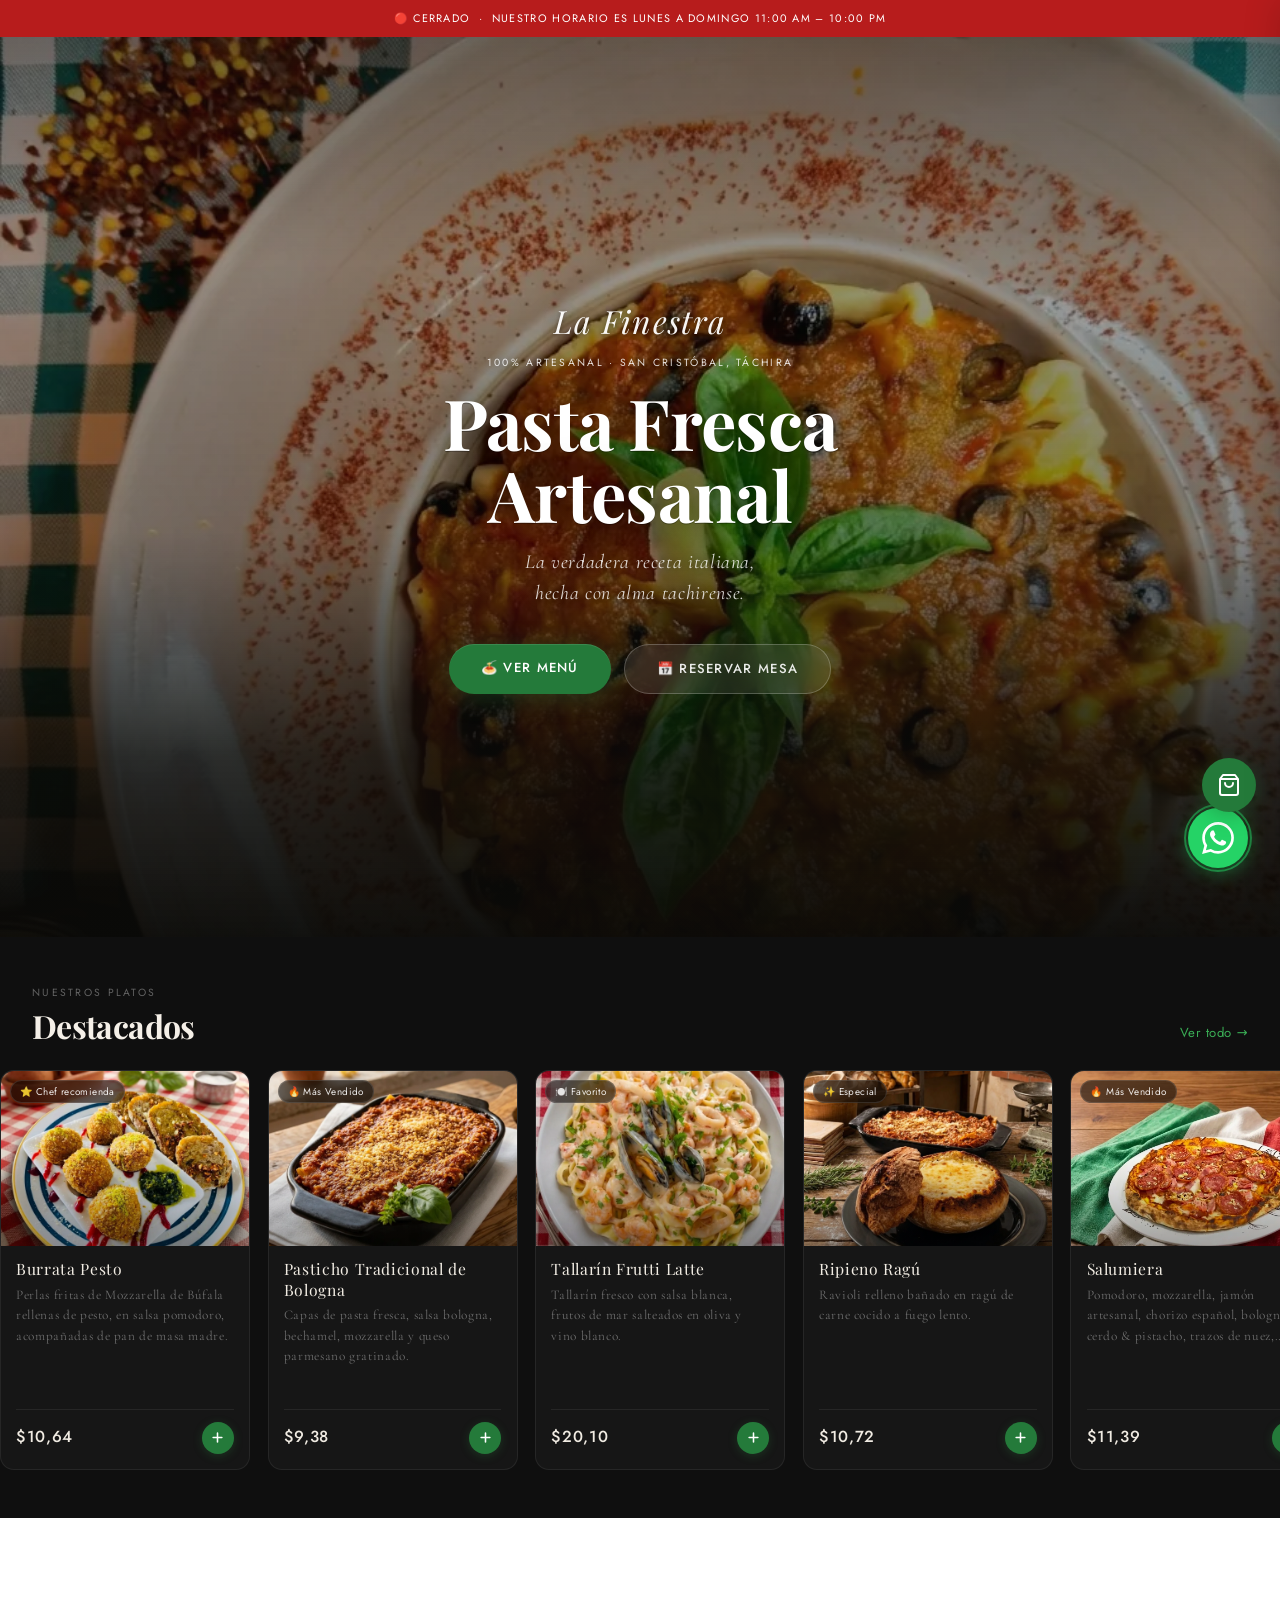
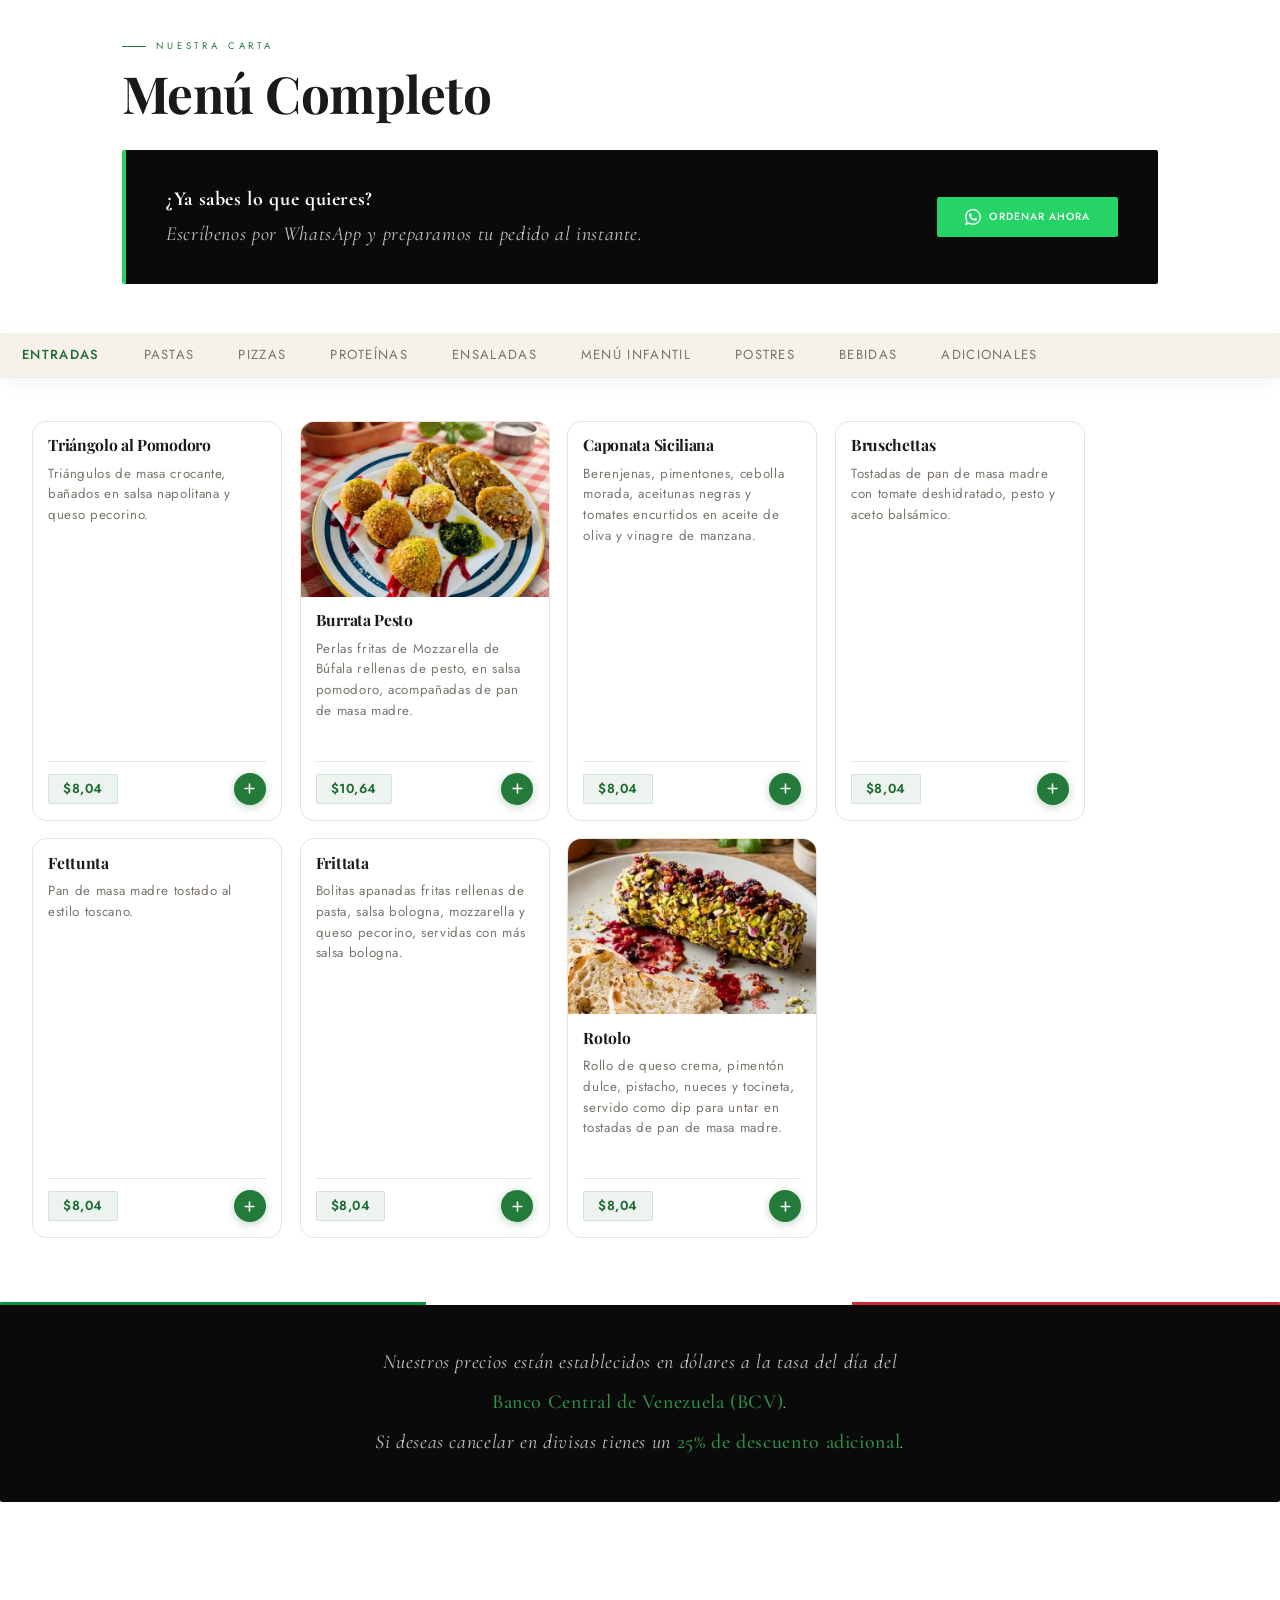
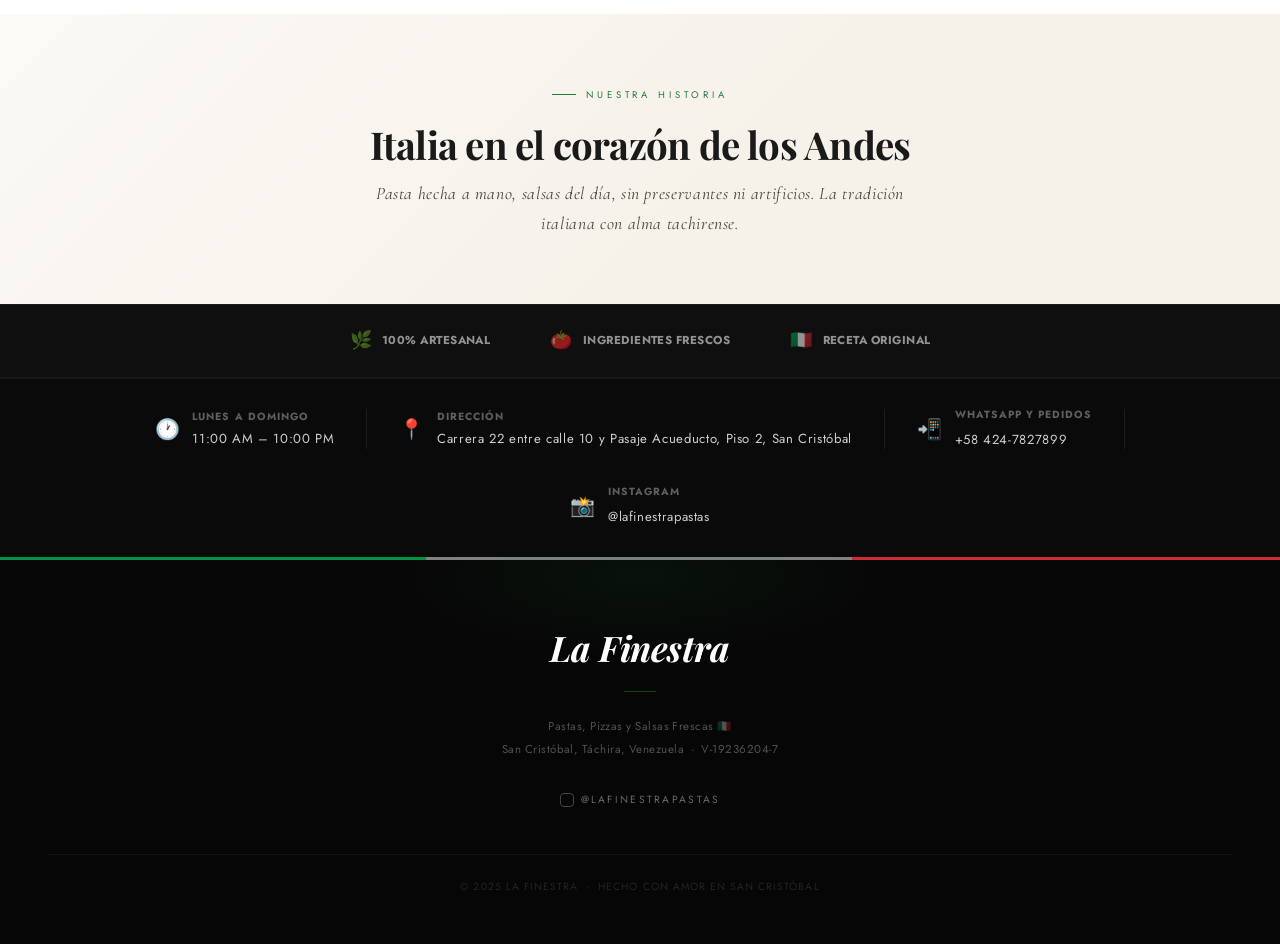
==== commit ea4795c7: "nuevo cambio" ====
--- a/index.html
+++ b/index.html
@@ -23,6 +23,7 @@
 <link rel="stylesheet" href="css/utilities.css">
 <link rel="stylesheet" href="css/responsive.css">
 <link rel="stylesheet" href="css/cards.css">
+<link rel="stylesheet" href="css/cart.css">
 <script src="https://www.w3schools.com/lib/w3.js"></script>
 </head>
 <body>
@@ -81,6 +82,7 @@
     }
 
     loadScript('js/menu-data.js')
+      .then(() => loadScript('js/cart.js'))
       .then(() => loadScript('js/mcard.js'))
       .then(() => loadScript('js/main.js'));
 
--- a/css/cards.css
+++ b/css/cards.css
@@ -162,6 +162,9 @@
   height: 32px;
   background: var(--verde2);
   border-radius: 50%;
+  border: none;
+  cursor: pointer;
+  padding: 0;
   display: flex;
   align-items: center;
   justify-content: center;
--- a/css/cart.css
+++ b/css/cart.css
@@ -0,0 +1,405 @@
+/* ══════════════════════════════════════════
+   CART.CSS — Carrito de compras
+   La Finestra · Drawer lateral + badge
+   Usa tokens de variables.css
+══════════════════════════════════════════ */
+
+/* ── Overlay ───────────────────────────────── */
+.cart-overlay {
+  position: fixed;
+  inset: 0;
+  background: rgba(0,0,0,0.45);
+  z-index: 900;
+  opacity: 0;
+  pointer-events: none;
+  transition: opacity 0.3s ease;
+}
+
+.cart-overlay.open {
+  opacity: 1;
+  pointer-events: all;
+}
+
+/* ── Drawer ────────────────────────────────── */
+.cart-drawer {
+  position: fixed;
+  top: 0;
+  right: 0;
+  bottom: 0;
+  width: 380px;
+  max-width: 100vw;
+  background: var(--blanco);
+  z-index: 901;
+  display: flex;
+  flex-direction: column;
+  transform: translateX(100%);
+  transition: transform 0.32s cubic-bezier(0.4,0,0.2,1);
+  box-shadow: -4px 0 32px rgba(0,0,0,0.15);
+}
+
+.cart-drawer.open {
+  transform: translateX(0);
+}
+
+/* ── Header del drawer ─────────────────────── */
+.cart-header {
+  display: flex;
+  align-items: center;
+  justify-content: space-between;
+  padding: 1.2rem 1.4rem;
+  border-bottom: 1px solid var(--gris2);
+  flex-shrink: 0;
+}
+
+.cart-header-title {
+  font-family: var(--font-serif);
+  font-size: 1.15rem;
+  font-weight: 700;
+  color: var(--texto);
+  letter-spacing: var(--ls-tight);
+}
+
+.cart-header-count {
+  font-family: var(--font-sans);
+  font-size: var(--text-sm);
+  color: var(--texto3);
+  margin-left: 0.4rem;
+}
+
+.cart-close {
+  width: 34px;
+  height: 34px;
+  border: 1px solid var(--gris2);
+  border-radius: 50%;
+  background: transparent;
+  cursor: pointer;
+  display: flex;
+  align-items: center;
+  justify-content: center;
+  transition: var(--transition-fast);
+  flex-shrink: 0;
+}
+
+.cart-close:hover {
+  background: var(--gris);
+  border-color: var(--gris2);
+}
+
+.cart-close svg {
+  width: 16px;
+  height: 16px;
+  stroke: var(--texto2);
+  fill: none;
+  stroke-width: 2;
+  stroke-linecap: round;
+}
+
+/* ── Lista de ítems ────────────────────────── */
+.cart-items {
+  flex: 1;
+  overflow-y: auto;
+  padding: 0.75rem 0;
+  scrollbar-width: thin;
+  scrollbar-color: var(--gris2) transparent;
+}
+
+.cart-items::-webkit-scrollbar { width: 4px; }
+.cart-items::-webkit-scrollbar-track { background: transparent; }
+.cart-items::-webkit-scrollbar-thumb { background: var(--gris2); border-radius: 4px; }
+
+/* ── Ítem individual ───────────────────────── */
+.cart-item {
+  display: flex;
+  align-items: center;
+  gap: 0.85rem;
+  padding: 0.8rem 1.4rem;
+  border-bottom: 1px solid var(--gris);
+  transition: background 0.15s ease;
+}
+
+.cart-item:last-child { border-bottom: none; }
+
+.cart-item:hover { background: var(--gris); }
+
+.cart-item-info {
+  flex: 1;
+  min-width: 0;
+}
+
+.cart-item-name {
+  font-family: var(--font-sans);
+  font-size: 0.88rem;
+  font-weight: 500;
+  color: var(--texto);
+  line-height: var(--lh-snug);
+  white-space: nowrap;
+  overflow: hidden;
+  text-overflow: ellipsis;
+}
+
+.cart-item-price {
+  font-family: var(--font-sans);
+  font-size: var(--text-sm);
+  color: var(--verde);
+  font-weight: 600;
+  margin-top: 2px;
+}
+
+/* ── Controles de cantidad ─────────────────── */
+.cart-qty {
+  display: flex;
+  align-items: center;
+  gap: 0.5rem;
+  flex-shrink: 0;
+}
+
+.cart-qty-btn {
+  width: 26px;
+  height: 26px;
+  border-radius: 50%;
+  border: 1.5px solid var(--gris2);
+  background: var(--blanco);
+  cursor: pointer;
+  display: flex;
+  align-items: center;
+  justify-content: center;
+  transition: var(--transition-fast);
+  flex-shrink: 0;
+}
+
+.cart-qty-btn:hover {
+  background: var(--verde);
+  border-color: var(--verde);
+}
+
+.cart-qty-btn:hover svg {
+  stroke: var(--blanco);
+}
+
+.cart-qty-btn svg {
+  width: 12px;
+  height: 12px;
+  stroke: var(--texto2);
+  fill: none;
+  stroke-width: 2.5;
+  stroke-linecap: round;
+}
+
+/* Botón minus en rojo cuando qty = 1 (indica que elimina) */
+.cart-qty-btn.will-remove {
+  border-color: rgba(191,34,39,0.3);
+}
+
+.cart-qty-btn.will-remove svg { stroke: var(--rojo); }
+
+.cart-qty-btn.will-remove:hover {
+  background: var(--rojo);
+  border-color: var(--rojo);
+}
+
+.cart-qty-btn.will-remove:hover svg { stroke: var(--blanco); }
+
+.cart-qty-num {
+  font-family: var(--font-sans);
+  font-size: 0.92rem;
+  font-weight: 600;
+  color: var(--texto);
+  min-width: 18px;
+  text-align: center;
+}
+
+/* ── Estado vacío ──────────────────────────── */
+.cart-empty {
+  display: flex;
+  flex-direction: column;
+  align-items: center;
+  justify-content: center;
+  padding: 3rem 2rem;
+  gap: 0.75rem;
+  height: 100%;
+}
+
+.cart-empty svg {
+  width: 48px;
+  height: 48px;
+  stroke: var(--gris2);
+  fill: none;
+  stroke-width: 1.5;
+  stroke-linecap: round;
+}
+
+.cart-empty-title {
+  font-family: var(--font-serif);
+  font-size: 1.05rem;
+  color: var(--texto2);
+  font-weight: 700;
+}
+
+.cart-empty-sub {
+  font-family: var(--font-sans);
+  font-size: var(--text-sm);
+  color: var(--texto3);
+  text-align: center;
+  line-height: var(--lh-normal);
+}
+
+/* ── Footer: subtotal + botón ──────────────── */
+.cart-footer {
+  border-top: 1px solid var(--gris2);
+  padding: 1.1rem 1.4rem 1.3rem;
+  flex-shrink: 0;
+  background: var(--blanco);
+}
+
+.cart-subtotal-row {
+  display: flex;
+  justify-content: space-between;
+  align-items: baseline;
+  margin-bottom: 0.5rem;
+}
+
+.cart-subtotal-label {
+  font-family: var(--font-sans);
+  font-size: var(--text-sm);
+  color: var(--texto3);
+  text-transform: uppercase;
+  letter-spacing: var(--ls-md);
+}
+
+.cart-subtotal-value {
+  font-family: var(--font-serif);
+  font-size: 1.3rem;
+  font-weight: 700;
+  color: var(--verde);
+}
+
+.cart-note {
+  font-family: var(--font-sans);
+  font-size: var(--text-2xs);
+  color: var(--texto3);
+  margin-bottom: 0.9rem;
+  line-height: var(--lh-normal);
+}
+
+.cart-btn-wa {
+  display: flex;
+  align-items: center;
+  justify-content: center;
+  gap: 0.6rem;
+  width: 100%;
+  padding: 0.85rem 1.2rem;
+  background: #25D366;
+  color: white;
+  border: none;
+  border-radius: var(--radio-card);
+  font-family: var(--font-sans);
+  font-size: 0.95rem;
+  font-weight: 500;
+  letter-spacing: var(--ls-sm);
+  cursor: pointer;
+  text-decoration: none;
+  transition: var(--transition-smooth);
+  box-shadow: var(--shadow-wa-btn);
+}
+
+.cart-btn-wa:hover {
+  background: #1ebe5a;
+  box-shadow: var(--shadow-wa-btn-hover);
+  transform: translateY(-1px);
+}
+
+.cart-btn-wa:active { transform: scale(0.98); }
+
+.cart-btn-wa svg {
+  width: 20px;
+  height: 20px;
+  fill: white;
+  flex-shrink: 0;
+}
+
+/* ── Botón flotante del carrito ────────────── */
+.cart-fab {
+  position: fixed;
+  bottom: 5.5rem;
+  right: 1.5rem;
+  width: 54px;
+  height: 54px;
+  background: var(--verde2);
+  border-radius: 50%;
+  border: none;
+  cursor: pointer;
+  display: flex;
+  align-items: center;
+  justify-content: center;
+  box-shadow: var(--shadow-green);
+  transition: var(--transition-smooth);
+  z-index: 800;
+  -webkit-tap-highlight-color: transparent;
+}
+
+.cart-fab:hover {
+  background: var(--verde);
+  box-shadow: var(--shadow-green-hover);
+  transform: scale(1.08);
+}
+
+.cart-fab:active { transform: scale(0.93); }
+
+.cart-fab svg {
+  width: 24px;
+  height: 24px;
+  stroke: white;
+  fill: none;
+  stroke-width: 2;
+  stroke-linecap: round;
+  stroke-linejoin: round;
+}
+
+/* ── Badge contador ────────────────────────── */
+.cart-badge {
+  position: absolute;
+  top: -4px;
+  right: -4px;
+  background: var(--rojo2);
+  color: white;
+  font-family: var(--font-sans);
+  font-size: 0.68rem;
+  font-weight: 700;
+  width: 20px;
+  height: 20px;
+  border-radius: 50%;
+  display: flex;
+  align-items: center;
+  justify-content: center;
+  border: 2px solid var(--blanco);
+  pointer-events: none;
+  opacity: 0;
+  transform: scale(0);
+  transition: opacity 0.2s ease, transform 0.2s cubic-bezier(0.34,1.56,0.64,1);
+}
+
+.cart-badge.visible {
+  opacity: 1;
+  transform: scale(1);
+}
+
+/* ── Animación feedback en botón + de card ── */
+@keyframes cart-pop {
+  0%   { transform: scale(1); }
+  40%  { transform: scale(1.35); background: var(--verde); }
+  100% { transform: scale(1); }
+}
+
+.mcard-btn.adding {
+  animation: cart-pop 0.35s cubic-bezier(0.34,1.56,0.64,1);
+}
+
+/* ── Responsive móvil ──────────────────────── */
+@media (max-width: 480px) {
+  .cart-drawer { width: 100vw; }
+
+  .cart-fab {
+    bottom: 1.5rem;
+    right: 1.2rem;
+  }
+}
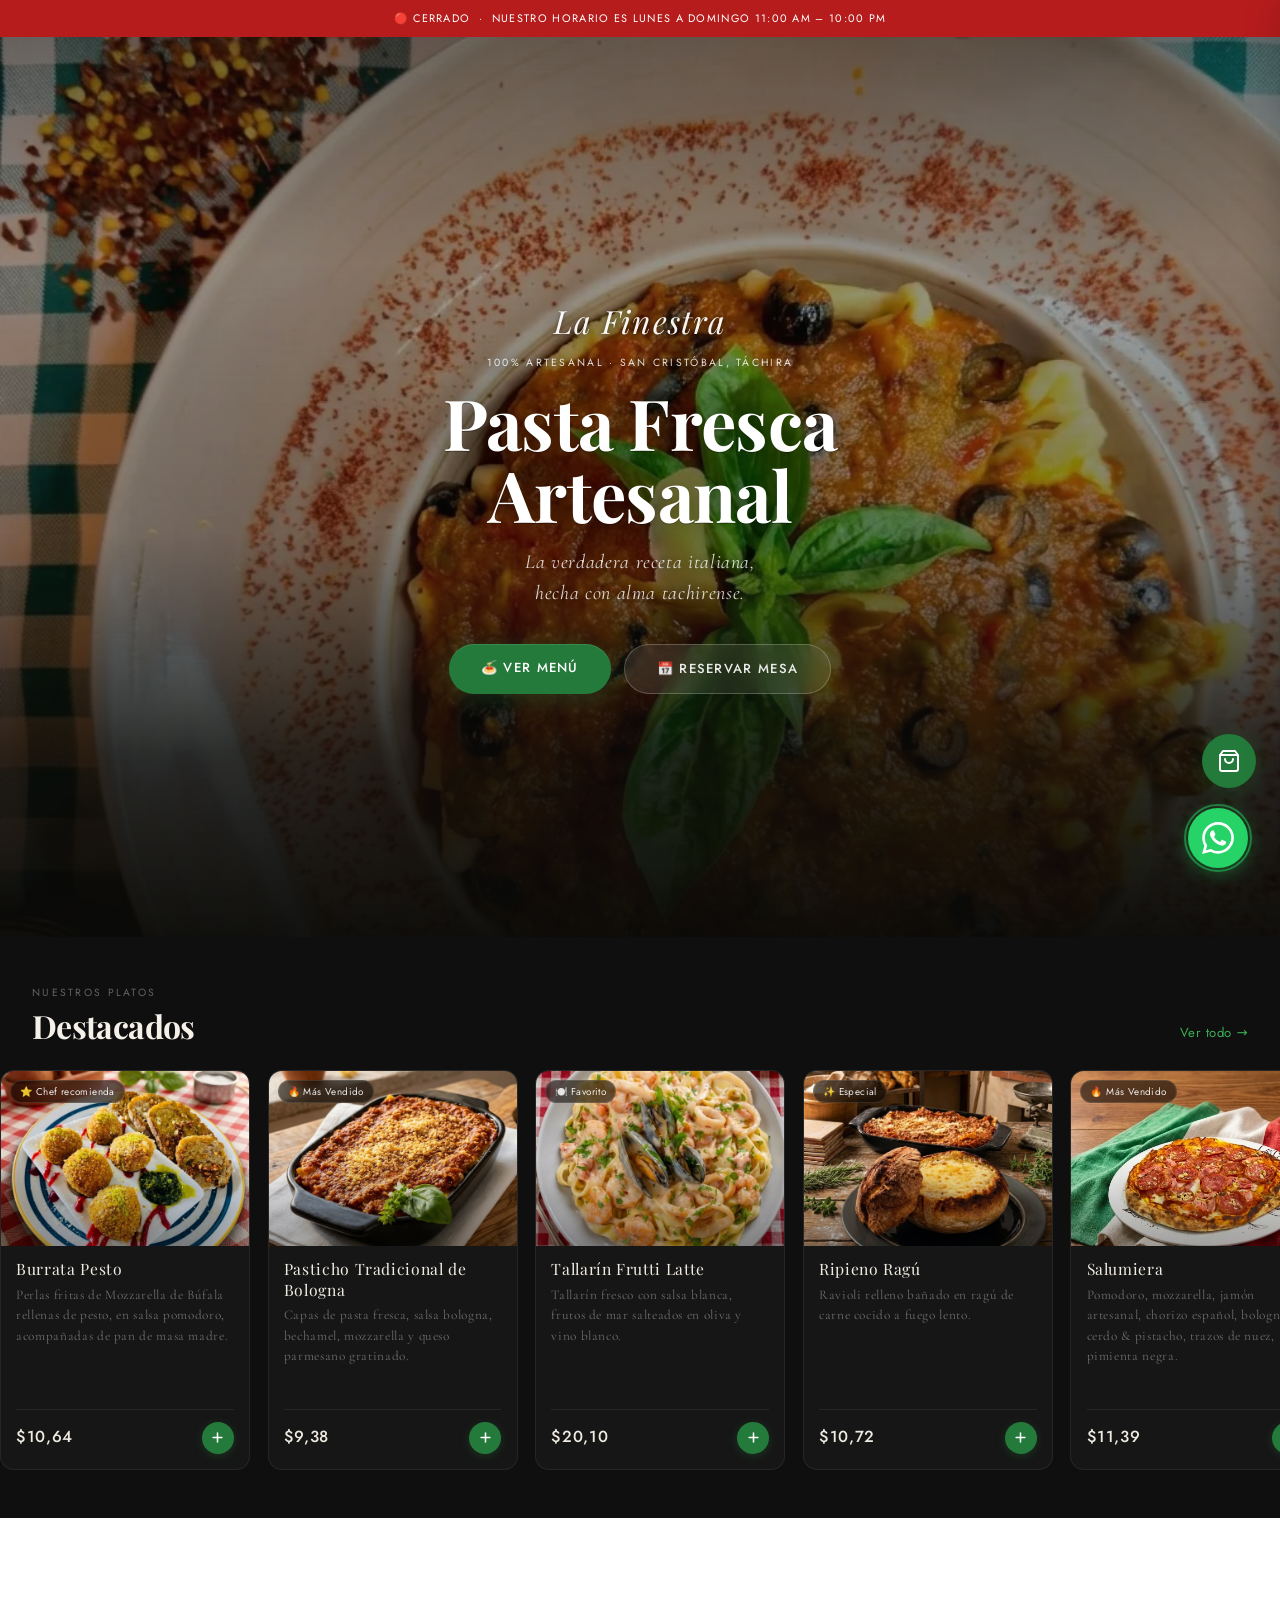
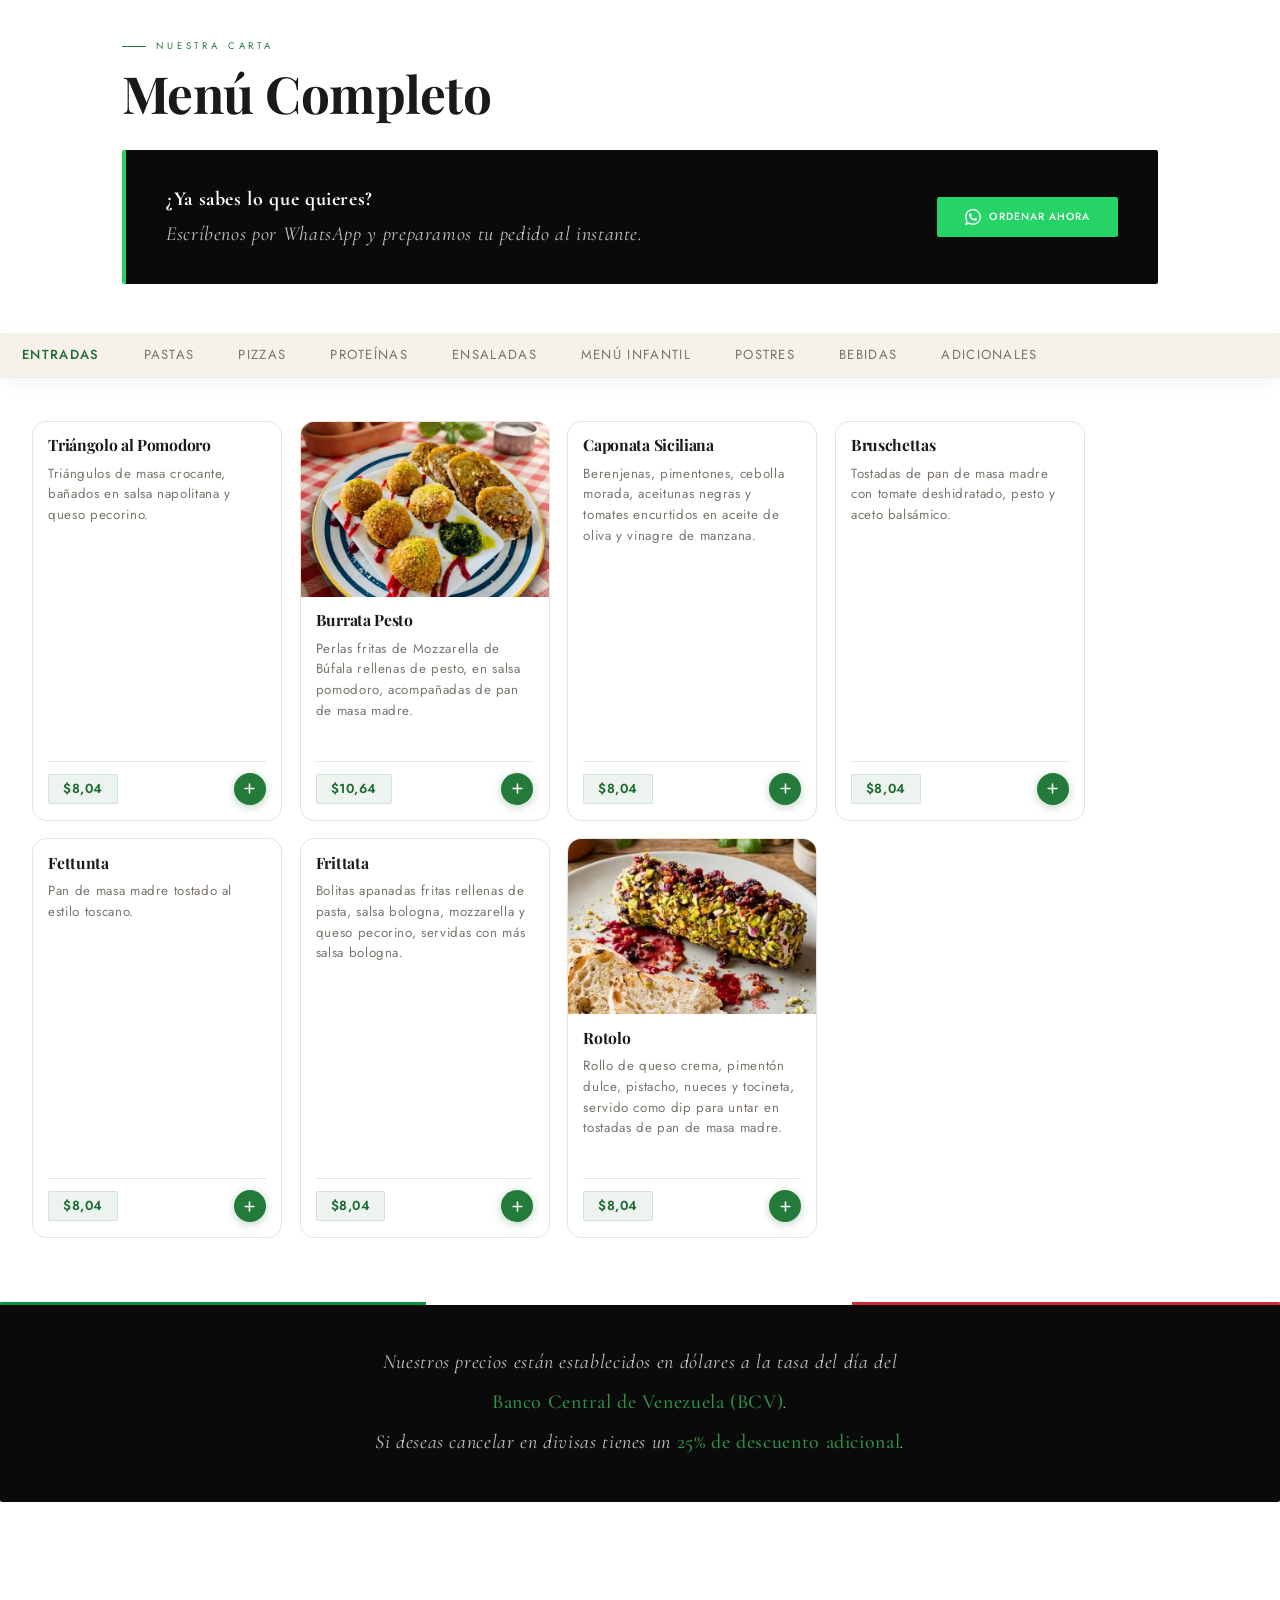
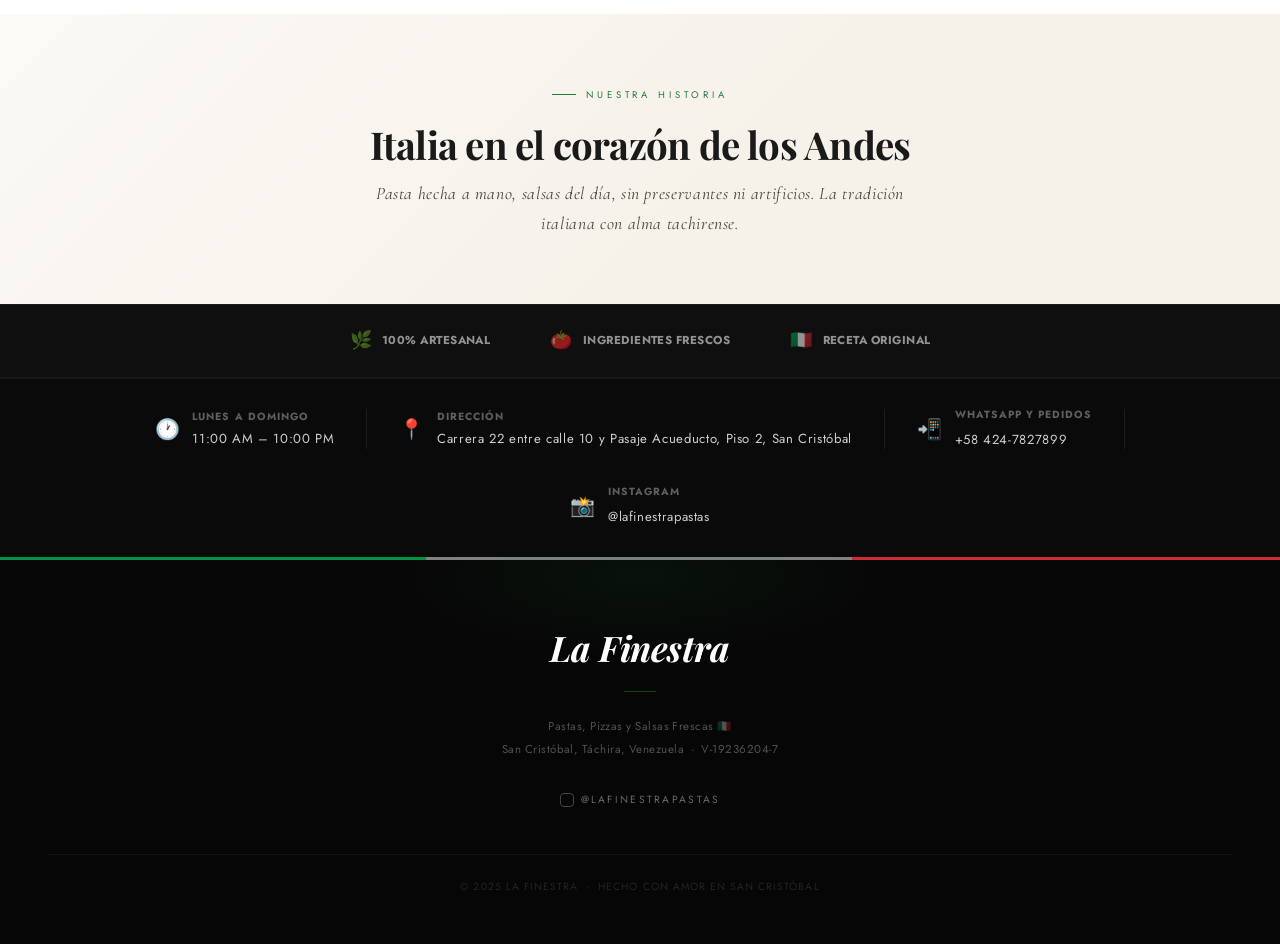
==== commit 59d796d9: "nuevo cambio" ====
--- a/index.html
+++ b/index.html
@@ -55,47 +55,43 @@
 </a>
 
 <script>
+  // Carga los sections HTML y luego levanta el módulo JS principal
   async function loadComponent(id, file) {
-    const res = await fetch(file);
+    const res  = await fetch(file);
     const html = await res.text();
     document.getElementById(id).innerHTML = html;
   }
 
   Promise.all([
-    loadComponent('navbar-container',    'sections/navbar.html'),
-    loadComponent('hero-container',      'sections/hero.html'),
-    loadComponent('destacados-container','sections/destacados.html'),
-    loadComponent('menu-container',      'sections/menu.html'),
-    loadComponent('about-container',     'sections/about.html'),
-    loadComponent('valores-container',   'sections/valores.html'),
-    loadComponent('horario-container',   'sections/horario.html'),
+    loadComponent('navbar-container',     'sections/navbar.html'),
+    loadComponent('hero-container',       'sections/hero.html'),
+    loadComponent('destacados-container', 'sections/destacados.html'),
+    loadComponent('menu-container',       'sections/menu.html'),
+    loadComponent('about-container',      'sections/about.html'),
+    loadComponent('valores-container',    'sections/valores.html'),
+    loadComponent('horario-container',    'sections/horario.html'),
   ]).then(() => {
-    // Los scripts se cargan en cadena para garantizar el orden:
-    // menu-data.js → mcard.js → main.js
-    function loadScript(src) {
-      return new Promise(resolve => {
-        const s = document.createElement('script');
-        s.src = src;
-        s.onload = resolve;
-        document.body.appendChild(s);
-      });
-    }
+    // Un solo script type=module reemplaza el loadScript() en cadena.
+    // El navegador resuelve el árbol de imports automáticamente:
+    // main.js → cart.js → config.js
+    //        → mcard.js → menu-data.js
+    const s = document.createElement('script');
+    s.type = 'module';
+    s.src  = 'js/main.js';
+    document.body.appendChild(s);
 
-    loadScript('js/menu-data.js')
-      .then(() => loadScript('js/cart.js'))
-      .then(() => loadScript('js/mcard.js'))
-      .then(() => loadScript('js/main.js'));
-
-
+    // Barra de urgencia (horario)
     var bar = document.getElementById('urgency-bar');
-    var now = new Date();
-    var totalMin = now.getHours() * 60 + now.getMinutes();
-    var isOpen = totalMin >= 660 && totalMin < 1320;
-    if (isOpen) {
-      bar.innerHTML = '🍝 Abierto ahora &nbsp;·&nbsp; Lunes a Domingo 11:00 AM – 10:00 PM &nbsp;·&nbsp; Delivery disponible &nbsp;<a href="https://wa.me/584247827899" target="_blank">Ordenar ahora →</a>';
-    } else {
-      bar.classList.add('closed');
-      bar.innerHTML = '🔴 Cerrado &nbsp;·&nbsp; Nuestro horario es Lunes a Domingo 11:00 AM – 10:00 PM';
+    if (bar) {
+      var now      = new Date();
+      var totalMin = now.getHours() * 60 + now.getMinutes();
+      var isOpen   = totalMin >= 660 && totalMin < 1320;
+      if (isOpen) {
+        bar.innerHTML = '🍝 Abierto ahora &nbsp;·&nbsp; Lunes a Domingo 11:00 AM – 10:00 PM &nbsp;·&nbsp; Delivery disponible &nbsp;<a href="https://wa.me/584247827899" target="_blank">Ordenar ahora →</a>';
+      } else {
+        bar.classList.add('closed');
+        bar.innerHTML = '🔴 Cerrado &nbsp;·&nbsp; Nuestro horario es Lunes a Domingo 11:00 AM – 10:00 PM';
+      }
     }
   });
 </script>
--- a/css/base.css
+++ b/css/base.css
@@ -72,7 +72,7 @@
   }
   body:not(.page-dark) * { color-scheme: light !important; }
   body:not(.page-dark) input,
-body:not(.page-dark) button:not(.tab),
+body:not(.page-dark) button:not(.tab):not(.mcard-btn):not(.dest-btn):not(.cart-fab):not(.cart-close):not(.cart-qty-btn):not(.cart-btn-wa),
 body:not(.page-dark) select,
 body:not(.page-dark) textarea {
   background-color: #FFFFFF !important;
--- a/css/destacados.css
+++ b/css/destacados.css
@@ -148,11 +148,6 @@
   color: rgba(255,255,255,0.38);
   line-height: var(--lh-normal);
   margin-bottom: 0;
-  overflow: hidden;
-  display: -webkit-box;
-  -webkit-line-clamp: 2;
-  -webkit-box-orient: vertical;
-  line-clamp: 2;
 }
 
 /* Footer siempre pegado al fondo */
@@ -179,6 +174,9 @@
   height: 32px;
   background: var(--verde2);
   border-radius: 50%;
+  border: none;
+  cursor: pointer;
+  padding: 0;
   display: flex;
   align-items: center;
   justify-content: center;
@@ -186,6 +184,7 @@
   transition: var(--transition-smooth);
   flex-shrink: 0;
   box-shadow: 0 2px 10px rgba(42,122,59,0.3);
+  -webkit-tap-highlight-color: transparent;
 }
 
 .dest-btn:hover {
--- a/css/cards.css
+++ b/css/cards.css
@@ -192,6 +192,25 @@
   stroke-linecap: round;
 }
 
+/* ── Nota informativa de panel (ej: proteínas) ── */
+.panel-note-italic {
+  font-family: var(--font-sans);
+  font-size: 0.85rem;
+  color: var(--texto3);
+  font-style: italic;
+  line-height: var(--lh-normal);
+  border-left: 3px solid var(--verde2);
+  background: rgba(27,107,48,0.04);
+  border-radius: 0 var(--radio) var(--radio) 0;
+  padding: 0.65rem 1.2rem;
+  margin: 0.75rem 2rem 0.25rem;
+}
+
+/* ── Imagen de producto con fondo claro (fondo igualado a las imágenes) ── */
+.mcard-img--producto {
+  background-color: #F0EDE6;
+}
+
 /* ── Responsive móvil ── */
 @media (max-width: 768px) {
 
@@ -239,4 +258,9 @@
   .mcard-desc {
   font-size: 0.80rem;
 }
+
+  .panel-note-italic {
+    margin: 0.5rem 1.2rem 0.25rem;
+    font-size: 0.80rem;
+  }
 }
--- a/css/cart.css
+++ b/css/cart.css
@@ -320,7 +320,7 @@
 /* ── Botón flotante del carrito ────────────── */
 .cart-fab {
   position: fixed;
-  bottom: 5.5rem;
+  bottom: 7rem;
   right: 1.5rem;
   width: 54px;
   height: 54px;
@@ -399,7 +399,7 @@
   .cart-drawer { width: 100vw; }
 
   .cart-fab {
-    bottom: 1.5rem;
+    bottom: 6.5rem;
     right: 1.2rem;
   }
 }
